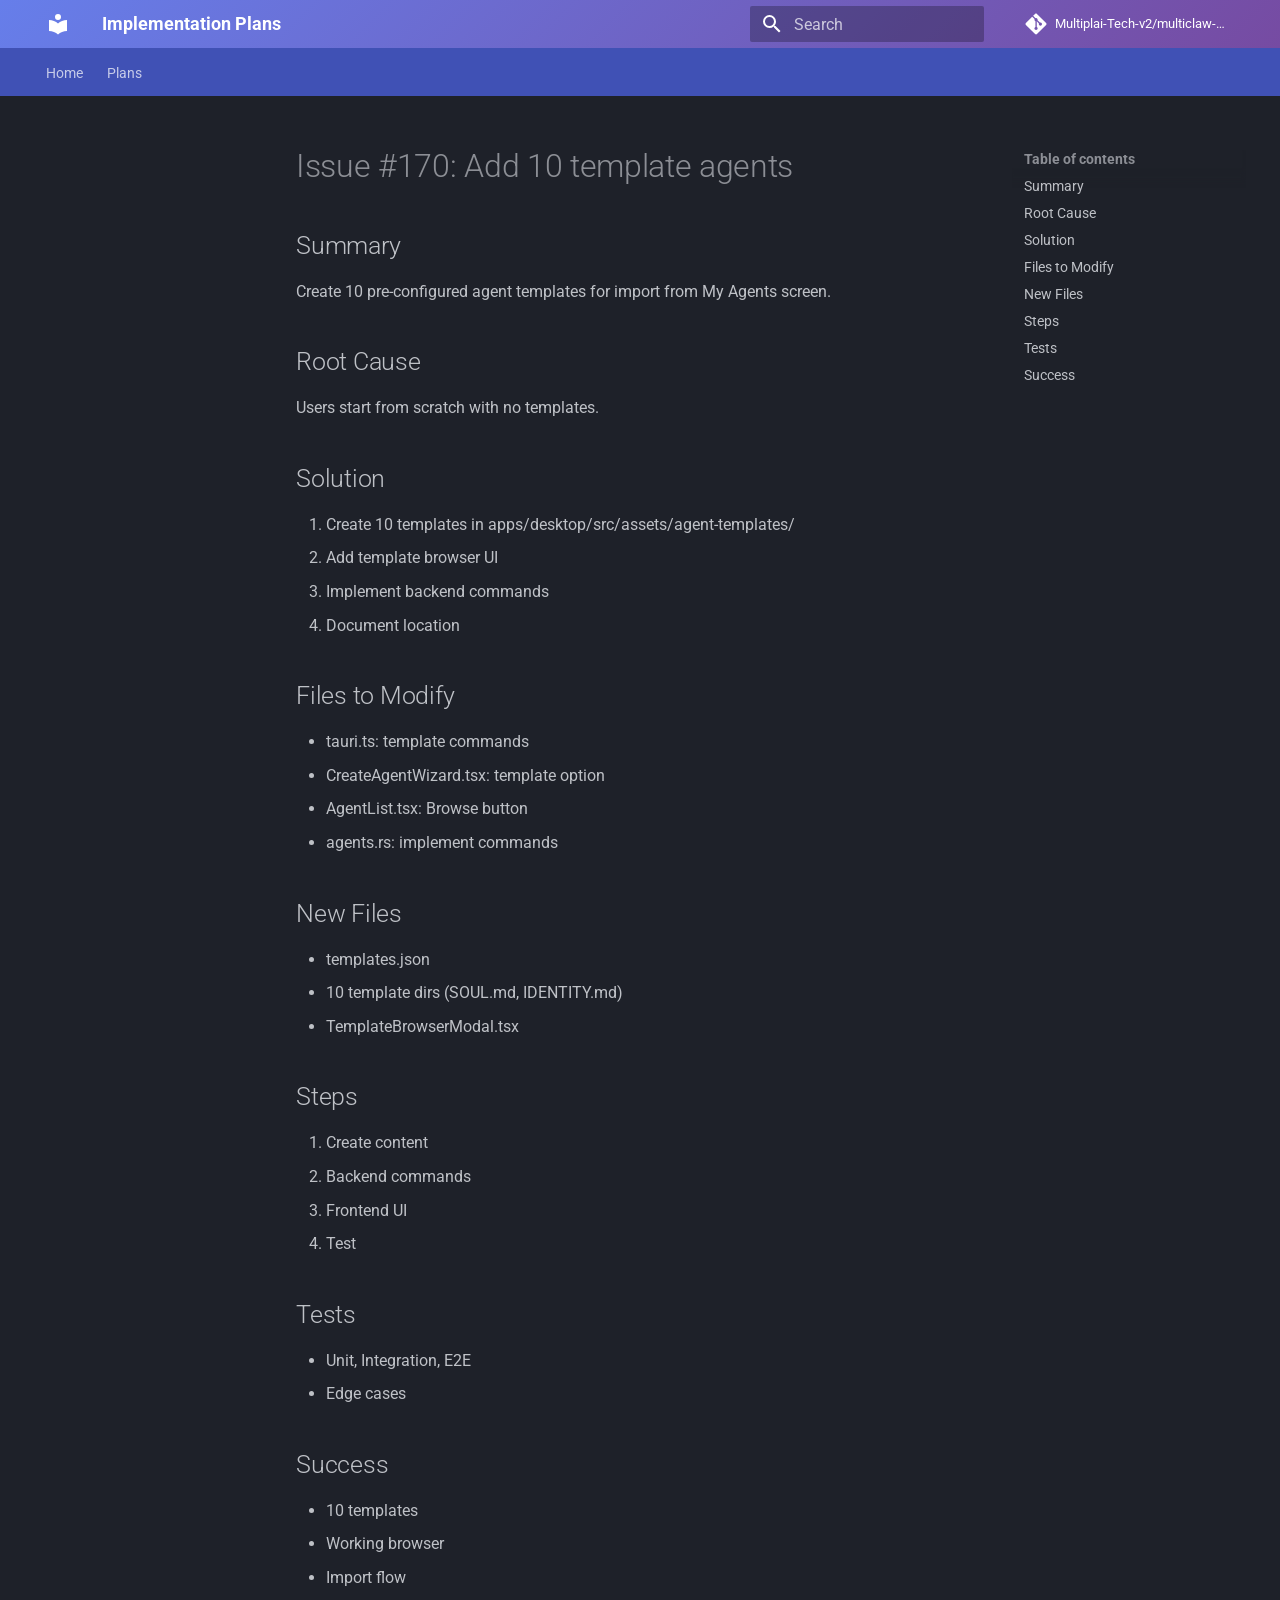
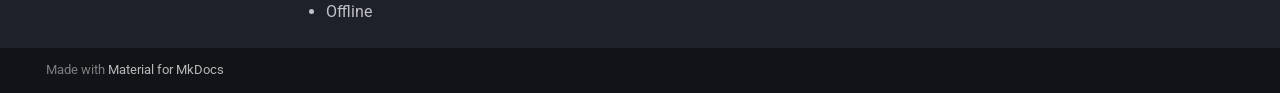
==== plans/issue-170-plan/index.html @ b77abb8e "Deployed 286a84a with MkDocs version: 1.6.1" ====
<!DOCTYPE html><html lang="en" class="no-js"><head>
    
      <meta charset="utf-8">
      <meta name="viewport" content="width=device-width,initial-scale=1">
      
        <meta name="description" content="MultiClaw Monorepo Implementation Plans">
      
      
      
        <link rel="canonical" href="https://multiplai-tech-v2.github.io/multiclaw-monorepo-plans/plans/issue-170-plan/">
      
      
      
      
        
      
      
      <link rel="icon" href="../../assets/images/favicon.png">
      <meta name="generator" content="mkdocs-1.6.1, mkdocs-material-9.7.6">
    
    
      
        <title>Issue #170: Add 10 template agents - Implementation Plans</title>
      
    
    
      <link rel="stylesheet" href="../../assets/stylesheets/main.484c7ddc.min.css">
      
        
        <link rel="stylesheet" href="../../assets/stylesheets/palette.ab4e12ef.min.css">
      
      


    
    
      
    
    
      
        
        
        <link rel="preconnect" href="https://fonts.gstatic.com" crossorigin="">
        <link rel="stylesheet" href="https://fonts.googleapis.com/css?family=Roboto:300,300i,400,400i,700,700i%7CRoboto+Mono:400,400i,700,700i&amp;display=fallback">
        <style>:root{--md-text-font:"Roboto";--md-code-font:"Roboto Mono"}</style>
      
    
    
      <link rel="stylesheet" href="../../stylesheets/extra.css">
    
    <script>__md_scope=new URL("../..",location),__md_hash=e=>[...e].reduce(((e,_)=>(e<<5)-e+_.charCodeAt(0)),0),__md_get=(e,_=localStorage,t=__md_scope)=>JSON.parse(_.getItem(t.pathname+"."+e)),__md_set=(e,_,t=localStorage,a=__md_scope)=>{try{t.setItem(a.pathname+"."+e,JSON.stringify(_))}catch(e){}}</script>
    
      

    
    
  <link href="../../assets/stylesheets/glightbox.min.css" rel="stylesheet"><script src="../../assets/javascripts/glightbox.min.js"></script><style id="glightbox-style">
            html.glightbox-open { overflow: initial; height: 100%; }
            .gslide-title { margin-top: 0px; user-select: text; }
            .gslide-desc { color: #666; user-select: text; }
            .gslide-image img { background: white; }
            .gscrollbar-fixer { padding-right: 15px; }
            .gdesc-inner { font-size: 0.75rem; }
            body[data-md-color-scheme="slate"] .gdesc-inner { background: var(--md-default-bg-color); }
            body[data-md-color-scheme="slate"] .gslide-title { color: var(--md-default-fg-color); }
            body[data-md-color-scheme="slate"] .gslide-desc { color: var(--md-default-fg-color); }
        </style></head>
  
  
    
    
    
    
    
    <body dir="ltr" data-md-color-scheme="slate" data-md-color-primary="indigo" data-md-color-accent="indigo">
  
    
    <input class="md-toggle" data-md-toggle="drawer" type="checkbox" id="__drawer" autocomplete="off">
    <input class="md-toggle" data-md-toggle="search" type="checkbox" id="__search" autocomplete="off">
    <label class="md-overlay" for="__drawer"></label>
    <div data-md-component="skip">
      
        
        <a href="#issue-170-add-10-template-agents" class="md-skip">
          Skip to content
        </a>
      
    </div>
    <div data-md-component="announce">
      
    </div>
    
    
      

<header class="md-header" data-md-component="header">
  <nav class="md-header__inner md-grid" aria-label="Header">
    <a href="../.." title="Implementation Plans" class="md-header__button md-logo" aria-label="Implementation Plans" data-md-component="logo">
      
  
  <svg xmlns="http://www.w3.org/2000/svg" viewBox="0 0 24 24"><path d="M12 8a3 3 0 0 0 3-3 3 3 0 0 0-3-3 3 3 0 0 0-3 3 3 3 0 0 0 3 3m0 3.54C9.64 9.35 6.5 8 3 8v11c3.5 0 6.64 1.35 9 3.54 2.36-2.19 5.5-3.54 9-3.54V8c-3.5 0-6.64 1.35-9 3.54"></path></svg>

    </a>
    <label class="md-header__button md-icon" for="__drawer">
      
      <svg xmlns="http://www.w3.org/2000/svg" viewBox="0 0 24 24"><path d="M3 6h18v2H3zm0 5h18v2H3zm0 5h18v2H3z"></path></svg>
    </label>
    <div class="md-header__title" data-md-component="header-title">
      <div class="md-header__ellipsis">
        <div class="md-header__topic">
          <span class="md-ellipsis">
            Implementation Plans
          </span>
        </div>
        <div class="md-header__topic" data-md-component="header-topic">
          <span class="md-ellipsis">
            
              Issue #170: Add 10 template agents
            
          </span>
        </div>
      </div>
    </div>
    
      
    
    
    
    
      
      
        <label class="md-header__button md-icon" for="__search">
          
          <svg xmlns="http://www.w3.org/2000/svg" viewBox="0 0 24 24"><path d="M9.5 3A6.5 6.5 0 0 1 16 9.5c0 1.61-.59 3.09-1.56 4.23l.27.27h.79l5 5-1.5 1.5-5-5v-.79l-.27-.27A6.52 6.52 0 0 1 9.5 16 6.5 6.5 0 0 1 3 9.5 6.5 6.5 0 0 1 9.5 3m0 2C7 5 5 7 5 9.5S7 14 9.5 14 14 12 14 9.5 12 5 9.5 5"></path></svg>
        </label>
        <div class="md-search" data-md-component="search" role="dialog">
  <label class="md-search__overlay" for="__search"></label>
  <div class="md-search__inner" role="search">
    <form class="md-search__form" name="search">
      <input type="text" class="md-search__input" name="query" aria-label="Search" placeholder="Search" autocapitalize="off" autocorrect="off" autocomplete="off" spellcheck="false" data-md-component="search-query" required="">
      <label class="md-search__icon md-icon" for="__search">
        
        <svg xmlns="http://www.w3.org/2000/svg" viewBox="0 0 24 24"><path d="M9.5 3A6.5 6.5 0 0 1 16 9.5c0 1.61-.59 3.09-1.56 4.23l.27.27h.79l5 5-1.5 1.5-5-5v-.79l-.27-.27A6.52 6.52 0 0 1 9.5 16 6.5 6.5 0 0 1 3 9.5 6.5 6.5 0 0 1 9.5 3m0 2C7 5 5 7 5 9.5S7 14 9.5 14 14 12 14 9.5 12 5 9.5 5"></path></svg>
        
        <svg xmlns="http://www.w3.org/2000/svg" viewBox="0 0 24 24"><path d="M20 11v2H8l5.5 5.5-1.42 1.42L4.16 12l7.92-7.92L13.5 5.5 8 11z"></path></svg>
      </label>
      <nav class="md-search__options" aria-label="Search">
        
          <a href="javascript:void(0)" class="md-search__icon md-icon" title="Share" aria-label="Share" data-clipboard="" data-clipboard-text="" data-md-component="search-share" tabindex="-1">
            
            <svg xmlns="http://www.w3.org/2000/svg" viewBox="0 0 24 24"><path d="M18 16.08c-.76 0-1.44.3-1.96.77L8.91 12.7c.05-.23.09-.46.09-.7s-.04-.47-.09-.7l7.05-4.11c.54.5 1.25.81 2.04.81a3 3 0 0 0 3-3 3 3 0 0 0-3-3 3 3 0 0 0-3 3c0 .24.04.47.09.7L8.04 9.81C7.5 9.31 6.79 9 6 9a3 3 0 0 0-3 3 3 3 0 0 0 3 3c.79 0 1.5-.31 2.04-.81l7.12 4.15c-.05.21-.08.43-.08.66 0 1.61 1.31 2.91 2.92 2.91s2.92-1.3 2.92-2.91A2.92 2.92 0 0 0 18 16.08"></path></svg>
          </a>
        
        <button type="reset" class="md-search__icon md-icon" title="Clear" aria-label="Clear" tabindex="-1">
          
          <svg xmlns="http://www.w3.org/2000/svg" viewBox="0 0 24 24"><path d="M19 6.41 17.59 5 12 10.59 6.41 5 5 6.41 10.59 12 5 17.59 6.41 19 12 13.41 17.59 19 19 17.59 13.41 12z"></path></svg>
        </button>
      </nav>
      
    </form>
    <div class="md-search__output">
      <div class="md-search__scrollwrap" tabindex="0" data-md-scrollfix="">
        <div class="md-search-result" data-md-component="search-result">
          <div class="md-search-result__meta">
            Initializing search
          </div>
          <ol class="md-search-result__list" role="presentation"></ol>
        </div>
      </div>
    </div>
  </div>
</div>
      
    
    
      <div class="md-header__source">
        <a href="https://github.com/Multiplai-Tech-v2/multiclaw-monorepo-plans" title="Go to repository" class="md-source" data-md-component="source">
  <div class="md-source__icon md-icon">
    
    <svg xmlns="http://www.w3.org/2000/svg" viewBox="0 0 448 512"><!--! Font Awesome Free 7.1.0 by @fontawesome - https://fontawesome.com License - https://fontawesome.com/license/free (Icons: CC BY 4.0, Fonts: SIL OFL 1.1, Code: MIT License) Copyright 2025 Fonticons, Inc.--><path d="M439.6 236.1 244 40.5c-5.4-5.5-12.8-8.5-20.4-8.5s-15 3-20.4 8.4L162.5 81l51.5 51.5c27.1-9.1 52.7 16.8 43.4 43.7l49.7 49.7c34.2-11.8 61.2 31 35.5 56.7-26.5 26.5-70.2-2.9-56-37.3L240.3 199v121.9c25.3 12.5 22.3 41.8 9.1 55-6.4 6.4-15.2 10.1-24.3 10.1s-17.8-3.6-24.3-10.1c-17.6-17.6-11.1-46.9 11.2-56v-123c-20.8-8.5-24.6-30.7-18.6-45L142.6 101 8.5 235.1C3 240.6 0 247.9 0 255.5s3 15 8.5 20.4l195.6 195.7c5.4 5.4 12.7 8.4 20.4 8.4s15-3 20.4-8.4l194.7-194.7c5.4-5.4 8.4-12.8 8.4-20.4s-3-15-8.4-20.4"></path></svg>
  </div>
  <div class="md-source__repository">
    Multiplai-Tech-v2/multiclaw-monorepo-plans
  </div>
</a>
      </div>
    
  </nav>
  
</header>
    
    <div class="md-container" data-md-component="container">
      
      
        
          
            
<nav class="md-tabs" aria-label="Tabs" data-md-component="tabs">
  <div class="md-grid">
    <ul class="md-tabs__list">
      
        
  
  
  
  
    <li class="md-tabs__item">
      <a href="../.." class="md-tabs__link">
        
  
  
    
  
  Home

      </a>
    </li>
  

      
        
  
  
  
  
    
    
      <li class="md-tabs__item">
        <a href="../../Issue" class="md-tabs__link">
          
  
  
    
  
  Plans

        </a>
      </li>
    
  

      
    </ul>
  </div>
</nav>
          
        
      
      <main class="md-main" data-md-component="main">
        <div class="md-main__inner md-grid">
          
            
              
              <div class="md-sidebar md-sidebar--primary" data-md-component="sidebar" data-md-type="navigation">
                <div class="md-sidebar__scrollwrap">
                  <div class="md-sidebar__inner">
                    


  


<nav class="md-nav md-nav--primary md-nav--lifted" aria-label="Navigation" data-md-level="0">
  <label class="md-nav__title" for="__drawer">
    <a href="../.." title="Implementation Plans" class="md-nav__button md-logo" aria-label="Implementation Plans" data-md-component="logo">
      
  
  <svg xmlns="http://www.w3.org/2000/svg" viewBox="0 0 24 24"><path d="M12 8a3 3 0 0 0 3-3 3 3 0 0 0-3-3 3 3 0 0 0-3 3 3 3 0 0 0 3 3m0 3.54C9.64 9.35 6.5 8 3 8v11c3.5 0 6.64 1.35 9 3.54 2.36-2.19 5.5-3.54 9-3.54V8c-3.5 0-6.64 1.35-9 3.54"></path></svg>

    </a>
    Implementation Plans
  </label>
  
    <div class="md-nav__source">
      <a href="https://github.com/Multiplai-Tech-v2/multiclaw-monorepo-plans" title="Go to repository" class="md-source" data-md-component="source">
  <div class="md-source__icon md-icon">
    
    <svg xmlns="http://www.w3.org/2000/svg" viewBox="0 0 448 512"><!--! Font Awesome Free 7.1.0 by @fontawesome - https://fontawesome.com License - https://fontawesome.com/license/free (Icons: CC BY 4.0, Fonts: SIL OFL 1.1, Code: MIT License) Copyright 2025 Fonticons, Inc.--><path d="M439.6 236.1 244 40.5c-5.4-5.5-12.8-8.5-20.4-8.5s-15 3-20.4 8.4L162.5 81l51.5 51.5c27.1-9.1 52.7 16.8 43.4 43.7l49.7 49.7c34.2-11.8 61.2 31 35.5 56.7-26.5 26.5-70.2-2.9-56-37.3L240.3 199v121.9c25.3 12.5 22.3 41.8 9.1 55-6.4 6.4-15.2 10.1-24.3 10.1s-17.8-3.6-24.3-10.1c-17.6-17.6-11.1-46.9 11.2-56v-123c-20.8-8.5-24.6-30.7-18.6-45L142.6 101 8.5 235.1C3 240.6 0 247.9 0 255.5s3 15 8.5 20.4l195.6 195.7c5.4 5.4 12.7 8.4 20.4 8.4s15-3 20.4-8.4l194.7-194.7c5.4-5.4 8.4-12.8 8.4-20.4s-3-15-8.4-20.4"></path></svg>
  </div>
  <div class="md-source__repository">
    Multiplai-Tech-v2/multiclaw-monorepo-plans
  </div>
</a>
    </div>
  
  <ul class="md-nav__list" data-md-scrollfix="">
    
      
      
  
  
  
  
    <li class="md-nav__item">
      <a href="../.." class="md-nav__link">
        
  
  
  <span class="md-ellipsis">
    
  
    Home
  

    
  </span>
  
  

      </a>
    </li>
  

    
      
      
  
  
  
  
    
    
      
        
      
    
    
    
      
      
        
      
    
    
    <li class="md-nav__item md-nav__item--nested">
      
        
        
          
        
        <input class="md-nav__toggle md-toggle md-toggle--indeterminate" type="checkbox" id="__nav_2">
        
          
          <label class="md-nav__link" for="__nav_2" id="__nav_2_label" tabindex="0">
            
  
  
  <span class="md-ellipsis">
    
  
    Plans
  

    
  </span>
  
  

            <span class="md-nav__icon md-icon"></span>
          </label>
        
        <nav class="md-nav" data-md-level="1" aria-labelledby="__nav_2_label" aria-expanded="false">
          <label class="md-nav__title" for="__nav_2">
            <span class="md-nav__icon md-icon"></span>
            
  
    Plans
  

          </label>
          <ul class="md-nav__list" data-md-scrollfix="">
            
              
                
  
  
  
  
    <li class="md-nav__item">
      <a href="../../Issue" class="md-nav__link">
        
  
  
  <span class="md-ellipsis">
    
  
    None
  

    
  </span>
  
  

      </a>
    </li>
  

              
            
          </ul>
        </nav>
      
    </li>
  

    
  </ul>
</nav>
                  </div>
                </div>
              </div>
            
            
              
              <div class="md-sidebar md-sidebar--secondary" data-md-component="sidebar" data-md-type="toc">
                <div class="md-sidebar__scrollwrap">
                  <div class="md-sidebar__inner">
                    

<nav class="md-nav md-nav--secondary" aria-label="Table of contents">
  
  
  
    
  
  
    <label class="md-nav__title" for="__toc">
      <span class="md-nav__icon md-icon"></span>
      Table of contents
    </label>
    <ul class="md-nav__list" data-md-component="toc" data-md-scrollfix="">
      
        <li class="md-nav__item">
  <a href="#summary" class="md-nav__link">
    <span class="md-ellipsis">
      
        Summary
      
    </span>
  </a>
  
</li>
      
        <li class="md-nav__item">
  <a href="#root-cause" class="md-nav__link">
    <span class="md-ellipsis">
      
        Root Cause
      
    </span>
  </a>
  
</li>
      
        <li class="md-nav__item">
  <a href="#solution" class="md-nav__link">
    <span class="md-ellipsis">
      
        Solution
      
    </span>
  </a>
  
</li>
      
        <li class="md-nav__item">
  <a href="#files-to-modify" class="md-nav__link">
    <span class="md-ellipsis">
      
        Files to Modify
      
    </span>
  </a>
  
</li>
      
        <li class="md-nav__item">
  <a href="#new-files" class="md-nav__link">
    <span class="md-ellipsis">
      
        New Files
      
    </span>
  </a>
  
</li>
      
        <li class="md-nav__item">
  <a href="#steps" class="md-nav__link">
    <span class="md-ellipsis">
      
        Steps
      
    </span>
  </a>
  
</li>
      
        <li class="md-nav__item">
  <a href="#tests" class="md-nav__link">
    <span class="md-ellipsis">
      
        Tests
      
    </span>
  </a>
  
</li>
      
        <li class="md-nav__item">
  <a href="#success" class="md-nav__link">
    <span class="md-ellipsis">
      
        Success
      
    </span>
  </a>
  
</li>
      
    </ul>
  
</nav>
                  </div>
                </div>
              </div>
            
          
          
            <div class="md-content" data-md-component="content">
              
              <article class="md-content__inner md-typeset">
                
                  


  
  


<h1 id="issue-170-add-10-template-agents">Issue #170: Add 10 template agents<a class="headerlink" href="#issue-170-add-10-template-agents" title="Permanent link">¶</a></h1>
<h2 id="summary">Summary<a class="headerlink" href="#summary" title="Permanent link">¶</a></h2>
<p>Create 10 pre-configured agent templates for import from My Agents screen.</p>
<h2 id="root-cause">Root Cause<a class="headerlink" href="#root-cause" title="Permanent link">¶</a></h2>
<p>Users start from scratch with no templates.</p>
<h2 id="solution">Solution<a class="headerlink" href="#solution" title="Permanent link">¶</a></h2>
<ol>
<li>Create 10 templates in apps/desktop/src/assets/agent-templates/</li>
<li>Add template browser UI</li>
<li>Implement backend commands</li>
<li>Document location</li>
</ol>
<h2 id="files-to-modify">Files to Modify<a class="headerlink" href="#files-to-modify" title="Permanent link">¶</a></h2>
<ul>
<li>tauri.ts: template commands</li>
<li>CreateAgentWizard.tsx: template option</li>
<li>AgentList.tsx: Browse button</li>
<li>agents.rs: implement commands</li>
</ul>
<h2 id="new-files">New Files<a class="headerlink" href="#new-files" title="Permanent link">¶</a></h2>
<ul>
<li>templates.json</li>
<li>10 template dirs (SOUL.md, IDENTITY.md)</li>
<li>TemplateBrowserModal.tsx</li>
</ul>
<h2 id="steps">Steps<a class="headerlink" href="#steps" title="Permanent link">¶</a></h2>
<ol>
<li>Create content</li>
<li>Backend commands</li>
<li>Frontend UI</li>
<li>Test</li>
</ol>
<h2 id="tests">Tests<a class="headerlink" href="#tests" title="Permanent link">¶</a></h2>
<ul>
<li>Unit, Integration, E2E</li>
<li>Edge cases</li>
</ul>
<h2 id="success">Success<a class="headerlink" href="#success" title="Permanent link">¶</a></h2>
<ul>
<li>10 templates</li>
<li>Working browser</li>
<li>Import flow</li>
<li>Offline</li>
</ul>












                
              </article>
            </div>
          
          
<script>var target=document.getElementById(location.hash.slice(1));target&&target.name&&(target.checked=target.name.startsWith("__tabbed_"))</script>
        </div>
        
      </main>
      
        <footer class="md-footer">
  
  <div class="md-footer-meta md-typeset">
    <div class="md-footer-meta__inner md-grid">
      <div class="md-copyright">
  
  
    Made with
    <a href="https://squidfunk.github.io/mkdocs-material/" target="_blank" rel="noopener">
      Material for MkDocs
    </a>
  
</div>
      
    </div>
  </div>
</footer>
      
    </div>
    <div class="md-dialog" data-md-component="dialog">
      <div class="md-dialog__inner md-typeset"></div>
    </div>
    
    
    
      
      
      <script id="__config" type="application/json">{"annotate": null, "base": "../..", "features": ["navigation.tabs", "navigation.sections", "navigation.expand", "navigation.indexes", "search.highlight", "search.share", "content.code.copy", "content.tooltips"], "search": "../../assets/javascripts/workers/search.2c215733.min.js", "tags": null, "translations": {"clipboard.copied": "Copied to clipboard", "clipboard.copy": "Copy to clipboard", "search.result.more.one": "1 more on this page", "search.result.more.other": "# more on this page", "search.result.none": "No matching documents", "search.result.one": "1 matching document", "search.result.other": "# matching documents", "search.result.placeholder": "Type to start searching", "search.result.term.missing": "Missing", "select.version": "Select version"}, "version": null}</script>
    
    
      <script src="../../assets/javascripts/bundle.79ae519e.min.js"></script>
      
    
  
<script id="init-glightbox">const lightbox = GLightbox({"touchNavigation": true, "loop": false, "zoomable": true, "draggable": true, "openEffect": "zoom", "closeEffect": "zoom", "slideEffect": "slide"});
document$.subscribe(()=>{ lightbox.reload(); });
</script></body></html>
---- assets/stylesheets/main.484c7ddc.min.css ----
@charset "UTF-8";html{-webkit-text-size-adjust:none;-moz-text-size-adjust:none;text-size-adjust:none;box-sizing:border-box}*,:after,:before{box-sizing:inherit}@media (prefers-reduced-motion){*,:after,:before{transition:none!important}}body{margin:0}a,button,input,label{-webkit-tap-highlight-color:transparent}a{color:inherit;text-decoration:none}hr{border:0;box-sizing:initial;display:block;height:.05rem;overflow:visible;padding:0}small{font-size:80%}sub,sup{line-height:1em}img{border-style:none}table{border-collapse:initial;border-spacing:0}td,th{font-weight:400;vertical-align:top}button{background:#0000;border:0;font-family:inherit;font-size:inherit;margin:0;padding:0}input{border:0;outline:none}:root{--md-primary-fg-color:#4051b5;--md-primary-fg-color--light:#5d6cc0;--md-primary-fg-color--dark:#303fa1;--md-primary-bg-color:#fff;--md-primary-bg-color--light:#ffffffb3;--md-accent-fg-color:#526cfe;--md-accent-fg-color--transparent:#526cfe1a;--md-accent-bg-color:#fff;--md-accent-bg-color--light:#ffffffb3}[data-md-color-scheme=default]{color-scheme:light}[data-md-color-scheme=default] img[src$="#gh-dark-mode-only"],[data-md-color-scheme=default] img[src$="#only-dark"]{display:none}:root,[data-md-color-scheme=default]{--md-hue:225deg;--md-default-fg-color:#000000de;--md-default-fg-color--light:#0000008a;--md-default-fg-color--lighter:#00000052;--md-default-fg-color--lightest:#00000012;--md-default-bg-color:#fff;--md-default-bg-color--light:#ffffffb3;--md-default-bg-color--lighter:#ffffff4d;--md-default-bg-color--lightest:#ffffff1f;--md-code-fg-color:#36464e;--md-code-bg-color:#f5f5f5;--md-code-bg-color--light:#f5f5f5b3;--md-code-bg-color--lighter:#f5f5f54d;--md-code-hl-color:#4287ff;--md-code-hl-color--light:#4287ff1a;--md-code-hl-number-color:#d52a2a;--md-code-hl-special-color:#db1457;--md-code-hl-function-color:#a846b9;--md-code-hl-constant-color:#6e59d9;--md-code-hl-keyword-color:#3f6ec6;--md-code-hl-string-color:#1c7d4d;--md-code-hl-name-color:var(--md-code-fg-color);--md-code-hl-operator-color:var(--md-default-fg-color--light);--md-code-hl-punctuation-color:var(--md-default-fg-color--light);--md-code-hl-comment-color:var(--md-default-fg-color--light);--md-code-hl-generic-color:var(--md-default-fg-color--light);--md-code-hl-variable-color:var(--md-default-fg-color--light);--md-typeset-color:var(--md-default-fg-color);--md-typeset-a-color:var(--md-primary-fg-color);--md-typeset-del-color:#f5503d26;--md-typeset-ins-color:#0bd57026;--md-typeset-kbd-color:#fafafa;--md-typeset-kbd-accent-color:#fff;--md-typeset-kbd-border-color:#b8b8b8;--md-typeset-mark-color:#ffff0080;--md-typeset-table-color:#0000001f;--md-typeset-table-color--light:rgba(0,0,0,.035);--md-admonition-fg-color:var(--md-default-fg-color);--md-admonition-bg-color:var(--md-default-bg-color);--md-warning-fg-color:#000000de;--md-warning-bg-color:#ff9;--md-footer-fg-color:#fff;--md-footer-fg-color--light:#ffffffb3;--md-footer-fg-color--lighter:#ffffff73;--md-footer-bg-color:#000000de;--md-footer-bg-color--dark:#00000052;--md-shadow-z1:0 0.2rem 0.5rem #0000000d,0 0 0.05rem #0000001a;--md-shadow-z2:0 0.2rem 0.5rem #0000001a,0 0 0.05rem #00000040;--md-shadow-z3:0 0.2rem 0.5rem #0003,0 0 0.05rem #00000059}.md-icon svg{fill:currentcolor;display:block;height:1.2rem;width:1.2rem}body{-webkit-font-smoothing:antialiased;-moz-osx-font-smoothing:grayscale;--md-text-font-family:var(--md-text-font,_),-apple-system,BlinkMacSystemFont,Helvetica,Arial,sans-serif;--md-code-font-family:var(--md-code-font,_),SFMono-Regular,Consolas,Menlo,monospace}aside,body,input{font-feature-settings:"kern","liga";color:var(--md-typeset-color);font-family:var(--md-text-font-family)}code,kbd,pre{font-feature-settings:"kern";font-family:var(--md-code-font-family)}:root{--md-typeset-table-sort-icon:url('data:image/svg+xml;charset=utf-8,<svg xmlns="http://www.w3.org/2000/svg" viewBox="0 0 24 24"><path d="m18 21-4-4h3V7h-3l4-4 4 4h-3v10h3M2 19v-2h10v2M2 13v-2h7v2M2 7V5h4v2z"/></svg>');--md-typeset-table-sort-icon--asc:url('data:image/svg+xml;charset=utf-8,<svg xmlns="http://www.w3.org/2000/svg" viewBox="0 0 24 24"><path d="M19 17h3l-4 4-4-4h3V3h2M2 17h10v2H2M6 5v2H2V5m0 6h7v2H2z"/></svg>');--md-typeset-table-sort-icon--desc:url('data:image/svg+xml;charset=utf-8,<svg xmlns="http://www.w3.org/2000/svg" viewBox="0 0 24 24"><path d="M19 7h3l-4-4-4 4h3v14h2M2 17h10v2H2M6 5v2H2V5m0 6h7v2H2z"/></svg>')}.md-typeset{-webkit-print-color-adjust:exact;color-adjust:exact;font-size:.8rem;line-height:1.6;overflow-wrap:break-word}@media print{.md-typeset{font-size:.68rem}}.md-typeset blockquote,.md-typeset dl,.md-typeset figure,.md-typeset ol,.md-typeset pre,.md-typeset ul{margin-bottom:1em;margin-top:1em}.md-typeset h1{color:var(--md-default-fg-color--light);font-size:2em;line-height:1.3;margin:0 0 1.25em}.md-typeset h1,.md-typeset h2{font-weight:300;letter-spacing:-.01em}.md-typeset h2{font-size:1.5625em;line-height:1.4;margin:1.6em 0 .64em}.md-typeset h3{font-size:1.25em;font-weight:400;letter-spacing:-.01em;line-height:1.5;margin:1.6em 0 .8em}.md-typeset h2+h3{margin-top:.8em}.md-typeset h4{font-weight:700;letter-spacing:-.01em;margin:1em 0}.md-typeset h5,.md-typeset h6{color:var(--md-default-fg-color--light);font-size:.8em;font-weight:700;letter-spacing:-.01em;margin:1.25em 0}.md-typeset h5{text-transform:uppercase}.md-typeset h5 code{text-transform:none}.md-typeset hr{border-bottom:.05rem solid var(--md-default-fg-color--lightest);display:flow-root;margin:1.5em 0}.md-typeset a{color:var(--md-typeset-a-color);word-break:break-word}.md-typeset a,.md-typeset a:before{transition:color 125ms}.md-typeset a:focus,.md-typeset a:hover{color:var(--md-accent-fg-color)}.md-typeset a:focus code,.md-typeset a:hover code{background-color:var(--md-accent-fg-color--transparent);color:var(--md-accent-fg-color)}.md-typeset a code{color:var(--md-typeset-a-color)}.md-typeset a.focus-visible{outline-color:var(--md-accent-fg-color);outline-offset:.2rem}.md-typeset code,.md-typeset kbd,.md-typeset pre{color:var(--md-code-fg-color);direction:ltr;font-variant-ligatures:none;transition:background-color 125ms}@media print{.md-typeset code,.md-typeset kbd,.md-typeset pre{white-space:pre-wrap}}.md-typeset code{background-color:var(--md-code-bg-color);border-radius:.1rem;-webkit-box-decoration-break:clone;box-decoration-break:clone;font-size:.85em;padding:0 .2941176471em;transition:color 125ms,background-color 125ms;word-break:break-word}.md-typeset code:not(.focus-visible){-webkit-tap-highlight-color:transparent;outline:none}.md-typeset pre{display:flow-root;line-height:1.4;position:relative}.md-typeset pre>code{-webkit-box-decoration-break:slice;box-decoration-break:slice;box-shadow:none;display:block;margin:0;outline-color:var(--md-accent-fg-color);overflow:auto;padding:.7720588235em 1.1764705882em;scrollbar-color:var(--md-default-fg-color--lighter) #0000;scrollbar-width:thin;touch-action:auto;word-break:normal}.md-typeset pre>code:hover{scrollbar-color:var(--md-accent-fg-color) #0000}.md-typeset pre>code::-webkit-scrollbar{height:.2rem;width:.2rem}.md-typeset pre>code::-webkit-scrollbar-thumb{background-color:var(--md-default-fg-color--lighter)}.md-typeset pre>code::-webkit-scrollbar-thumb:hover{background-color:var(--md-accent-fg-color)}.md-typeset kbd{background-color:var(--md-typeset-kbd-color);border-radius:.1rem;box-shadow:0 .1rem 0 .05rem var(--md-typeset-kbd-border-color),0 .1rem 0 var(--md-typeset-kbd-border-color),0 -.1rem .2rem var(--md-typeset-kbd-accent-color) inset;color:var(--md-default-fg-color);display:inline-block;font-size:.75em;padding:0 .6666666667em;vertical-align:text-top;word-break:break-word}.md-typeset mark{background-color:var(--md-typeset-mark-color);-webkit-box-decoration-break:clone;box-decoration-break:clone;color:inherit;word-break:break-word}.md-typeset abbr{cursor:help;text-decoration:none}.md-typeset [data-preview],.md-typeset abbr{border-bottom:.05rem dotted var(--md-default-fg-color--light)}.md-typeset small{opacity:.75}[dir=ltr] .md-typeset sub,[dir=ltr] .md-typeset sup{margin-left:.078125em}[dir=rtl] .md-typeset sub,[dir=rtl] .md-typeset sup{margin-right:.078125em}[dir=ltr] .md-typeset blockquote{padding-left:.6rem}[dir=rtl] .md-typeset blockquote{padding-right:.6rem}[dir=ltr] .md-typeset blockquote{border-left:.2rem solid var(--md-default-fg-color--lighter)}[dir=rtl] .md-typeset blockquote{border-right:.2rem solid var(--md-default-fg-color--lighter)}.md-typeset blockquote{color:var(--md-default-fg-color--light);margin-left:0;margin-right:0}.md-typeset ul{list-style-type:disc}.md-typeset ul[type]{list-style-type:revert-layer}[dir=ltr] .md-typeset ol,[dir=ltr] .md-typeset ul{margin-left:.625em}[dir=rtl] .md-typeset ol,[dir=rtl] .md-typeset ul{margin-right:.625em}.md-typeset ol,.md-typeset ul{padding:0}.md-typeset ol:not([hidden]),.md-typeset ul:not([hidden]){display:flow-root}.md-typeset ol ol,.md-typeset ul ol{list-style-type:lower-alpha}.md-typeset ol ol ol,.md-typeset ul ol ol{list-style-type:lower-roman}.md-typeset ol ol ol ol,.md-typeset ul ol ol ol{list-style-type:upper-alpha}.md-typeset ol ol ol ol ol,.md-typeset ul ol ol ol ol{list-style-type:upper-roman}.md-typeset ol[type],.md-typeset ul[type]{list-style-type:revert-layer}[dir=ltr] .md-typeset ol li,[dir=ltr] .md-typeset ul li{margin-left:1.25em}[dir=rtl] .md-typeset ol li,[dir=rtl] .md-typeset ul li{margin-right:1.25em}.md-typeset ol li,.md-typeset ul li{margin-bottom:.5em}.md-typeset ol li blockquote,.md-typeset ol li p,.md-typeset ul li blockquote,.md-typeset ul li p{margin:.5em 0}.md-typeset ol li:last-child,.md-typeset ul li:last-child{margin-bottom:0}[dir=ltr] .md-typeset ol li ol,[dir=ltr] .md-typeset ol li ul,[dir=ltr] .md-typeset ul li ol,[dir=ltr] .md-typeset ul li ul{margin-left:.625em}[dir=rtl] .md-typeset ol li ol,[dir=rtl] .md-typeset ol li ul,[dir=rtl] .md-typeset ul li ol,[dir=rtl] .md-typeset ul li ul{margin-right:.625em}.md-typeset ol li ol,.md-typeset ol li ul,.md-typeset ul li ol,.md-typeset ul li ul{margin-bottom:.5em;margin-top:.5em}[dir=ltr] .md-typeset dd{margin-left:1.875em}[dir=rtl] .md-typeset dd{margin-right:1.875em}.md-typeset dd{margin-bottom:1.5em;margin-top:1em}.md-typeset img,.md-typeset svg,.md-typeset video{height:auto;max-width:100%}.md-typeset img[align=left]{margin:1em 1em 1em 0}.md-typeset img[align=right]{margin:1em 0 1em 1em}.md-typeset img[align]:only-child{margin-top:0}.md-typeset figure{display:flow-root;margin:1em auto;max-width:100%;text-align:center;width:fit-content}.md-typeset figure img{display:block;margin:0 auto}.md-typeset figcaption{font-style:italic;margin:1em auto;max-width:24rem}.md-typeset iframe{max-width:100%}.md-typeset table:not([class]){background-color:var(--md-default-bg-color);border:.05rem solid var(--md-typeset-table-color);border-radius:.1rem;display:inline-block;font-size:.64rem;max-width:100%;overflow:auto;touch-action:auto}@media print{.md-typeset table:not([class]){display:table}}.md-typeset table:not([class])+*{margin-top:1.5em}.md-typeset table:not([class]) td>:first-child,.md-typeset table:not([class]) th>:first-child{margin-top:0}.md-typeset table:not([class]) td>:last-child,.md-typeset table:not([class]) th>:last-child{margin-bottom:0}.md-typeset table:not([class]) td:not([align]),.md-typeset table:not([class]) th:not([align]){text-align:left}[dir=rtl] .md-typeset table:not([class]) td:not([align]),[dir=rtl] .md-typeset table:not([class]) th:not([align]){text-align:right}.md-typeset table:not([class]) th{font-weight:700;min-width:5rem;padding:.9375em 1.25em;vertical-align:top}.md-typeset table:not([class]) td{border-top:.05rem solid var(--md-typeset-table-color);padding:.9375em 1.25em;vertical-align:top}.md-typeset table:not([class]) tbody tr{transition:background-color 125ms}.md-typeset table:not([class]) tbody tr:hover{background-color:var(--md-typeset-table-color--light);box-shadow:0 .05rem 0 var(--md-default-bg-color) inset}.md-typeset table:not([class]) a{word-break:normal}.md-typeset table th[role=columnheader]{cursor:pointer}[dir=ltr] .md-typeset table th[role=columnheader]:after{margin-left:.5em}[dir=rtl] .md-typeset table th[role=columnheader]:after{margin-right:.5em}.md-typeset table th[role=columnheader]:after{content:"";display:inline-block;height:1.2em;-webkit-mask-image:var(--md-typeset-table-sort-icon);mask-image:var(--md-typeset-table-sort-icon);-webkit-mask-repeat:no-repeat;mask-repeat:no-repeat;-webkit-mask-size:contain;mask-size:contain;transition:background-color 125ms;vertical-align:text-bottom;width:1.2em}.md-typeset table th[role=columnheader]:hover:after{background-color:var(--md-default-fg-color--lighter)}.md-typeset table th[role=columnheader][aria-sort=ascending]:after{background-color:var(--md-default-fg-color--light);-webkit-mask-image:var(--md-typeset-table-sort-icon--asc);mask-image:var(--md-typeset-table-sort-icon--asc)}.md-typeset table th[role=columnheader][aria-sort=descending]:after{background-color:var(--md-default-fg-color--light);-webkit-mask-image:var(--md-typeset-table-sort-icon--desc);mask-image:var(--md-typeset-table-sort-icon--desc)}.md-typeset__scrollwrap{margin:1em -.8rem;overflow-x:auto;touch-action:auto}.md-typeset__table{display:inline-block;margin-bottom:.5em;padding:0 .8rem}@media print{.md-typeset__table{display:block}}html .md-typeset__table table{display:table;margin:0;overflow:hidden;width:100%}@media screen and (max-width:44.984375em){.md-content__inner>pre{margin:1em -.8rem}.md-content__inner>pre code{border-radius:0}}.md-typeset .md-author{border-radius:100%;display:block;flex-shrink:0;height:1.6rem;overflow:hidden;position:relative;transition:color 125ms,transform 125ms;width:1.6rem}.md-typeset .md-author img{display:block}.md-typeset .md-author--more{background:var(--md-default-fg-color--lightest);color:var(--md-default-fg-color--lighter);font-size:.6rem;font-weight:700;line-height:1.6rem;text-align:center}.md-typeset .md-author--long{height:2.4rem;width:2.4rem}.md-typeset a.md-author{transform:scale(1)}.md-typeset a.md-author img{border-radius:100%;filter:grayscale(100%) opacity(75%);transition:filter 125ms}.md-typeset a.md-author:focus,.md-typeset a.md-author:hover{transform:scale(1.1);z-index:1}.md-typeset a.md-author:focus img,.md-typeset a.md-author:hover img{filter:grayscale(0)}.md-banner{background-color:var(--md-footer-bg-color);color:var(--md-footer-fg-color);overflow:auto}@media print{.md-banner{display:none}}.md-banner--warning{background-color:var(--md-warning-bg-color);color:var(--md-warning-fg-color)}.md-banner__inner{font-size:.7rem;margin:.6rem auto;padding:0 .8rem}[dir=ltr] .md-banner__button{float:right}[dir=rtl] .md-banner__button{float:left}.md-banner__button{color:inherit;cursor:pointer;transition:opacity .25s}.no-js .md-banner__button{display:none}.md-banner__button:hover{opacity:.7}html{font-size:125%;height:100%;overflow-x:hidden}@media screen and (min-width:100em){html{font-size:137.5%}}@media screen and (min-width:125em){html{font-size:150%}}body{background-color:var(--md-default-bg-color);display:flex;flex-direction:column;font-size:.5rem;min-height:100%;position:relative;width:100%}@media print{body{display:block}}@media screen and (max-width:59.984375em){body[data-md-scrolllock]{position:fixed}}.md-grid{margin-left:auto;margin-right:auto;max-width:61rem}.md-container{display:flex;flex-direction:column;flex-grow:1}@media print{.md-container{display:block}}.md-main{flex-grow:1}.md-main__inner{display:flex;height:100%;margin-top:1.5rem}.md-ellipsis{overflow:hidden;text-overflow:ellipsis}.md-toggle{display:none}.md-option{height:0;opacity:0;position:absolute;width:0}.md-option:checked+label:not([hidden]){display:block}.md-option.focus-visible+label{outline-color:var(--md-accent-fg-color);outline-style:auto}.md-skip{background-color:var(--md-default-fg-color);border-radius:.1rem;color:var(--md-default-bg-color);font-size:.64rem;margin:.5rem;opacity:0;outline-color:var(--md-accent-fg-color);padding:.3rem .5rem;position:fixed;transform:translateY(.4rem);z-index:-1}.md-skip:focus{opacity:1;transform:translateY(0);transition:transform .25s cubic-bezier(.4,0,.2,1),opacity 175ms 75ms;z-index:10}@page{margin:25mm}:root{--md-clipboard-icon:url('data:image/svg+xml;charset=utf-8,<svg xmlns="http://www.w3.org/2000/svg" viewBox="0 0 24 24"><path d="M19 21H8V7h11m0-2H8a2 2 0 0 0-2 2v14a2 2 0 0 0 2 2h11a2 2 0 0 0 2-2V7a2 2 0 0 0-2-2m-3-4H4a2 2 0 0 0-2 2v14h2V3h12z"/></svg>')}.md-clipboard{border-radius:.1rem;color:var(--md-default-fg-color--lightest);cursor:pointer;height:1.5em;outline-color:var(--md-accent-fg-color);outline-offset:.1rem;transition:color .25s;width:1.5em;z-index:1}@media print{.md-clipboard{display:none}}.md-clipboard:not(.focus-visible){-webkit-tap-highlight-color:transparent;outline:none}:hover>.md-clipboard{color:var(--md-default-fg-color--light)}.md-clipboard:focus,.md-clipboard:hover{color:var(--md-accent-fg-color)}.md-clipboard:after{background-color:currentcolor;content:"";display:block;height:1.125em;margin:0 auto;-webkit-mask-image:var(--md-clipboard-icon);mask-image:var(--md-clipboard-icon);-webkit-mask-position:center;mask-position:center;-webkit-mask-repeat:no-repeat;mask-repeat:no-repeat;-webkit-mask-size:contain;mask-size:contain;width:1.125em}.md-clipboard--inline{cursor:pointer}.md-clipboard--inline code{transition:color .25s,background-color .25s}.md-clipboard--inline:focus code,.md-clipboard--inline:hover code{background-color:var(--md-accent-fg-color--transparent);color:var(--md-accent-fg-color)}:root{--md-code-select-icon:url('data:image/svg+xml;charset=utf-8,<svg xmlns="http://www.w3.org/2000/svg" viewBox="0 0 24 24"><path d="M19 19h-4v2h4c1.1 0 2-.9 2-2v-4h-2m0-12h-4v2h4v4h2V5c0-1.1-.9-2-2-2M5 5h4V3H5c-1.1 0-2 .9-2 2v4h2m0 6H3v4c0 1.1.9 2 2 2h4v-2H5zm2-4h2v2H7zm4 0h2v2h-2zm4 0h2v2h-2zM7 7h2v2H7zm4 0h2v2h-2zm4 0h2v2h-2zm-8 8h2v2H7zm4 0h2v2h-2zm4 0h2v2h-2z"/></svg>');--md-code-copy-icon:url('data:image/svg+xml;charset=utf-8,<svg xmlns="http://www.w3.org/2000/svg" viewBox="0 0 24 24"><path d="M19 21H8V7h11m0-2H8a2 2 0 0 0-2 2v14a2 2 0 0 0 2 2h11a2 2 0 0 0 2-2V7a2 2 0 0 0-2-2m-3-4H4a2 2 0 0 0-2 2v14h2V3h12z"/></svg>')}.md-typeset .md-code__content{display:grid}.md-code__nav{background-color:var(--md-code-bg-color--lighter);border-radius:.1rem;display:flex;gap:.2rem;padding:.2rem;position:absolute;right:.25em;top:.25em;transition:background-color .25s;z-index:1}:hover>.md-code__nav{background-color:var(--md-code-bg-color--light)}.md-code__button{color:var(--md-default-fg-color--lightest);cursor:pointer;display:block;height:1.5em;outline-color:var(--md-accent-fg-color);outline-offset:.1rem;transition:color .25s;width:1.5em}:hover>*>.md-code__button{color:var(--md-default-fg-color--light)}.md-code__button.focus-visible,.md-code__button:hover{color:var(--md-accent-fg-color)}.md-code__button--active{color:var(--md-default-fg-color)!important}.md-code__button:after{background-color:currentcolor;content:"";display:block;height:1.125em;margin:0 auto;-webkit-mask-position:center;mask-position:center;-webkit-mask-repeat:no-repeat;mask-repeat:no-repeat;-webkit-mask-size:contain;mask-size:contain;width:1.125em}.md-code__button[data-md-type=select]:after{-webkit-mask-image:var(--md-code-select-icon);mask-image:var(--md-code-select-icon)}.md-code__button[data-md-type=copy]:after{-webkit-mask-image:var(--md-code-copy-icon);mask-image:var(--md-code-copy-icon)}@keyframes consent{0%{opacity:0;transform:translateY(100%)}to{opacity:1;transform:translateY(0)}}@keyframes overlay{0%{opacity:0}to{opacity:1}}.md-consent__overlay{animation:overlay .25s both;-webkit-backdrop-filter:blur(.1rem);backdrop-filter:blur(.1rem);background-color:#0000008a;height:100%;opacity:1;position:fixed;top:0;width:100%;z-index:5}.md-consent__inner{animation:consent .5s cubic-bezier(.1,.7,.1,1) both;background-color:var(--md-default-bg-color);border:0;border-radius:.1rem;bottom:0;box-shadow:0 0 .2rem #0000001a,0 .2rem .4rem #0003;max-height:100%;overflow:auto;padding:0;position:fixed;width:100%;z-index:5}.md-consent__form{padding:.8rem}.md-consent__settings{display:none;margin:1em 0}input:checked+.md-consent__settings{display:block}.md-consent__controls{margin-bottom:.8rem}.md-typeset .md-consent__controls .md-button{display:inline}@media screen and (max-width:44.984375em){.md-typeset .md-consent__controls .md-button{display:block;margin-top:.4rem;text-align:center;width:100%}}.md-consent label{cursor:pointer}.md-content{flex-grow:1;min-width:0}.md-content__inner{margin:0 .8rem 1.2rem;padding-top:.6rem}@media screen and (min-width:76.25em){[dir=ltr] .md-sidebar--primary:not([hidden])~.md-content>.md-content__inner{margin-left:1.2rem}[dir=ltr] .md-sidebar--secondary:not([hidden])~.md-content>.md-content__inner,[dir=rtl] .md-sidebar--primary:not([hidden])~.md-content>.md-content__inner{margin-right:1.2rem}[dir=rtl] .md-sidebar--secondary:not([hidden])~.md-content>.md-content__inner{margin-left:1.2rem}}.md-content__inner:before{content:"";display:block;height:.4rem}.md-content__inner>:last-child{margin-bottom:0}[dir=ltr] .md-content__button{float:right}[dir=rtl] .md-content__button{float:left}[dir=ltr] .md-content__button{margin-left:.4rem}[dir=rtl] .md-content__button{margin-right:.4rem}.md-content__button{margin:.4rem 0;padding:0}@media print{.md-content__button{display:none}}.md-typeset .md-content__button{color:var(--md-default-fg-color--lighter)}.md-content__button svg{display:inline;vertical-align:top}[dir=rtl] .md-content__button svg{transform:scaleX(-1)}[dir=ltr] .md-dialog{right:.8rem}[dir=rtl] .md-dialog{left:.8rem}.md-dialog{background-color:var(--md-default-fg-color);border-radius:.1rem;bottom:.8rem;box-shadow:var(--md-shadow-z3);min-width:11.1rem;opacity:0;padding:.4rem .6rem;pointer-events:none;position:fixed;transform:translateY(100%);transition:transform 0ms .4s,opacity .4s;z-index:4}@media print{.md-dialog{display:none}}.md-dialog--active{opacity:1;pointer-events:auto;transform:translateY(0);transition:transform .4s cubic-bezier(.075,.85,.175,1),opacity .4s}.md-dialog__inner{color:var(--md-default-bg-color);font-size:.7rem}.md-feedback{margin:2em 0 1em;text-align:center}.md-feedback fieldset{border:none;margin:0;padding:0}.md-feedback__title{font-weight:700;margin:1em auto}.md-feedback__inner{position:relative}.md-feedback__list{display:flex;flex-wrap:wrap;place-content:baseline center;position:relative}.md-feedback__list:hover .md-icon:not(:disabled){color:var(--md-default-fg-color--lighter)}:disabled .md-feedback__list{min-height:1.8rem}.md-feedback__icon{color:var(--md-default-fg-color--light);cursor:pointer;flex-shrink:0;margin:0 .1rem;transition:color 125ms}.md-feedback__icon:not(:disabled).md-icon:hover{color:var(--md-accent-fg-color)}.md-feedback__icon:disabled{color:var(--md-default-fg-color--lightest);pointer-events:none}.md-feedback__note{opacity:0;position:relative;transform:translateY(.4rem);transition:transform .4s cubic-bezier(.1,.7,.1,1),opacity .15s}.md-feedback__note>*{margin:0 auto;max-width:16rem}:disabled .md-feedback__note{opacity:1;transform:translateY(0)}@media print{.md-feedback{display:none}}.md-footer{background-color:var(--md-footer-bg-color);color:var(--md-footer-fg-color)}@media print{.md-footer{display:none}}.md-footer__inner{justify-content:space-between;overflow:auto;padding:.2rem}.md-footer__inner:not([hidden]){display:flex}.md-footer__link{align-items:end;display:flex;flex-grow:0.01;margin-bottom:.4rem;margin-top:1rem;max-width:100%;outline-color:var(--md-accent-fg-color);overflow:hidden;transition:opacity .25s}.md-footer__link:focus,.md-footer__link:hover{opacity:.7}[dir=rtl] .md-footer__link svg{transform:scaleX(-1)}@media screen and (max-width:44.984375em){.md-footer__link--prev{flex-shrink:0}.md-footer__link--prev .md-footer__title{display:none}}[dir=ltr] .md-footer__link--next{margin-left:auto}[dir=rtl] .md-footer__link--next{margin-right:auto}.md-footer__link--next{text-align:right}[dir=rtl] .md-footer__link--next{text-align:left}.md-footer__title{flex-grow:1;font-size:.9rem;margin-bottom:.7rem;max-width:calc(100% - 2.4rem);padding:0 1rem;white-space:nowrap}.md-footer__button{margin:.2rem;padding:.4rem}.md-footer__direction{font-size:.64rem;opacity:.7}.md-footer-meta{background-color:var(--md-footer-bg-color--dark)}.md-footer-meta__inner{display:flex;flex-wrap:wrap;justify-content:space-between;padding:.2rem}html .md-footer-meta.md-typeset a{color:var(--md-footer-fg-color--light)}html .md-footer-meta.md-typeset a:focus,html .md-footer-meta.md-typeset a:hover{color:var(--md-footer-fg-color)}.md-copyright{color:var(--md-footer-fg-color--lighter);font-size:.64rem;margin:auto .6rem;padding:.4rem 0;width:100%}@media screen and (min-width:45em){.md-copyright{width:auto}}.md-copyright__highlight{color:var(--md-footer-fg-color--light)}.md-social{display:inline-flex;gap:.2rem;margin:0 .4rem;padding:.2rem 0 .6rem}@media screen and (min-width:45em){.md-social{padding:.6rem 0}}.md-social__link{display:inline-block;height:1.6rem;text-align:center;width:1.6rem}.md-social__link:before{line-height:1.9}.md-social__link svg{fill:currentcolor;max-height:.8rem;vertical-align:-25%}.md-typeset .md-button{border:.1rem solid;border-radius:.1rem;color:var(--md-primary-fg-color);cursor:pointer;display:inline-block;font-weight:700;padding:.625em 2em;transition:color 125ms,background-color 125ms,border-color 125ms}.md-typeset .md-button--primary{background-color:var(--md-primary-fg-color);border-color:var(--md-primary-fg-color);color:var(--md-primary-bg-color)}.md-typeset .md-button:focus,.md-typeset .md-button:hover{background-color:var(--md-accent-fg-color);border-color:var(--md-accent-fg-color);color:var(--md-accent-bg-color)}[dir=ltr] .md-typeset .md-input{border-top-left-radius:.1rem}[dir=ltr] .md-typeset .md-input,[dir=rtl] .md-typeset .md-input{border-top-right-radius:.1rem}[dir=rtl] .md-typeset .md-input{border-top-left-radius:.1rem}.md-typeset .md-input{border-bottom:.1rem solid var(--md-default-fg-color--lighter);box-shadow:var(--md-shadow-z1);font-size:.8rem;height:1.8rem;padding:0 .6rem;transition:border .25s,box-shadow .25s}.md-typeset .md-input:focus,.md-typeset .md-input:hover{border-bottom-color:var(--md-accent-fg-color);box-shadow:var(--md-shadow-z2)}.md-typeset .md-input--stretch{width:100%}.md-header{background-color:var(--md-primary-fg-color);box-shadow:0 0 .2rem #0000,0 .2rem .4rem #0000;color:var(--md-primary-bg-color);display:block;left:0;position:sticky;right:0;top:0;z-index:4}@media print{.md-header{display:none}}.md-header[hidden]{transform:translateY(-100%);transition:transform .25s cubic-bezier(.8,0,.6,1),box-shadow .25s}.md-header--shadow{box-shadow:0 0 .2rem #0000001a,0 .2rem .4rem #0003;transition:transform .25s cubic-bezier(.1,.7,.1,1),box-shadow .25s}.md-header__inner{align-items:center;display:flex;padding:0 .2rem}.md-header__button{color:currentcolor;cursor:pointer;margin:.2rem;outline-color:var(--md-accent-fg-color);padding:.4rem;position:relative;transition:opacity .25s;vertical-align:middle;z-index:1}.md-header__button:hover{opacity:.7}.md-header__button:not([hidden]){display:inline-block}.md-header__button:not(.focus-visible){-webkit-tap-highlight-color:transparent;outline:none}.md-header__button.md-logo{margin:.2rem;padding:.4rem}@media screen and (max-width:76.234375em){.md-header__button.md-logo{display:none}}.md-header__button.md-logo img,.md-header__button.md-logo svg{fill:currentcolor;display:block;height:1.2rem;width:auto}@media screen and (min-width:60em){.md-header__button[for=__search]{display:none}}.no-js .md-header__button[for=__search]{display:none}[dir=rtl] .md-header__button[for=__search] svg{transform:scaleX(-1)}@media screen and (min-width:76.25em){.md-header__button[for=__drawer]{display:none}}.md-header__topic{display:flex;max-width:100%;position:absolute;transition:transform .4s cubic-bezier(.1,.7,.1,1),opacity .15s;white-space:nowrap}.md-header__topic+.md-header__topic{opacity:0;pointer-events:none;transform:translateX(1.25rem);transition:transform .4s cubic-bezier(1,.7,.1,.1),opacity .15s;z-index:-1}[dir=rtl] .md-header__topic+.md-header__topic{transform:translateX(-1.25rem)}.md-header__topic:first-child{font-weight:700}[dir=ltr] .md-header__title{margin-left:1rem;margin-right:.4rem}[dir=rtl] .md-header__title{margin-left:.4rem;margin-right:1rem}.md-header__title{flex-grow:1;font-size:.9rem;height:2.4rem;line-height:2.4rem}.md-header__title--active .md-header__topic{opacity:0;pointer-events:none;transform:translateX(-1.25rem);transition:transform .4s cubic-bezier(1,.7,.1,.1),opacity .15s;z-index:-1}[dir=rtl] .md-header__title--active .md-header__topic{transform:translateX(1.25rem)}.md-header__title--active .md-header__topic+.md-header__topic{opacity:1;pointer-events:auto;transform:translateX(0);transition:transform .4s cubic-bezier(.1,.7,.1,1),opacity .15s;z-index:0}.md-header__title>.md-header__ellipsis{height:100%;position:relative;width:100%}.md-header__option{display:flex;flex-shrink:0;max-width:100%;transition:max-width 0ms .25s,opacity .25s .25s;white-space:nowrap}[data-md-toggle=search]:checked~.md-header .md-header__option{max-width:0;opacity:0;transition:max-width 0ms,opacity 0ms}.md-header__option>input{bottom:0}.md-header__source{display:none}@media screen and (min-width:60em){[dir=ltr] .md-header__source{margin-left:1rem}[dir=rtl] .md-header__source{margin-right:1rem}.md-header__source{display:block;max-width:11.7rem;width:11.7rem}}@media screen and (min-width:76.25em){[dir=ltr] .md-header__source{margin-left:1.4rem}[dir=rtl] .md-header__source{margin-right:1.4rem}}.md-meta{color:var(--md-default-fg-color--light);font-size:.7rem;line-height:1.3}.md-meta__list{display:inline-flex;flex-wrap:wrap;list-style:none;margin:0;padding:0}.md-meta__item:not(:last-child):after{content:"·";margin-left:.2rem;margin-right:.2rem}.md-meta__link{color:var(--md-typeset-a-color)}.md-meta__link:focus,.md-meta__link:hover{color:var(--md-accent-fg-color)}.md-draft{background-color:#ff1744;border-radius:.125em;color:#fff;display:inline-block;font-weight:700;padding-left:.5714285714em;padding-right:.5714285714em}:root{--md-nav-icon--prev:url('data:image/svg+xml;charset=utf-8,<svg xmlns="http://www.w3.org/2000/svg" viewBox="0 0 24 24"><path d="M20 11v2H8l5.5 5.5-1.42 1.42L4.16 12l7.92-7.92L13.5 5.5 8 11z"/></svg>');--md-nav-icon--next:url('data:image/svg+xml;charset=utf-8,<svg xmlns="http://www.w3.org/2000/svg" viewBox="0 0 24 24"><path d="M8.59 16.58 13.17 12 8.59 7.41 10 6l6 6-6 6z"/></svg>');--md-toc-icon:url('data:image/svg+xml;charset=utf-8,<svg xmlns="http://www.w3.org/2000/svg" viewBox="0 0 24 24"><path d="M3 9h14V7H3zm0 4h14v-2H3zm0 4h14v-2H3zm16 0h2v-2h-2zm0-10v2h2V7zm0 6h2v-2h-2z"/></svg>')}.md-nav{font-size:.7rem;line-height:1.3}.md-nav__title{color:var(--md-default-fg-color--light);display:block;font-weight:700;overflow:hidden;padding:0 .6rem;text-overflow:ellipsis}.md-nav__title .md-nav__button{display:none}.md-nav__title .md-nav__button img{height:100%;width:auto}.md-nav__title .md-nav__button.md-logo img,.md-nav__title .md-nav__button.md-logo svg{fill:currentcolor;display:block;height:2.4rem;max-width:100%;object-fit:contain;width:auto}.md-nav__list{list-style:none;margin:0;padding:0}.md-nav__link{align-items:flex-start;display:flex;gap:.4rem;margin-top:.625em;scroll-snap-align:start;transition:color 125ms}.md-nav__link--passed,.md-nav__link--passed code{color:var(--md-default-fg-color--light)}.md-nav__item .md-nav__link--active,.md-nav__item .md-nav__link--active code{color:var(--md-typeset-a-color)}.md-nav__link .md-ellipsis{position:relative}.md-nav__link .md-ellipsis code{word-break:normal}[dir=ltr] .md-nav__link .md-icon:last-child{margin-left:auto}[dir=rtl] .md-nav__link .md-icon:last-child{margin-right:auto}.md-nav__link .md-typeset{font-size:.7rem;line-height:1.3}.md-nav__link svg{fill:currentcolor;flex-shrink:0;height:1.3em;position:relative}.md-nav__link[for]:focus,.md-nav__link[for]:hover,.md-nav__link[href]:focus,.md-nav__link[href]:hover{color:var(--md-accent-fg-color);cursor:pointer}.md-nav__link[for]:focus code,.md-nav__link[for]:hover code,.md-nav__link[href]:focus code,.md-nav__link[href]:hover code{background-color:var(--md-accent-fg-color--transparent);color:var(--md-accent-fg-color)}.md-nav__link.focus-visible{outline-color:var(--md-accent-fg-color);outline-offset:.2rem}.md-nav--primary .md-nav__link[for=__toc]{display:none}.md-nav--primary .md-nav__link[for=__toc] .md-icon:after{background-color:currentcolor;display:block;height:100%;-webkit-mask-image:var(--md-toc-icon);mask-image:var(--md-toc-icon);width:100%}.md-nav--primary .md-nav__link[for=__toc]~.md-nav{display:none}.md-nav__container>.md-nav__link{margin-top:0}.md-nav__container>.md-nav__link:first-child{flex-grow:1;min-width:0}.md-nav__icon{flex-shrink:0}.md-nav__source{display:none}@media screen and (max-width:76.234375em){.md-nav--primary,.md-nav--primary .md-nav{background-color:var(--md-default-bg-color);display:flex;flex-direction:column;height:100%;left:0;position:absolute;right:0;top:0;z-index:1}.md-nav--primary .md-nav__item,.md-nav--primary .md-nav__title{font-size:.8rem;line-height:1.5}.md-nav--primary .md-nav__title{background-color:var(--md-default-fg-color--lightest);color:var(--md-default-fg-color--light);cursor:pointer;height:5.6rem;line-height:2.4rem;padding:3rem .8rem .2rem;position:relative;white-space:nowrap}[dir=ltr] .md-nav--primary .md-nav__title .md-nav__icon{left:.4rem}[dir=rtl] .md-nav--primary .md-nav__title .md-nav__icon{right:.4rem}.md-nav--primary .md-nav__title .md-nav__icon{display:block;height:1.2rem;margin:.2rem;position:absolute;top:.4rem;width:1.2rem}.md-nav--primary .md-nav__title .md-nav__icon:after{background-color:currentcolor;content:"";display:block;height:100%;-webkit-mask-image:var(--md-nav-icon--prev);mask-image:var(--md-nav-icon--prev);-webkit-mask-position:center;mask-position:center;-webkit-mask-repeat:no-repeat;mask-repeat:no-repeat;-webkit-mask-size:contain;mask-size:contain;width:100%}.md-nav--primary .md-nav__title~.md-nav__list{background-color:var(--md-default-bg-color);box-shadow:0 .05rem 0 var(--md-default-fg-color--lightest) inset;overflow-y:auto;scroll-snap-type:y mandatory;touch-action:pan-y}.md-nav--primary .md-nav__title~.md-nav__list>:first-child{border-top:0}.md-nav--primary .md-nav__title[for=__drawer]{background-color:var(--md-primary-fg-color);color:var(--md-primary-bg-color);font-weight:700}.md-nav--primary .md-nav__title .md-logo{display:block;left:.2rem;margin:.2rem;padding:.4rem;position:absolute;right:.2rem;top:.2rem}.md-nav--primary .md-nav__list{flex:1}.md-nav--primary .md-nav__item{border-top:.05rem solid var(--md-default-fg-color--lightest)}.md-nav--primary .md-nav__item--active>.md-nav__link{color:var(--md-typeset-a-color)}.md-nav--primary .md-nav__item--active>.md-nav__link:focus,.md-nav--primary .md-nav__item--active>.md-nav__link:hover{color:var(--md-accent-fg-color)}.md-nav--primary .md-nav__link{margin-top:0;padding:.6rem .8rem}.md-nav--primary .md-nav__link svg{margin-top:.1em}.md-nav--primary .md-nav__link>.md-nav__link{padding:0}[dir=ltr] .md-nav--primary .md-nav__link .md-nav__icon{margin-right:-.2rem}[dir=rtl] .md-nav--primary .md-nav__link .md-nav__icon{margin-left:-.2rem}.md-nav--primary .md-nav__link .md-nav__icon{font-size:1.2rem;height:1.2rem;width:1.2rem}.md-nav--primary .md-nav__link .md-nav__icon:after{background-color:currentcolor;content:"";display:block;height:100%;-webkit-mask-image:var(--md-nav-icon--next);mask-image:var(--md-nav-icon--next);-webkit-mask-position:center;mask-position:center;-webkit-mask-repeat:no-repeat;mask-repeat:no-repeat;-webkit-mask-size:contain;mask-size:contain;width:100%}[dir=rtl] .md-nav--primary .md-nav__icon:after{transform:scale(-1)}.md-nav--primary .md-nav--secondary .md-nav{background-color:initial;position:static}[dir=ltr] .md-nav--primary .md-nav--secondary .md-nav .md-nav__link{padding-left:1.4rem}[dir=rtl] .md-nav--primary .md-nav--secondary .md-nav .md-nav__link{padding-right:1.4rem}[dir=ltr] .md-nav--primary .md-nav--secondary .md-nav .md-nav .md-nav__link{padding-left:2rem}[dir=rtl] .md-nav--primary .md-nav--secondary .md-nav .md-nav .md-nav__link{padding-right:2rem}[dir=ltr] .md-nav--primary .md-nav--secondary .md-nav .md-nav .md-nav .md-nav__link{padding-left:2.6rem}[dir=rtl] .md-nav--primary .md-nav--secondary .md-nav .md-nav .md-nav .md-nav__link{padding-right:2.6rem}[dir=ltr] .md-nav--primary .md-nav--secondary .md-nav .md-nav .md-nav .md-nav .md-nav__link{padding-left:3.2rem}[dir=rtl] .md-nav--primary .md-nav--secondary .md-nav .md-nav .md-nav .md-nav .md-nav__link{padding-right:3.2rem}.md-nav--secondary{background-color:initial}.md-nav__toggle~.md-nav{display:flex;opacity:0;transform:translateX(100%);transition:transform .25s cubic-bezier(.8,0,.6,1),opacity 125ms 50ms}[dir=rtl] .md-nav__toggle~.md-nav{transform:translateX(-100%)}.md-nav__toggle:checked~.md-nav{opacity:1;transform:translateX(0);transition:transform .25s cubic-bezier(.4,0,.2,1),opacity 125ms 125ms}.md-nav__toggle:checked~.md-nav>.md-nav__list{backface-visibility:hidden}}@media screen and (max-width:59.984375em){.md-nav--primary .md-nav__link[for=__toc]{display:flex}.md-nav--primary .md-nav__link[for=__toc] .md-icon:after{content:""}.md-nav--primary .md-nav__link[for=__toc]+.md-nav__link{display:none}.md-nav--primary .md-nav__link[for=__toc]~.md-nav{display:flex}.md-nav__source{background-color:var(--md-primary-fg-color--dark);color:var(--md-primary-bg-color);display:block;padding:0 .2rem}}@media screen and (min-width:60em) and (max-width:76.234375em){.md-nav--integrated .md-nav__link[for=__toc]{display:flex}.md-nav--integrated .md-nav__link[for=__toc] .md-icon:after{content:""}.md-nav--integrated .md-nav__link[for=__toc]+.md-nav__link{display:none}.md-nav--integrated .md-nav__link[for=__toc]~.md-nav{display:flex}}@media screen and (min-width:60em){.md-nav{margin-bottom:-.4rem}.md-nav--secondary .md-nav__title{background:var(--md-default-bg-color);box-shadow:0 0 .4rem .4rem var(--md-default-bg-color);position:sticky;top:0;z-index:1}.md-nav--secondary .md-nav__title[for=__toc]{scroll-snap-align:start}.md-nav--secondary .md-nav__title .md-nav__icon{display:none}[dir=ltr] .md-nav--secondary .md-nav__list{padding-left:.6rem}[dir=rtl] .md-nav--secondary .md-nav__list{padding-right:.6rem}.md-nav--secondary .md-nav__list{padding-bottom:.4rem}[dir=ltr] .md-nav--secondary .md-nav__item>.md-nav__link{margin-right:.4rem}[dir=rtl] .md-nav--secondary .md-nav__item>.md-nav__link{margin-left:.4rem}}@media screen and (min-width:76.25em){.md-nav{margin-bottom:-.4rem;transition:max-height .25s cubic-bezier(.86,0,.07,1)}.md-nav--primary .md-nav__title{background:var(--md-default-bg-color);box-shadow:0 0 .4rem .4rem var(--md-default-bg-color);position:sticky;top:0;z-index:1}.md-nav--primary .md-nav__title[for=__drawer]{scroll-snap-align:start}.md-nav--primary .md-nav__title .md-nav__icon{display:none}[dir=ltr] .md-nav--primary .md-nav__list{padding-left:.6rem}[dir=rtl] .md-nav--primary .md-nav__list{padding-right:.6rem}.md-nav--primary .md-nav__list{padding-bottom:.4rem}[dir=ltr] .md-nav--primary .md-nav__item>.md-nav__link{margin-right:.4rem}[dir=rtl] .md-nav--primary .md-nav__item>.md-nav__link{margin-left:.4rem}.md-nav__toggle~.md-nav{display:grid;grid-template-rows:minmax(.4rem,0fr);opacity:0;transition:grid-template-rows .25s cubic-bezier(.86,0,.07,1),opacity .25s,visibility 0ms .25s;visibility:collapse}.md-nav__toggle~.md-nav>.md-nav__list{overflow:hidden}.md-nav__toggle.md-toggle--indeterminate~.md-nav,.md-nav__toggle:checked~.md-nav{grid-template-rows:minmax(.4rem,1fr);opacity:1;transition:grid-template-rows .25s cubic-bezier(.86,0,.07,1),opacity .15s .1s,visibility 0ms;visibility:visible}.md-nav__toggle.md-toggle--indeterminate~.md-nav{transition:none}.md-nav__item--nested>.md-nav>.md-nav__title{display:none}.md-nav__item--section{display:block;margin:1.25em 0}.md-nav__item--section:last-child{margin-bottom:0}.md-nav__item--section>.md-nav__link{font-weight:700}.md-nav__item--section>.md-nav__link[for]{color:var(--md-default-fg-color--light)}.md-nav__item--section>.md-nav__link:not(.md-nav__container){pointer-events:none}.md-nav__item--section>.md-nav__link .md-icon,.md-nav__item--section>.md-nav__link>[for]{display:none}[dir=ltr] .md-nav__item--section>.md-nav{margin-left:-.6rem}[dir=rtl] .md-nav__item--section>.md-nav{margin-right:-.6rem}.md-nav__item--section>.md-nav{display:block;opacity:1;visibility:visible}.md-nav__item--section>.md-nav>.md-nav__list>.md-nav__item{padding:0}.md-nav__icon{border-radius:100%;height:.9rem;transition:background-color .25s;width:.9rem}.md-nav__icon:hover{background-color:var(--md-accent-fg-color--transparent)}.md-nav__icon:after{background-color:currentcolor;border-radius:100%;content:"";display:inline-block;height:100%;-webkit-mask-image:var(--md-nav-icon--next);mask-image:var(--md-nav-icon--next);-webkit-mask-position:center;mask-position:center;-webkit-mask-repeat:no-repeat;mask-repeat:no-repeat;-webkit-mask-size:contain;mask-size:contain;transition:transform .25s;vertical-align:-.1rem;width:100%}[dir=rtl] .md-nav__icon:after{transform:rotate(180deg)}.md-nav__item--nested .md-nav__toggle:checked~.md-nav__link .md-nav__icon:after,.md-nav__item--nested .md-toggle--indeterminate~.md-nav__link .md-nav__icon:after{transform:rotate(90deg)}.md-nav--lifted>.md-nav__list>.md-nav__item,.md-nav--lifted>.md-nav__title{display:none}.md-nav--lifted>.md-nav__list>.md-nav__item--active{display:block}.md-nav--lifted>.md-nav__list>.md-nav__item--active>.md-nav__link{background:var(--md-default-bg-color);box-shadow:0 0 .4rem .4rem var(--md-default-bg-color);margin-top:0;position:sticky;top:0;z-index:1}.md-nav--lifted>.md-nav__list>.md-nav__item--active>.md-nav__link:not(.md-nav__container){pointer-events:none}.md-nav--lifted>.md-nav__list>.md-nav__item--active.md-nav__item--section{margin:0}[dir=ltr] .md-nav--lifted>.md-nav__list>.md-nav__item>.md-nav:not(.md-nav--secondary){margin-left:-.6rem}[dir=rtl] .md-nav--lifted>.md-nav__list>.md-nav__item>.md-nav:not(.md-nav--secondary){margin-right:-.6rem}.md-nav--lifted>.md-nav__list>.md-nav__item>[for]{color:var(--md-default-fg-color--light)}.md-nav--lifted .md-nav[data-md-level="1"]{grid-template-rows:minmax(.4rem,1fr);opacity:1;visibility:visible}[dir=ltr] .md-nav--integrated>.md-nav__list>.md-nav__item--active .md-nav--secondary{border-left:.05rem solid var(--md-primary-fg-color)}[dir=rtl] .md-nav--integrated>.md-nav__list>.md-nav__item--active .md-nav--secondary{border-right:.05rem solid var(--md-primary-fg-color)}.md-nav--integrated>.md-nav__list>.md-nav__item--active .md-nav--secondary{display:block;margin-bottom:1.25em;opacity:1;visibility:visible}.md-nav--integrated>.md-nav__list>.md-nav__item--active .md-nav--secondary>.md-nav__list{overflow:visible;padding-bottom:0}.md-nav--integrated>.md-nav__list>.md-nav__item--active .md-nav--secondary>.md-nav__title{display:none}}.md-pagination{font-size:.8rem;font-weight:700;gap:.4rem}.md-pagination,.md-pagination>*{align-items:center;display:flex;justify-content:center}.md-pagination>*{border-radius:.2rem;height:1.8rem;min-width:1.8rem;text-align:center}.md-pagination__current{background-color:var(--md-default-fg-color--lightest);color:var(--md-default-fg-color--light)}.md-pagination__link{transition:color 125ms,background-color 125ms}.md-pagination__link:focus,.md-pagination__link:hover{background-color:var(--md-accent-fg-color--transparent);color:var(--md-accent-fg-color)}.md-pagination__link:focus svg,.md-pagination__link:hover svg{color:var(--md-accent-fg-color)}.md-pagination__link.focus-visible{outline-color:var(--md-accent-fg-color);outline-offset:.2rem}.md-pagination__link svg{fill:currentcolor;color:var(--md-default-fg-color--lighter);display:block;max-height:100%;width:1.2rem}:root{--md-path-icon:url('data:image/svg+xml;charset=utf-8,<svg xmlns="http://www.w3.org/2000/svg" viewBox="0 0 24 24"><path d="M8.59 16.58 13.17 12 8.59 7.41 10 6l6 6-6 6z"/></svg>')}.md-path{font-size:.7rem;margin:0 .8rem;overflow:auto;padding-top:1.2rem}.md-path:not([hidden]){display:block}@media screen and (min-width:76.25em){.md-path{margin:0 1.2rem}}.md-path__list{align-items:center;display:flex;gap:.2rem;list-style:none;margin:0;padding:0}.md-path__item:not(:first-child){display:inline-flex;gap:.2rem;white-space:nowrap}.md-path__item:not(:first-child):before{background-color:var(--md-default-fg-color--lighter);content:"";display:inline;height:.8rem;-webkit-mask-image:var(--md-path-icon);mask-image:var(--md-path-icon);width:.8rem}.md-path__link{align-items:center;color:var(--md-default-fg-color--light);display:flex}.md-path__link:focus,.md-path__link:hover{color:var(--md-accent-fg-color)}:root{--md-post-pin-icon:url('data:image/svg+xml;charset=utf-8,<svg xmlns="http://www.w3.org/2000/svg" viewBox="0 0 24 24"><path d="M16 12V4h1V2H7v2h1v8l-2 2v2h5.2v6h1.6v-6H18v-2z"/></svg>')}.md-post__back{border-bottom:.05rem solid var(--md-default-fg-color--lightest);margin-bottom:1.2rem;padding-bottom:1.2rem}@media screen and (max-width:76.234375em){.md-post__back{display:none}}[dir=rtl] .md-post__back svg{transform:scaleX(-1)}.md-post__authors{display:flex;flex-direction:column;gap:.6rem;margin:0 .6rem 1.2rem}.md-post .md-post__meta a{transition:color 125ms}.md-post .md-post__meta a:focus,.md-post .md-post__meta a:hover{color:var(--md-accent-fg-color)}.md-post__title{color:var(--md-default-fg-color--light);font-weight:700}.md-post--excerpt{margin-bottom:3.2rem}.md-post--excerpt .md-post__header{align-items:center;display:flex;gap:.6rem;min-height:1.6rem}.md-post--excerpt .md-post__authors{align-items:center;display:inline-flex;flex-direction:row;gap:.2rem;margin:0;min-height:2.4rem}[dir=ltr] .md-post--excerpt .md-post__meta .md-meta__list{margin-right:.4rem}[dir=rtl] .md-post--excerpt .md-post__meta .md-meta__list{margin-left:.4rem}.md-post--excerpt .md-post__content>:first-child{--md-scroll-margin:6rem;margin-top:0}.md-post>.md-nav--secondary{margin:1em 0}.md-pin{background:var(--md-default-fg-color--lightest);border-radius:1rem;margin-top:-.05rem;padding:.2rem}.md-pin:after{background-color:currentcolor;content:"";display:block;height:.6rem;margin:0 auto;-webkit-mask-image:var(--md-post-pin-icon);mask-image:var(--md-post-pin-icon);-webkit-mask-position:center;mask-position:center;-webkit-mask-repeat:no-repeat;mask-repeat:no-repeat;-webkit-mask-size:contain;mask-size:contain;width:.6rem}.md-profile{align-items:center;display:flex;font-size:.7rem;gap:.6rem;line-height:1.4;width:100%}.md-profile__description{flex-grow:1}.md-content--post{display:flex}@media screen and (max-width:76.234375em){.md-content--post{flex-flow:column-reverse}}.md-content--post>.md-content__inner{flex-grow:1;min-width:0}@media screen and (min-width:76.25em){[dir=ltr] .md-content--post>.md-content__inner{margin-left:1.2rem}[dir=rtl] .md-content--post>.md-content__inner{margin-right:1.2rem}}@media screen and (max-width:76.234375em){.md-sidebar.md-sidebar--post{padding:0;position:static;width:100%}.md-sidebar.md-sidebar--post .md-sidebar__scrollwrap{overflow:visible}.md-sidebar.md-sidebar--post .md-sidebar__inner{padding:0}.md-sidebar.md-sidebar--post .md-post__meta{margin-left:.6rem;margin-right:.6rem}.md-sidebar.md-sidebar--post .md-nav__item{border:none;display:inline}.md-sidebar.md-sidebar--post .md-nav__list{display:inline-flex;flex-wrap:wrap;gap:.6rem;padding-bottom:.6rem;padding-top:.6rem}.md-sidebar.md-sidebar--post .md-nav__link{padding:0}.md-sidebar.md-sidebar--post .md-nav{height:auto;margin-bottom:0;position:static}}:root{--md-progress-value:0;--md-progress-delay:400ms}.md-progress{background:var(--md-primary-bg-color);height:.075rem;opacity:min(clamp(0,var(--md-progress-value),1),clamp(0,100 - var(--md-progress-value),1));position:fixed;top:0;transform:scaleX(calc(var(--md-progress-value)*1%));transform-origin:left;transition:transform .5s cubic-bezier(.19,1,.22,1),opacity .25s var(--md-progress-delay);width:100%;z-index:4}:root{--md-search-result-icon:url('data:image/svg+xml;charset=utf-8,<svg xmlns="http://www.w3.org/2000/svg" viewBox="0 0 24 24"><path d="M14 2H6a2 2 0 0 0-2 2v16a2 2 0 0 0 2 2h7c-.41-.25-.8-.56-1.14-.9-.33-.33-.61-.7-.86-1.1H6V4h7v5h5v1.18c.71.16 1.39.43 2 .82V8zm6.31 16.9c1.33-2.11.69-4.9-1.4-6.22-2.11-1.33-4.91-.68-6.22 1.4-1.34 2.11-.69 4.89 1.4 6.22 1.46.93 3.32.93 4.79.02L22 23.39 23.39 22zm-3.81.1a2.5 2.5 0 0 1-2.5-2.5 2.5 2.5 0 0 1 2.5-2.5 2.5 2.5 0 0 1 2.5 2.5 2.5 2.5 0 0 1-2.5 2.5"/></svg>')}.md-search{position:relative}@media screen and (min-width:60em){.md-search{padding:.2rem 0}}.no-js .md-search{display:none}.md-search__overlay{opacity:0;z-index:1}@media screen and (max-width:59.984375em){[dir=ltr] .md-search__overlay{left:-2.2rem}[dir=rtl] .md-search__overlay{right:-2.2rem}.md-search__overlay{background-color:var(--md-default-bg-color);border-radius:1rem;height:2rem;overflow:hidden;pointer-events:none;position:absolute;top:-1rem;transform-origin:center;transition:transform .3s .1s,opacity .2s .2s;width:2rem}[data-md-toggle=search]:checked~.md-header .md-search__overlay{opacity:1;transition:transform .4s,opacity .1s}}@media screen and (min-width:60em){[dir=ltr] .md-search__overlay{left:0}[dir=rtl] .md-search__overlay{right:0}.md-search__overlay{background-color:#0000008a;cursor:pointer;height:0;position:fixed;top:0;transition:width 0ms .25s,height 0ms .25s,opacity .25s;width:0}[data-md-toggle=search]:checked~.md-header .md-search__overlay{height:200vh;opacity:1;transition:width 0ms,height 0ms,opacity .25s;width:100%}}@media screen and (max-width:29.984375em){[data-md-toggle=search]:checked~.md-header .md-search__overlay{transform:scale(45)}}@media screen and (min-width:30em) and (max-width:44.984375em){[data-md-toggle=search]:checked~.md-header .md-search__overlay{transform:scale(60)}}@media screen and (min-width:45em) and (max-width:59.984375em){[data-md-toggle=search]:checked~.md-header .md-search__overlay{transform:scale(75)}}.md-search__inner{backface-visibility:hidden}@media screen and (max-width:59.984375em){[dir=ltr] .md-search__inner{left:0}[dir=rtl] .md-search__inner{right:0}.md-search__inner{height:0;opacity:0;overflow:hidden;position:fixed;top:0;transform:translateX(5%);transition:width 0ms .3s,height 0ms .3s,transform .15s cubic-bezier(.4,0,.2,1) .15s,opacity .15s .15s;width:0;z-index:2}[dir=rtl] .md-search__inner{transform:translateX(-5%)}[data-md-toggle=search]:checked~.md-header .md-search__inner{height:100%;opacity:1;transform:translateX(0);transition:width 0ms 0ms,height 0ms 0ms,transform .15s cubic-bezier(.1,.7,.1,1) .15s,opacity .15s .15s;width:100%}}@media screen and (min-width:60em){[dir=ltr] .md-search__inner{float:right}[dir=rtl] .md-search__inner{float:left}.md-search__inner{padding:.1rem 0;position:relative;transition:width .25s cubic-bezier(.1,.7,.1,1);width:11.7rem}}@media screen and (min-width:60em) and (max-width:76.234375em){[data-md-toggle=search]:checked~.md-header .md-search__inner{width:23.4rem}}@media screen and (min-width:76.25em){[data-md-toggle=search]:checked~.md-header .md-search__inner{width:34.4rem}}.md-search__form{background-color:var(--md-default-bg-color);box-shadow:0 0 .6rem #0000;height:2.4rem;position:relative;transition:color .25s,background-color .25s;z-index:2}@media screen and (min-width:60em){.md-search__form{background-color:#00000042;border-radius:.1rem;height:1.8rem}.md-search__form:hover{background-color:#ffffff1f}}[data-md-toggle=search]:checked~.md-header .md-search__form{background-color:var(--md-default-bg-color);border-radius:.1rem .1rem 0 0;box-shadow:0 0 .6rem #00000012;color:var(--md-default-fg-color)}[dir=ltr] .md-search__input{padding-left:3.6rem;padding-right:2.2rem}[dir=rtl] .md-search__input{padding-left:2.2rem;padding-right:3.6rem}.md-search__input{background:#0000;font-size:.9rem;height:100%;position:relative;text-overflow:ellipsis;width:100%;z-index:2}.md-search__input::placeholder{transition:color .25s}.md-search__input::placeholder,.md-search__input~.md-search__icon{color:var(--md-default-fg-color--light)}.md-search__input::-ms-clear{display:none}@media screen and (max-width:59.984375em){.md-search__input{font-size:.9rem;height:2.4rem;width:100%}}@media screen and (min-width:60em){[dir=ltr] .md-search__input{padding-left:2.2rem}[dir=rtl] .md-search__input{padding-right:2.2rem}.md-search__input{color:inherit;font-size:.8rem}.md-search__input::placeholder{color:var(--md-primary-bg-color--light)}.md-search__input+.md-search__icon{color:var(--md-primary-bg-color)}[data-md-toggle=search]:checked~.md-header .md-search__input{text-overflow:clip}[data-md-toggle=search]:checked~.md-header .md-search__input+.md-search__icon{color:var(--md-default-fg-color--light)}[data-md-toggle=search]:checked~.md-header .md-search__input::placeholder{color:#0000}}.md-search__icon{cursor:pointer;display:inline-block;height:1.2rem;transition:color .25s,opacity .25s;width:1.2rem}.md-search__icon:hover{opacity:.7}[dir=ltr] .md-search__icon[for=__search]{left:.5rem}[dir=rtl] .md-search__icon[for=__search]{right:.5rem}.md-search__icon[for=__search]{position:absolute;top:.3rem;z-index:2}[dir=rtl] .md-search__icon[for=__search] svg{transform:scaleX(-1)}@media screen and (max-width:59.984375em){[dir=ltr] .md-search__icon[for=__search]{left:.8rem}[dir=rtl] .md-search__icon[for=__search]{right:.8rem}.md-search__icon[for=__search]{top:.6rem}.md-search__icon[for=__search] svg:first-child{display:none}}@media screen and (min-width:60em){.md-search__icon[for=__search]{pointer-events:none}.md-search__icon[for=__search] svg:last-child{display:none}}[dir=ltr] .md-search__options{right:.5rem}[dir=rtl] .md-search__options{left:.5rem}.md-search__options{pointer-events:none;position:absolute;top:.3rem;z-index:2}@media screen and (max-width:59.984375em){[dir=ltr] .md-search__options{right:.8rem}[dir=rtl] .md-search__options{left:.8rem}.md-search__options{top:.6rem}}[dir=ltr] .md-search__options>.md-icon{margin-left:.2rem}[dir=rtl] .md-search__options>.md-icon{margin-right:.2rem}.md-search__options>.md-icon{color:var(--md-default-fg-color--light);opacity:0;transform:scale(.75);transition:transform .15s cubic-bezier(.1,.7,.1,1),opacity .15s}.md-search__options>.md-icon:not(.focus-visible){-webkit-tap-highlight-color:transparent;outline:none}[data-md-toggle=search]:checked~.md-header .md-search__input:valid~.md-search__options>.md-icon{opacity:1;pointer-events:auto;transform:scale(1)}[data-md-toggle=search]:checked~.md-header .md-search__input:valid~.md-search__options>.md-icon:hover{opacity:.7}[dir=ltr] .md-search__suggest{padding-left:3.6rem;padding-right:2.2rem}[dir=rtl] .md-search__suggest{padding-left:2.2rem;padding-right:3.6rem}.md-search__suggest{align-items:center;color:var(--md-default-fg-color--lighter);display:flex;font-size:.9rem;height:100%;opacity:0;position:absolute;top:0;transition:opacity 50ms;white-space:nowrap;width:100%}@media screen and (min-width:60em){[dir=ltr] .md-search__suggest{padding-left:2.2rem}[dir=rtl] .md-search__suggest{padding-right:2.2rem}.md-search__suggest{font-size:.8rem}}[data-md-toggle=search]:checked~.md-header .md-search__suggest{opacity:1;transition:opacity .3s .1s}[dir=ltr] .md-search__output{border-bottom-left-radius:.1rem}[dir=ltr] .md-search__output,[dir=rtl] .md-search__output{border-bottom-right-radius:.1rem}[dir=rtl] .md-search__output{border-bottom-left-radius:.1rem}.md-search__output{overflow:hidden;position:absolute;width:100%;z-index:1}@media screen and (max-width:59.984375em){.md-search__output{bottom:0;top:2.4rem}}@media screen and (min-width:60em){.md-search__output{opacity:0;top:1.9rem;transition:opacity .4s}[data-md-toggle=search]:checked~.md-header .md-search__output{box-shadow:var(--md-shadow-z3);opacity:1}}.md-search__scrollwrap{backface-visibility:hidden;background-color:var(--md-default-bg-color);height:100%;overflow-y:auto;touch-action:pan-y}@media (-webkit-max-device-pixel-ratio:1),(max-resolution:1dppx){.md-search__scrollwrap{transform:translateZ(0)}}@media screen and (min-width:60em) and (max-width:76.234375em){.md-search__scrollwrap{width:23.4rem}}@media screen and (min-width:76.25em){.md-search__scrollwrap{width:34.4rem}}@media screen and (min-width:60em){.md-search__scrollwrap{max-height:0;scrollbar-color:var(--md-default-fg-color--lighter) #0000;scrollbar-width:thin}[data-md-toggle=search]:checked~.md-header .md-search__scrollwrap{max-height:75vh}.md-search__scrollwrap:hover{scrollbar-color:var(--md-accent-fg-color) #0000}.md-search__scrollwrap::-webkit-scrollbar{height:.2rem;width:.2rem}.md-search__scrollwrap::-webkit-scrollbar-thumb{background-color:var(--md-default-fg-color--lighter)}.md-search__scrollwrap::-webkit-scrollbar-thumb:hover{background-color:var(--md-accent-fg-color)}}.md-search-result{color:var(--md-default-fg-color);word-break:break-word}.md-search-result__meta{background-color:var(--md-default-fg-color--lightest);color:var(--md-default-fg-color--light);font-size:.64rem;line-height:1.8rem;padding:0 .8rem;scroll-snap-align:start}@media screen and (min-width:60em){[dir=ltr] .md-search-result__meta{padding-left:2.2rem}[dir=rtl] .md-search-result__meta{padding-right:2.2rem}}.md-search-result__list{list-style:none;margin:0;padding:0;-webkit-user-select:none;user-select:none}.md-search-result__item{box-shadow:0 -.05rem var(--md-default-fg-color--lightest)}.md-search-result__item:first-child{box-shadow:none}.md-search-result__link{display:block;outline:none;scroll-snap-align:start;transition:background-color .25s}.md-search-result__link:focus,.md-search-result__link:hover{background-color:var(--md-accent-fg-color--transparent)}.md-search-result__link:last-child p:last-child{margin-bottom:.6rem}.md-search-result__more>summary{cursor:pointer;display:block;outline:none;position:sticky;scroll-snap-align:start;top:0;z-index:1}.md-search-result__more>summary::marker{display:none}.md-search-result__more>summary::-webkit-details-marker{display:none}.md-search-result__more>summary>div{color:var(--md-typeset-a-color);font-size:.64rem;padding:.75em .8rem;transition:color .25s,background-color .25s}@media screen and (min-width:60em){[dir=ltr] .md-search-result__more>summary>div{padding-left:2.2rem}[dir=rtl] .md-search-result__more>summary>div{padding-right:2.2rem}}.md-search-result__more>summary:focus>div,.md-search-result__more>summary:hover>div{background-color:var(--md-accent-fg-color--transparent);color:var(--md-accent-fg-color)}.md-search-result__more[open]>summary{background-color:var(--md-default-bg-color)}.md-search-result__article{overflow:hidden;padding:0 .8rem;position:relative}@media screen and (min-width:60em){[dir=ltr] .md-search-result__article{padding-left:2.2rem}[dir=rtl] .md-search-result__article{padding-right:2.2rem}}[dir=ltr] .md-search-result__icon{left:0}[dir=rtl] .md-search-result__icon{right:0}.md-search-result__icon{color:var(--md-default-fg-color--light);height:1.2rem;margin:.5rem;position:absolute;width:1.2rem}@media screen and (max-width:59.984375em){.md-search-result__icon{display:none}}.md-search-result__icon:after{background-color:currentcolor;content:"";display:inline-block;height:100%;-webkit-mask-image:var(--md-search-result-icon);mask-image:var(--md-search-result-icon);-webkit-mask-position:center;mask-position:center;-webkit-mask-repeat:no-repeat;mask-repeat:no-repeat;-webkit-mask-size:contain;mask-size:contain;width:100%}[dir=rtl] .md-search-result__icon:after{transform:scaleX(-1)}.md-search-result .md-typeset{color:var(--md-default-fg-color--light);font-size:.64rem;line-height:1.6}.md-search-result .md-typeset h1{color:var(--md-default-fg-color);font-size:.8rem;font-weight:400;line-height:1.4;margin:.55rem 0}.md-search-result .md-typeset h1 mark{text-decoration:none}.md-search-result .md-typeset h2{color:var(--md-default-fg-color);font-size:.64rem;font-weight:700;line-height:1.6;margin:.5em 0}.md-search-result .md-typeset h2 mark{text-decoration:none}.md-search-result__terms{color:var(--md-default-fg-color);display:block;font-size:.64rem;font-style:italic;margin:.5em 0}.md-search-result mark{background-color:initial;color:var(--md-accent-fg-color);text-decoration:underline}.md-select{position:relative;z-index:1}.md-select__inner{background-color:var(--md-default-bg-color);border-radius:.1rem;box-shadow:var(--md-shadow-z2);color:var(--md-default-fg-color);left:50%;margin-top:.2rem;max-height:0;opacity:0;position:absolute;top:calc(100% - .2rem);transform:translate3d(-50%,.3rem,0);transition:transform .25s 375ms,opacity .25s .25s,max-height 0ms .5s}.md-select:focus-within .md-select__inner,.md-select:hover .md-select__inner{max-height:10rem;opacity:1;transform:translate3d(-50%,0,0);transition:transform .25s cubic-bezier(.1,.7,.1,1),opacity .25s,max-height 0ms}.md-select__inner:after{border-bottom:.2rem solid #0000;border-bottom-color:var(--md-default-bg-color);border-left:.2rem solid #0000;border-right:.2rem solid #0000;border-top:0;content:"";height:0;left:50%;margin-left:-.2rem;margin-top:-.2rem;position:absolute;top:0;width:0}.md-select__list{border-radius:.1rem;font-size:.8rem;list-style-type:none;margin:0;max-height:inherit;overflow:auto;padding:0}.md-select__item{line-height:1.8rem}[dir=ltr] .md-select__link{padding-left:.6rem;padding-right:1.2rem}[dir=rtl] .md-select__link{padding-left:1.2rem;padding-right:.6rem}.md-select__link{cursor:pointer;display:block;outline:none;scroll-snap-align:start;transition:background-color .25s,color .25s;width:100%}.md-select__link:focus,.md-select__link:hover{color:var(--md-accent-fg-color)}.md-select__link:focus{background-color:var(--md-default-fg-color--lightest)}.md-sidebar{align-self:flex-start;flex-shrink:0;padding:1.2rem 0;position:sticky;top:2.4rem;width:12.1rem}@media print{.md-sidebar{display:none}}@media screen and (max-width:76.234375em){[dir=ltr] .md-sidebar--primary{left:-12.1rem}[dir=rtl] .md-sidebar--primary{right:-12.1rem}.md-sidebar--primary{background-color:var(--md-default-bg-color);display:block;height:100%;position:fixed;top:0;transform:translateX(0);transition:transform .25s cubic-bezier(.4,0,.2,1),box-shadow .25s;width:12.1rem;z-index:5}[data-md-toggle=drawer]:checked~.md-container .md-sidebar--primary{box-shadow:var(--md-shadow-z3);transform:translateX(12.1rem)}[dir=rtl] [data-md-toggle=drawer]:checked~.md-container .md-sidebar--primary{transform:translateX(-12.1rem)}.md-sidebar--primary .md-sidebar__scrollwrap{bottom:0;left:0;margin:0;overflow:hidden;position:absolute;right:0;scroll-snap-type:none;top:0}}@media screen and (min-width:76.25em){.md-sidebar{height:0}.no-js .md-sidebar{height:auto}.md-header--lifted~.md-container .md-sidebar{top:4.8rem}}.md-sidebar--secondary{display:none;order:2}@media screen and (min-width:60em){.md-sidebar--secondary{height:0}.no-js .md-sidebar--secondary{height:auto}.md-sidebar--secondary:not([hidden]){display:block}.md-sidebar--secondary .md-sidebar__scrollwrap{touch-action:pan-y}}.md-sidebar__scrollwrap{backface-visibility:hidden;margin:0 .2rem;overflow-y:auto;scrollbar-color:var(--md-default-fg-color--lighter) #0000}@media screen and (min-width:60em){.md-sidebar__scrollwrap{scrollbar-gutter:stable;scrollbar-width:thin}}.md-sidebar__scrollwrap::-webkit-scrollbar{height:.2rem;width:.2rem}.md-sidebar__scrollwrap:focus-within,.md-sidebar__scrollwrap:hover{scrollbar-color:var(--md-accent-fg-color) #0000}.md-sidebar__scrollwrap:focus-within::-webkit-scrollbar-thumb,.md-sidebar__scrollwrap:hover::-webkit-scrollbar-thumb{background-color:var(--md-default-fg-color--lighter)}.md-sidebar__scrollwrap:focus-within::-webkit-scrollbar-thumb:hover,.md-sidebar__scrollwrap:hover::-webkit-scrollbar-thumb:hover{background-color:var(--md-accent-fg-color)}@supports selector(::-webkit-scrollbar){.md-sidebar__scrollwrap{scrollbar-gutter:auto}[dir=ltr] .md-sidebar__inner{padding-right:calc(100% - 11.5rem)}[dir=rtl] .md-sidebar__inner{padding-left:calc(100% - 11.5rem)}}@media screen and (max-width:76.234375em){.md-overlay{background-color:#0000008a;height:0;opacity:0;position:fixed;top:0;transition:width 0ms .25s,height 0ms .25s,opacity .25s;width:0;z-index:5}[data-md-toggle=drawer]:checked~.md-overlay{height:100%;opacity:1;transition:width 0ms,height 0ms,opacity .25s;width:100%}}@keyframes facts{0%{height:0}to{height:.65rem}}@keyframes fact{0%{opacity:0;transform:translateY(100%)}50%{opacity:0}to{opacity:1;transform:translateY(0)}}:root{--md-source-forks-icon:url('data:image/svg+xml;charset=utf-8,<svg xmlns="http://www.w3.org/2000/svg" viewBox="0 0 16 16"><path d="M5 5.372v.878c0 .414.336.75.75.75h4.5a.75.75 0 0 0 .75-.75v-.878a2.25 2.25 0 1 1 1.5 0v.878a2.25 2.25 0 0 1-2.25 2.25h-1.5v2.128a2.251 2.251 0 1 1-1.5 0V8.5h-1.5A2.25 2.25 0 0 1 3.5 6.25v-.878a2.25 2.25 0 1 1 1.5 0M5 3.25a.75.75 0 1 0-1.5 0 .75.75 0 0 0 1.5 0m6.75.75a.75.75 0 1 0 0-1.5.75.75 0 0 0 0 1.5m-3 8.75a.75.75 0 1 0-1.5 0 .75.75 0 0 0 1.5 0"/></svg>');--md-source-repositories-icon:url('data:image/svg+xml;charset=utf-8,<svg xmlns="http://www.w3.org/2000/svg" viewBox="0 0 16 16"><path d="M2 2.5A2.5 2.5 0 0 1 4.5 0h8.75a.75.75 0 0 1 .75.75v12.5a.75.75 0 0 1-.75.75h-2.5a.75.75 0 0 1 0-1.5h1.75v-2h-8a1 1 0 0 0-.714 1.7.75.75 0 1 1-1.072 1.05A2.5 2.5 0 0 1 2 11.5Zm10.5-1h-8a1 1 0 0 0-1 1v6.708A2.5 2.5 0 0 1 4.5 9h8ZM5 12.25a.25.25 0 0 1 .25-.25h3.5a.25.25 0 0 1 .25.25v3.25a.25.25 0 0 1-.4.2l-1.45-1.087a.25.25 0 0 0-.3 0L5.4 15.7a.25.25 0 0 1-.4-.2Z"/></svg>');--md-source-stars-icon:url('data:image/svg+xml;charset=utf-8,<svg xmlns="http://www.w3.org/2000/svg" viewBox="0 0 16 16"><path d="M8 .25a.75.75 0 0 1 .673.418l1.882 3.815 4.21.612a.75.75 0 0 1 .416 1.279l-3.046 2.97.719 4.192a.751.751 0 0 1-1.088.791L8 12.347l-3.766 1.98a.75.75 0 0 1-1.088-.79l.72-4.194L.818 6.374a.75.75 0 0 1 .416-1.28l4.21-.611L7.327.668A.75.75 0 0 1 8 .25m0 2.445L6.615 5.5a.75.75 0 0 1-.564.41l-3.097.45 2.24 2.184a.75.75 0 0 1 .216.664l-.528 3.084 2.769-1.456a.75.75 0 0 1 .698 0l2.77 1.456-.53-3.084a.75.75 0 0 1 .216-.664l2.24-2.183-3.096-.45a.75.75 0 0 1-.564-.41z"/></svg>');--md-source-version-icon:url('data:image/svg+xml;charset=utf-8,<svg xmlns="http://www.w3.org/2000/svg" viewBox="0 0 16 16"><path d="M1 7.775V2.75C1 1.784 1.784 1 2.75 1h5.025c.464 0 .91.184 1.238.513l6.25 6.25a1.75 1.75 0 0 1 0 2.474l-5.026 5.026a1.75 1.75 0 0 1-2.474 0l-6.25-6.25A1.75 1.75 0 0 1 1 7.775m1.5 0c0 .066.026.13.073.177l6.25 6.25a.25.25 0 0 0 .354 0l5.025-5.025a.25.25 0 0 0 0-.354l-6.25-6.25a.25.25 0 0 0-.177-.073H2.75a.25.25 0 0 0-.25.25ZM6 5a1 1 0 1 1 0 2 1 1 0 0 1 0-2"/></svg>')}.md-source{backface-visibility:hidden;display:block;font-size:.65rem;line-height:1.2;outline-color:var(--md-accent-fg-color);transition:opacity .25s;white-space:nowrap}.md-source:hover{opacity:.7}.md-source__icon{display:inline-block;height:2.4rem;vertical-align:middle;width:2rem}[dir=ltr] .md-source__icon svg{margin-left:.6rem}[dir=rtl] .md-source__icon svg{margin-right:.6rem}.md-source__icon svg{margin-top:.6rem}[dir=ltr] .md-source__icon+.md-source__repository{padding-left:2rem}[dir=rtl] .md-source__icon+.md-source__repository{padding-right:2rem}[dir=ltr] .md-source__icon+.md-source__repository{margin-left:-2rem}[dir=rtl] .md-source__icon+.md-source__repository{margin-right:-2rem}[dir=ltr] .md-source__repository{margin-left:.6rem}[dir=rtl] .md-source__repository{margin-right:.6rem}.md-source__repository{display:inline-block;max-width:calc(100% - 1.2rem);overflow:hidden;text-overflow:ellipsis;vertical-align:middle}.md-source__facts{display:flex;font-size:.55rem;gap:.4rem;list-style-type:none;margin:.1rem 0 0;opacity:.75;overflow:hidden;padding:0;width:100%}.md-source__repository--active .md-source__facts{animation:facts .25s ease-in}.md-source__fact{overflow:hidden;text-overflow:ellipsis}.md-source__repository--active .md-source__fact{animation:fact .4s ease-out}[dir=ltr] .md-source__fact:before{margin-right:.1rem}[dir=rtl] .md-source__fact:before{margin-left:.1rem}.md-source__fact:before{background-color:currentcolor;content:"";display:inline-block;height:.6rem;-webkit-mask-position:center;mask-position:center;-webkit-mask-repeat:no-repeat;mask-repeat:no-repeat;-webkit-mask-size:contain;mask-size:contain;vertical-align:text-top;width:.6rem}.md-source__fact:nth-child(1n+2){flex-shrink:0}.md-source__fact--version:before{-webkit-mask-image:var(--md-source-version-icon);mask-image:var(--md-source-version-icon)}.md-source__fact--stars:before{-webkit-mask-image:var(--md-source-stars-icon);mask-image:var(--md-source-stars-icon)}.md-source__fact--forks:before{-webkit-mask-image:var(--md-source-forks-icon);mask-image:var(--md-source-forks-icon)}.md-source__fact--repositories:before{-webkit-mask-image:var(--md-source-repositories-icon);mask-image:var(--md-source-repositories-icon)}.md-source-file{margin:1em 0}[dir=ltr] .md-source-file__fact{margin-right:.6rem}[dir=rtl] .md-source-file__fact{margin-left:.6rem}.md-source-file__fact{align-items:center;color:var(--md-default-fg-color--light);display:inline-flex;font-size:.68rem;gap:.3rem}.md-source-file__fact .md-icon{flex-shrink:0;margin-bottom:.05rem}[dir=ltr] .md-source-file__fact .md-author{float:left}[dir=rtl] .md-source-file__fact .md-author{float:right}.md-source-file__fact .md-author{margin-right:.2rem}.md-source-file__fact svg{width:.9rem}:root{--md-status:url('data:image/svg+xml;charset=utf-8,<svg xmlns="http://www.w3.org/2000/svg" viewBox="0 0 24 24"><path d="M11 9h2V7h-2m1 13c-4.41 0-8-3.59-8-8s3.59-8 8-8 8 3.59 8 8-3.59 8-8 8m0-18A10 10 0 0 0 2 12a10 10 0 0 0 10 10 10 10 0 0 0 10-10A10 10 0 0 0 12 2m-1 15h2v-6h-2z"/></svg>');--md-status--new:url('data:image/svg+xml;charset=utf-8,<svg xmlns="http://www.w3.org/2000/svg" viewBox="0 0 24 24"><path d="m23 12-2.44-2.78.34-3.68-3.61-.82-1.89-3.18L12 3 8.6 1.54 6.71 4.72l-3.61.81.34 3.68L1 12l2.44 2.78-.34 3.69 3.61.82 1.89 3.18L12 21l3.4 1.46 1.89-3.18 3.61-.82-.34-3.68zm-10 5h-2v-2h2zm0-4h-2V7h2z"/></svg>');--md-status--deprecated:url('data:image/svg+xml;charset=utf-8,<svg xmlns="http://www.w3.org/2000/svg" viewBox="0 0 24 24"><path d="M9 3v1H4v2h1v13a2 2 0 0 0 2 2h10a2 2 0 0 0 2-2V6h1V4h-5V3zm0 5h2v9H9zm4 0h2v9h-2z"/></svg>');--md-status--encrypted:url('data:image/svg+xml;charset=utf-8,<svg xmlns="http://www.w3.org/2000/svg" viewBox="0 0 24 24"><path d="M12 1 3 5v6c0 5.55 3.84 10.74 9 12 5.16-1.26 9-6.45 9-12V5zm0 6c1.4 0 2.8 1.1 2.8 2.5V11c.6 0 1.2.6 1.2 1.3v3.5c0 .6-.6 1.2-1.3 1.2H9.2c-.6 0-1.2-.6-1.2-1.3v-3.5c0-.6.6-1.2 1.2-1.2V9.5C9.2 8.1 10.6 7 12 7m0 1.2c-.8 0-1.5.5-1.5 1.3V11h3V9.5c0-.8-.7-1.3-1.5-1.3"/></svg>')}.md-status:after{background-color:var(--md-default-fg-color--light);content:"";display:inline-block;height:1.125em;-webkit-mask-image:var(--md-status);mask-image:var(--md-status);-webkit-mask-position:center;mask-position:center;-webkit-mask-repeat:no-repeat;mask-repeat:no-repeat;-webkit-mask-size:contain;mask-size:contain;vertical-align:text-bottom;width:1.125em}.md-status:hover:after{background-color:currentcolor}.md-status--new:after{-webkit-mask-image:var(--md-status--new);mask-image:var(--md-status--new)}.md-status--deprecated:after{-webkit-mask-image:var(--md-status--deprecated);mask-image:var(--md-status--deprecated)}.md-status--encrypted:after{-webkit-mask-image:var(--md-status--encrypted);mask-image:var(--md-status--encrypted)}.md-tabs{background-color:var(--md-primary-fg-color);color:var(--md-primary-bg-color);display:block;line-height:1.3;overflow:auto;width:100%;z-index:3}@media print{.md-tabs{display:none}}@media screen and (max-width:76.234375em){.md-tabs{display:none}}.md-tabs[hidden]{pointer-events:none}[dir=ltr] .md-tabs__list{margin-left:.2rem}[dir=rtl] .md-tabs__list{margin-right:.2rem}.md-tabs__list{contain:content;display:flex;list-style:none;margin:0;overflow:auto;padding:0;scrollbar-width:none;white-space:nowrap}.md-tabs__list::-webkit-scrollbar{display:none}.md-tabs__item{height:2.4rem;padding-left:.6rem;padding-right:.6rem}.md-tabs__item--active .md-tabs__link{color:inherit;opacity:1}.md-tabs__link{backface-visibility:hidden;display:flex;font-size:.7rem;margin-top:.8rem;opacity:.7;outline-color:var(--md-accent-fg-color);outline-offset:.2rem;transition:transform .4s cubic-bezier(.1,.7,.1,1),opacity .25s}.md-tabs__link:focus,.md-tabs__link:hover{color:inherit;opacity:1}[dir=ltr] .md-tabs__link svg{margin-right:.4rem}[dir=rtl] .md-tabs__link svg{margin-left:.4rem}.md-tabs__link svg{fill:currentcolor;height:1.3em}.md-tabs__item:nth-child(2) .md-tabs__link{transition-delay:20ms}.md-tabs__item:nth-child(3) .md-tabs__link{transition-delay:40ms}.md-tabs__item:nth-child(4) .md-tabs__link{transition-delay:60ms}.md-tabs__item:nth-child(5) .md-tabs__link{transition-delay:80ms}.md-tabs__item:nth-child(6) .md-tabs__link{transition-delay:.1s}.md-tabs__item:nth-child(7) .md-tabs__link{transition-delay:.12s}.md-tabs__item:nth-child(8) .md-tabs__link{transition-delay:.14s}.md-tabs__item:nth-child(9) .md-tabs__link{transition-delay:.16s}.md-tabs__item:nth-child(10) .md-tabs__link{transition-delay:.18s}.md-tabs__item:nth-child(11) .md-tabs__link{transition-delay:.2s}.md-tabs__item:nth-child(12) .md-tabs__link{transition-delay:.22s}.md-tabs__item:nth-child(13) .md-tabs__link{transition-delay:.24s}.md-tabs__item:nth-child(14) .md-tabs__link{transition-delay:.26s}.md-tabs__item:nth-child(15) .md-tabs__link{transition-delay:.28s}.md-tabs__item:nth-child(16) .md-tabs__link{transition-delay:.3s}.md-tabs[hidden] .md-tabs__link{opacity:0;transform:translateY(50%);transition:transform 0ms .1s,opacity .1s}:root{--md-tag-icon:url('data:image/svg+xml;charset=utf-8,<svg xmlns="http://www.w3.org/2000/svg" viewBox="0 0 24 24"><path d="m5.41 21 .71-4h-4l.35-2h4l1.06-6h-4l.35-2h4l.71-4h2l-.71 4h6l.71-4h2l-.71 4h4l-.35 2h-4l-1.06 6h4l-.35 2h-4l-.71 4h-2l.71-4h-6l-.71 4zM9.53 9l-1.06 6h6l1.06-6z"/></svg>')}.md-typeset .md-tags:not([hidden]){display:inline-flex;flex-wrap:wrap;gap:.5em;margin-bottom:.75em;margin-top:-.125em}.md-typeset .md-tag{align-items:center;background:var(--md-default-fg-color--lightest);border-radius:2.4rem;display:inline-flex;font-size:.64rem;font-size:min(.8em,.64rem);font-weight:700;gap:.5em;letter-spacing:normal;line-height:1.6;padding:.3125em .78125em}.md-typeset .md-tag[href]{-webkit-tap-highlight-color:transparent;color:inherit;outline:none;transition:color 125ms,background-color 125ms}.md-typeset .md-tag[href]:focus,.md-typeset .md-tag[href]:hover{background-color:var(--md-accent-fg-color);color:var(--md-accent-bg-color)}[id]>.md-typeset .md-tag{vertical-align:text-top}.md-typeset .md-tag-shadow{opacity:.5}.md-typeset .md-tag-icon:before{background-color:var(--md-default-fg-color--lighter);content:"";display:inline-block;height:1.2em;-webkit-mask-image:var(--md-tag-icon);mask-image:var(--md-tag-icon);-webkit-mask-position:center;mask-position:center;-webkit-mask-repeat:no-repeat;mask-repeat:no-repeat;-webkit-mask-size:contain;mask-size:contain;transition:background-color 125ms;vertical-align:text-bottom;width:1.2em}.md-typeset .md-tag-icon[href]:focus:before,.md-typeset .md-tag-icon[href]:hover:before{background-color:var(--md-accent-bg-color)}@keyframes pulse{0%{transform:scale(.95)}75%{transform:scale(1)}to{transform:scale(.95)}}:root{--md-annotation-bg-icon:url('data:image/svg+xml;charset=utf-8,<svg xmlns="http://www.w3.org/2000/svg" viewBox="0 0 24 24"><path d="M12 2A10 10 0 0 0 2 12a10 10 0 0 0 10 10 10 10 0 0 0 10-10A10 10 0 0 0 12 2"/></svg>');--md-annotation-icon:url('data:image/svg+xml;charset=utf-8,<svg xmlns="http://www.w3.org/2000/svg" viewBox="0 0 24 24"><path d="M17 13h-4v4h-2v-4H7v-2h4V7h2v4h4m-5-9A10 10 0 0 0 2 12a10 10 0 0 0 10 10 10 10 0 0 0 10-10A10 10 0 0 0 12 2"/></svg>')}.md-tooltip{backface-visibility:hidden;background-color:var(--md-default-bg-color);border-radius:.1rem;box-shadow:var(--md-shadow-z2);color:var(--md-default-fg-color);font-family:var(--md-text-font-family);left:clamp(var(--md-tooltip-0,0rem) + .8rem,var(--md-tooltip-x),100vw + var(--md-tooltip-0,0rem) + .8rem - var(--md-tooltip-width) - 2 * .8rem);max-width:calc(100vw - 1.6rem);opacity:0;position:absolute;top:var(--md-tooltip-y);transform:translateY(-.4rem);transition:transform 0ms .25s,opacity .25s,z-index .25s;width:var(--md-tooltip-width);z-index:0}.md-tooltip--active{opacity:1;transform:translateY(0);transition:transform .25s cubic-bezier(.1,.7,.1,1),opacity .25s,z-index 0ms;z-index:2}.md-tooltip--inline{font-weight:700;-webkit-user-select:none;user-select:none;width:auto}.md-tooltip--inline:not(.md-tooltip--active){transform:translateY(.2rem) scale(.9)}.md-tooltip--inline .md-tooltip__inner{font-size:.5rem;padding:.2rem .4rem}[hidden]+.md-tooltip--inline{display:none}.focus-visible>.md-tooltip,.md-tooltip:target{outline:var(--md-accent-fg-color) auto}.md-tooltip__inner{font-size:.64rem;padding:.8rem}.md-tooltip__inner.md-typeset>:first-child{margin-top:0}.md-tooltip__inner.md-typeset>:last-child{margin-bottom:0}.md-annotation{font-style:normal;font-weight:400;outline:none;text-align:initial;vertical-align:text-bottom;white-space:normal}[dir=rtl] .md-annotation{direction:rtl}code .md-annotation{font-family:var(--md-code-font-family);font-size:inherit}.md-annotation:not([hidden]){display:inline-block;line-height:1.25}.md-annotation__index{border-radius:.01px;cursor:pointer;display:inline-block;margin-left:.4ch;margin-right:.4ch;outline:none;overflow:hidden;position:relative;-webkit-user-select:none;user-select:none;vertical-align:text-top;z-index:0}.md-annotation .md-annotation__index{transition:z-index .25s}@media screen{.md-annotation__index{width:2.2ch}[data-md-visible]>.md-annotation__index{animation:pulse 2s infinite}.md-annotation__index:before{background:var(--md-default-bg-color);-webkit-mask-image:var(--md-annotation-bg-icon);mask-image:var(--md-annotation-bg-icon)}.md-annotation__index:after,.md-annotation__index:before{content:"";height:2.2ch;-webkit-mask-position:center;mask-position:center;-webkit-mask-repeat:no-repeat;mask-repeat:no-repeat;-webkit-mask-size:contain;mask-size:contain;position:absolute;top:-.1ch;width:2.2ch;z-index:-1}.md-annotation__index:after{background-color:var(--md-default-fg-color--lighter);-webkit-mask-image:var(--md-annotation-icon);mask-image:var(--md-annotation-icon);transform:scale(1.0001);transition:background-color .25s,transform .25s}.md-tooltip--active+.md-annotation__index:after{transform:rotate(45deg)}.md-tooltip--active+.md-annotation__index:after,:hover>.md-annotation__index:after{background-color:var(--md-accent-fg-color)}}.md-tooltip--active+.md-annotation__index{animation-play-state:paused;transition-duration:0ms;z-index:2}.md-annotation__index [data-md-annotation-id]{display:inline-block}@media print{.md-annotation__index [data-md-annotation-id]{background:var(--md-default-fg-color--lighter);border-radius:2ch;color:var(--md-default-bg-color);font-weight:700;padding:0 .6ch;white-space:nowrap}.md-annotation__index [data-md-annotation-id]:after{content:attr(data-md-annotation-id)}}.md-typeset .md-annotation-list{counter-reset:annotation;list-style:none!important}.md-typeset .md-annotation-list li{position:relative}[dir=ltr] .md-typeset .md-annotation-list li:before{left:-2.125em}[dir=rtl] .md-typeset .md-annotation-list li:before{right:-2.125em}.md-typeset .md-annotation-list li:before{background:var(--md-default-fg-color--lighter);border-radius:2ch;color:var(--md-default-bg-color);content:counter(annotation);counter-increment:annotation;font-size:.8875em;font-weight:700;height:2ch;line-height:1.25;min-width:2ch;padding:0 .6ch;position:absolute;text-align:center;top:.25em}:root{--md-tooltip-width:20rem;--md-tooltip-tail:0.3rem}.md-tooltip2{backface-visibility:hidden;color:var(--md-default-fg-color);font-family:var(--md-text-font-family);opacity:0;pointer-events:none;position:absolute;top:calc(var(--md-tooltip-host-y) + var(--md-tooltip-y));transform:translateY(-.4rem);transform-origin:calc(var(--md-tooltip-host-x) + var(--md-tooltip-x)) 0;transition:transform 0ms .25s,opacity .25s,z-index .25s;width:100%;z-index:0}.md-tooltip2:before{border-left:var(--md-tooltip-tail) solid #0000;border-right:var(--md-tooltip-tail) solid #0000;content:"";display:block;left:clamp(1.5 * .8rem,var(--md-tooltip-host-x) + var(--md-tooltip-x) - var(--md-tooltip-tail),100vw - 2 * var(--md-tooltip-tail) - 1.5 * .8rem);position:absolute;z-index:1}.md-tooltip2--top:before{border-top:var(--md-tooltip-tail) solid var(--md-default-bg-color);bottom:calc(var(--md-tooltip-tail)*-1 + .025rem);filter:drop-shadow(0 1px 0 hsla(0,0%,0%,.05))}.md-tooltip2--bottom:before{border-bottom:var(--md-tooltip-tail) solid var(--md-default-bg-color);filter:drop-shadow(0 -1px 0 hsla(0,0%,0%,.05));top:calc(var(--md-tooltip-tail)*-1 + .025rem)}.md-tooltip2--active{opacity:1;transform:translateY(0);transition:transform .4s cubic-bezier(0,1,.5,1),opacity .25s,z-index 0ms;z-index:2}.md-tooltip2__inner{scrollbar-gutter:stable;background-color:var(--md-default-bg-color);border-radius:.1rem;box-shadow:var(--md-shadow-z2);left:clamp(.8rem,var(--md-tooltip-host-x) - .8rem,100vw - var(--md-tooltip-width) - .8rem);max-height:40vh;max-width:calc(100vw - 1.6rem);position:relative;scrollbar-width:thin}.md-tooltip2__inner::-webkit-scrollbar{height:.2rem;width:.2rem}.md-tooltip2__inner::-webkit-scrollbar-thumb{background-color:var(--md-default-fg-color--lighter)}.md-tooltip2__inner::-webkit-scrollbar-thumb:hover{background-color:var(--md-accent-fg-color)}[role=dialog]>.md-tooltip2__inner{font-size:.64rem;overflow:auto;padding:0 .8rem;pointer-events:auto;width:var(--md-tooltip-width)}[role=dialog]>.md-tooltip2__inner:after,[role=dialog]>.md-tooltip2__inner:before{content:"";display:block;height:.8rem;position:sticky;width:100%;z-index:10}[role=dialog]>.md-tooltip2__inner:before{background:linear-gradient(var(--md-default-bg-color),#0000 75%);top:0}[role=dialog]>.md-tooltip2__inner:after{background:linear-gradient(#0000,var(--md-default-bg-color) 75%);bottom:0}[role=tooltip]>.md-tooltip2__inner{font-size:.5rem;font-weight:700;left:clamp(.8rem,var(--md-tooltip-host-x) + var(--md-tooltip-x) - var(--md-tooltip-width)/2,100vw - var(--md-tooltip-width) - .8rem);max-width:min(100vw - 2 * .8rem,400px);padding:.2rem .4rem;-webkit-user-select:none;user-select:none;width:fit-content}.md-tooltip2__inner.md-typeset>:first-child{margin-top:0}.md-tooltip2__inner.md-typeset>:last-child{margin-bottom:0}[dir=ltr] .md-top{margin-left:50%}[dir=rtl] .md-top{margin-right:50%}.md-top{background-color:var(--md-default-bg-color);border-radius:1.6rem;box-shadow:var(--md-shadow-z2);color:var(--md-default-fg-color--light);cursor:pointer;display:block;font-size:.7rem;outline:none;padding:.4rem .8rem;position:fixed;top:3.2rem;transform:translate(-50%);transition:color 125ms,background-color 125ms,transform 125ms cubic-bezier(.4,0,.2,1),opacity 125ms;z-index:2}@media print{.md-top{display:none}}[dir=rtl] .md-top{transform:translate(50%)}.md-top[hidden]{opacity:0;pointer-events:none;transform:translate(-50%,.2rem);transition-duration:0ms}[dir=rtl] .md-top[hidden]{transform:translate(50%,.2rem)}.md-top:focus,.md-top:hover{background-color:var(--md-accent-fg-color);color:var(--md-accent-bg-color)}.md-top svg{display:inline-block;vertical-align:-.5em}@keyframes hoverfix{0%{pointer-events:none}}:root{--md-version-icon:url('data:image/svg+xml;charset=utf-8,<svg xmlns="http://www.w3.org/2000/svg" viewBox="0 0 320 512"><!--! Font Awesome Free 7.1.0 by @fontawesome - https://fontawesome.com License - https://fontawesome.com/license/free (Icons: CC BY 4.0, Fonts: SIL OFL 1.1, Code: MIT License) Copyright 2025 Fonticons, Inc.--><path d="M140.3 376.8c12.6 10.2 31.1 9.5 42.8-2.2l128-128c9.2-9.2 11.9-22.9 6.9-34.9S301.4 192 288.5 192h-256c-12.9 0-24.6 7.8-29.6 19.8s-2.2 25.7 7 34.8l128 128z"/></svg>')}.md-version{flex-shrink:0;font-size:.8rem;height:2.4rem}[dir=ltr] .md-version__current{margin-left:1.4rem;margin-right:.4rem}[dir=rtl] .md-version__current{margin-left:.4rem;margin-right:1.4rem}.md-version__current{color:inherit;cursor:pointer;outline:none;position:relative;top:.05rem}[dir=ltr] .md-version__current:after{margin-left:.4rem}[dir=rtl] .md-version__current:after{margin-right:.4rem}.md-version__current:after{background-color:currentcolor;content:"";display:inline-block;height:.6rem;-webkit-mask-image:var(--md-version-icon);mask-image:var(--md-version-icon);-webkit-mask-position:center;mask-position:center;-webkit-mask-repeat:no-repeat;mask-repeat:no-repeat;-webkit-mask-size:contain;mask-size:contain;width:.4rem}.md-version__alias{margin-left:.3rem;opacity:.7}.md-version__list{background-color:var(--md-default-bg-color);border-radius:.1rem;box-shadow:var(--md-shadow-z2);color:var(--md-default-fg-color);list-style-type:none;margin:.2rem .8rem;max-height:0;opacity:0;overflow:auto;padding:0;position:absolute;scroll-snap-type:y mandatory;top:.15rem;transition:max-height 0ms .5s,opacity .25s .25s;z-index:3}.md-version:focus-within .md-version__list,.md-version:hover .md-version__list{max-height:10rem;opacity:1;transition:max-height 0ms,opacity .25s}@media (hover:none),(pointer:coarse){.md-version:hover .md-version__list{animation:hoverfix .25s forwards}.md-version:focus-within .md-version__list{animation:none}}.md-version__item{line-height:1.8rem}[dir=ltr] .md-version__link{padding-left:.6rem;padding-right:1.2rem}[dir=rtl] .md-version__link{padding-left:1.2rem;padding-right:.6rem}.md-version__link{cursor:pointer;display:block;outline:none;scroll-snap-align:start;transition:color .25s,background-color .25s;white-space:nowrap;width:100%}.md-version__link:focus,.md-version__link:hover{color:var(--md-accent-fg-color)}.md-version__link:focus{background-color:var(--md-default-fg-color--lightest)}:root{--md-admonition-icon--note:url('data:image/svg+xml;charset=utf-8,<svg xmlns="http://www.w3.org/2000/svg" viewBox="0 0 24 24"><path d="M12 2C6.47 2 2 6.47 2 12s4.47 10 10 10 10-4.47 10-10S17.53 2 12 2m3.1 5.07c.14 0 .28.05.4.16l1.27 1.27c.23.22.23.57 0 .78l-1 1-2.05-2.05 1-1c.1-.11.24-.16.38-.16m-1.97 1.74 2.06 2.06-6.06 6.06H7.07v-2.06z"/></svg>');--md-admonition-icon--abstract:url('data:image/svg+xml;charset=utf-8,<svg xmlns="http://www.w3.org/2000/svg" viewBox="0 0 24 24"><path d="M17 9H7V7h10m0 6H7v-2h10m-3 6H7v-2h7M12 3a1 1 0 0 1 1 1 1 1 0 0 1-1 1 1 1 0 0 1-1-1 1 1 0 0 1 1-1m7 0h-4.18C14.4 1.84 13.3 1 12 1s-2.4.84-2.82 2H5a2 2 0 0 0-2 2v14a2 2 0 0 0 2 2h14a2 2 0 0 0 2-2V5a2 2 0 0 0-2-2"/></svg>');--md-admonition-icon--info:url('data:image/svg+xml;charset=utf-8,<svg xmlns="http://www.w3.org/2000/svg" viewBox="0 0 24 24"><path d="M13 9h-2V7h2m0 10h-2v-6h2m-1-9A10 10 0 0 0 2 12a10 10 0 0 0 10 10 10 10 0 0 0 10-10A10 10 0 0 0 12 2"/></svg>');--md-admonition-icon--tip:url('data:image/svg+xml;charset=utf-8,<svg xmlns="http://www.w3.org/2000/svg" viewBox="0 0 24 24"><path d="M17.66 11.2c-.23-.3-.51-.56-.77-.82-.67-.6-1.43-1.03-2.07-1.66C13.33 7.26 13 4.85 13.95 3c-.95.23-1.78.75-2.49 1.32-2.59 2.08-3.61 5.75-2.39 8.9.04.1.08.2.08.33 0 .22-.15.42-.35.5-.23.1-.47.04-.66-.12a.6.6 0 0 1-.14-.17c-1.13-1.43-1.31-3.48-.55-5.12C5.78 10 4.87 12.3 5 14.47c.06.5.12 1 .29 1.5.14.6.41 1.2.71 1.73 1.08 1.73 2.95 2.97 4.96 3.22 2.14.27 4.43-.12 6.07-1.6 1.83-1.66 2.47-4.32 1.53-6.6l-.13-.26c-.21-.46-.77-1.26-.77-1.26m-3.16 6.3c-.28.24-.74.5-1.1.6-1.12.4-2.24-.16-2.9-.82 1.19-.28 1.9-1.16 2.11-2.05.17-.8-.15-1.46-.28-2.23-.12-.74-.1-1.37.17-2.06.19.38.39.76.63 1.06.77 1 1.98 1.44 2.24 2.8.04.14.06.28.06.43.03.82-.33 1.72-.93 2.27"/></svg>');--md-admonition-icon--success:url('data:image/svg+xml;charset=utf-8,<svg xmlns="http://www.w3.org/2000/svg" viewBox="0 0 24 24"><path d="M21 7 9 19l-5.5-5.5 1.41-1.41L9 16.17 19.59 5.59z"/></svg>');--md-admonition-icon--question:url('data:image/svg+xml;charset=utf-8,<svg xmlns="http://www.w3.org/2000/svg" viewBox="0 0 24 24"><path d="m15.07 11.25-.9.92C13.45 12.89 13 13.5 13 15h-2v-.5c0-1.11.45-2.11 1.17-2.83l1.24-1.26c.37-.36.59-.86.59-1.41a2 2 0 0 0-2-2 2 2 0 0 0-2 2H8a4 4 0 0 1 4-4 4 4 0 0 1 4 4 3.2 3.2 0 0 1-.93 2.25M13 19h-2v-2h2M12 2A10 10 0 0 0 2 12a10 10 0 0 0 10 10 10 10 0 0 0 10-10c0-5.53-4.5-10-10-10"/></svg>');--md-admonition-icon--warning:url('data:image/svg+xml;charset=utf-8,<svg xmlns="http://www.w3.org/2000/svg" viewBox="0 0 24 24"><path d="M13 14h-2V9h2m0 9h-2v-2h2M1 21h22L12 2z"/></svg>');--md-admonition-icon--failure:url('data:image/svg+xml;charset=utf-8,<svg xmlns="http://www.w3.org/2000/svg" viewBox="0 0 24 24"><path d="M19 6.41 17.59 5 12 10.59 6.41 5 5 6.41 10.59 12 5 17.59 6.41 19 12 13.41 17.59 19 19 17.59 13.41 12z"/></svg>');--md-admonition-icon--danger:url('data:image/svg+xml;charset=utf-8,<svg xmlns="http://www.w3.org/2000/svg" viewBox="0 0 24 24"><path d="m11.5 20 4.86-9.73H13V4l-5 9.73h3.5zM12 2c2.75 0 5.1 1 7.05 2.95S22 9.25 22 12s-1 5.1-2.95 7.05S14.75 22 12 22s-5.1-1-7.05-2.95S2 14.75 2 12s1-5.1 2.95-7.05S9.25 2 12 2"/></svg>');--md-admonition-icon--bug:url('data:image/svg+xml;charset=utf-8,<svg xmlns="http://www.w3.org/2000/svg" viewBox="0 0 24 24"><path d="M11 13h2v1h-2zm10-8v6c0 5.5-3.8 10.7-9 12-5.2-1.3-9-6.5-9-12V5l9-4zm-4 5h-2.2c-.2-.6-.6-1.1-1.1-1.5l1.2-1.2-.7-.7L12.8 8H12c-.2 0-.5 0-.7.1L9.9 6.6l-.8.8 1.2 1.2c-.5.3-.9.8-1.1 1.4H7v1h2v1H7v1h2v1H7v1h2.2c.4 1.2 1.5 2 2.8 2s2.4-.8 2.8-2H17v-1h-2v-1h2v-1h-2v-1h2zm-6 2h2v-1h-2z"/></svg>');--md-admonition-icon--example:url('data:image/svg+xml;charset=utf-8,<svg xmlns="http://www.w3.org/2000/svg" viewBox="0 0 24 24"><path d="M7 2v2h1v14a4 4 0 0 0 4 4 4 4 0 0 0 4-4V4h1V2zm4 14c-.6 0-1-.4-1-1s.4-1 1-1 1 .4 1 1-.4 1-1 1m2-4c-.6 0-1-.4-1-1s.4-1 1-1 1 .4 1 1-.4 1-1 1m1-5h-4V4h4z"/></svg>');--md-admonition-icon--quote:url('data:image/svg+xml;charset=utf-8,<svg xmlns="http://www.w3.org/2000/svg" viewBox="0 0 24 24"><path d="M14 17h3l2-4V7h-6v6h3M6 17h3l2-4V7H5v6h3z"/></svg>')}.md-typeset .admonition,.md-typeset details{background-color:var(--md-admonition-bg-color);border:.075rem solid #448aff;border-radius:.2rem;box-shadow:var(--md-shadow-z1);color:var(--md-admonition-fg-color);display:flow-root;font-size:.64rem;margin:1.5625em 0;padding:0 .6rem;page-break-inside:avoid;transition:box-shadow 125ms}@media print{.md-typeset .admonition,.md-typeset details{box-shadow:none}}.md-typeset .admonition:focus-within,.md-typeset details:focus-within{box-shadow:0 0 0 .2rem #448aff1a}.md-typeset .admonition>*,.md-typeset details>*{box-sizing:border-box}.md-typeset .admonition .admonition,.md-typeset .admonition details,.md-typeset details .admonition,.md-typeset details details{margin-bottom:1em;margin-top:1em}.md-typeset .admonition .md-typeset__scrollwrap,.md-typeset details .md-typeset__scrollwrap{margin:1em -.6rem}.md-typeset .admonition .md-typeset__table,.md-typeset details .md-typeset__table{padding:0 .6rem}.md-typeset .admonition>.tabbed-set:only-child,.md-typeset details>.tabbed-set:only-child{margin-top:0}html .md-typeset .admonition>:last-child,html .md-typeset details>:last-child{margin-bottom:.6rem}[dir=ltr] .md-typeset .admonition-title,[dir=ltr] .md-typeset summary{padding-left:2rem;padding-right:.6rem}[dir=rtl] .md-typeset .admonition-title,[dir=rtl] .md-typeset summary{padding-left:.6rem;padding-right:2rem}[dir=ltr] .md-typeset .admonition-title,[dir=ltr] .md-typeset summary{border-left-width:.2rem}[dir=rtl] .md-typeset .admonition-title,[dir=rtl] .md-typeset summary{border-right-width:.2rem}[dir=ltr] .md-typeset .admonition-title,[dir=ltr] .md-typeset summary{border-top-left-radius:.1rem}[dir=ltr] .md-typeset .admonition-title,[dir=ltr] .md-typeset summary,[dir=rtl] .md-typeset .admonition-title,[dir=rtl] .md-typeset summary{border-top-right-radius:.1rem}[dir=rtl] .md-typeset .admonition-title,[dir=rtl] .md-typeset summary{border-top-left-radius:.1rem}.md-typeset .admonition-title,.md-typeset summary{background-color:#448aff1a;border:none;font-weight:700;margin:0 -.6rem;padding-bottom:.4rem;padding-top:.4rem;position:relative}html .md-typeset .admonition-title:last-child,html .md-typeset summary:last-child{margin-bottom:0}[dir=ltr] .md-typeset .admonition-title:before,[dir=ltr] .md-typeset summary:before{left:.6rem}[dir=rtl] .md-typeset .admonition-title:before,[dir=rtl] .md-typeset summary:before{right:.6rem}.md-typeset .admonition-title:before,.md-typeset summary:before{background-color:#448aff;content:"";height:1rem;-webkit-mask-image:var(--md-admonition-icon--note);mask-image:var(--md-admonition-icon--note);-webkit-mask-position:center;mask-position:center;-webkit-mask-repeat:no-repeat;mask-repeat:no-repeat;-webkit-mask-size:contain;mask-size:contain;position:absolute;top:.625em;width:1rem}.md-typeset .admonition-title code,.md-typeset summary code{box-shadow:0 0 0 .05rem var(--md-default-fg-color--lightest)}.md-typeset .admonition.note,.md-typeset details.note{border-color:#448aff}.md-typeset .admonition.note:focus-within,.md-typeset details.note:focus-within{box-shadow:0 0 0 .2rem #448aff1a}.md-typeset .note>.admonition-title,.md-typeset .note>summary{background-color:#448aff1a}.md-typeset .note>.admonition-title:before,.md-typeset .note>summary:before{background-color:#448aff;-webkit-mask-image:var(--md-admonition-icon--note);mask-image:var(--md-admonition-icon--note)}.md-typeset .note>.admonition-title:after,.md-typeset .note>summary:after{color:#448aff}.md-typeset .admonition.abstract,.md-typeset details.abstract{border-color:#00b0ff}.md-typeset .admonition.abstract:focus-within,.md-typeset details.abstract:focus-within{box-shadow:0 0 0 .2rem #00b0ff1a}.md-typeset .abstract>.admonition-title,.md-typeset .abstract>summary{background-color:#00b0ff1a}.md-typeset .abstract>.admonition-title:before,.md-typeset .abstract>summary:before{background-color:#00b0ff;-webkit-mask-image:var(--md-admonition-icon--abstract);mask-image:var(--md-admonition-icon--abstract)}.md-typeset .abstract>.admonition-title:after,.md-typeset .abstract>summary:after{color:#00b0ff}.md-typeset .admonition.info,.md-typeset details.info{border-color:#00b8d4}.md-typeset .admonition.info:focus-within,.md-typeset details.info:focus-within{box-shadow:0 0 0 .2rem #00b8d41a}.md-typeset .info>.admonition-title,.md-typeset .info>summary{background-color:#00b8d41a}.md-typeset .info>.admonition-title:before,.md-typeset .info>summary:before{background-color:#00b8d4;-webkit-mask-image:var(--md-admonition-icon--info);mask-image:var(--md-admonition-icon--info)}.md-typeset .info>.admonition-title:after,.md-typeset .info>summary:after{color:#00b8d4}.md-typeset .admonition.tip,.md-typeset details.tip{border-color:#00bfa5}.md-typeset .admonition.tip:focus-within,.md-typeset details.tip:focus-within{box-shadow:0 0 0 .2rem #00bfa51a}.md-typeset .tip>.admonition-title,.md-typeset .tip>summary{background-color:#00bfa51a}.md-typeset .tip>.admonition-title:before,.md-typeset .tip>summary:before{background-color:#00bfa5;-webkit-mask-image:var(--md-admonition-icon--tip);mask-image:var(--md-admonition-icon--tip)}.md-typeset .tip>.admonition-title:after,.md-typeset .tip>summary:after{color:#00bfa5}.md-typeset .admonition.success,.md-typeset details.success{border-color:#00c853}.md-typeset .admonition.success:focus-within,.md-typeset details.success:focus-within{box-shadow:0 0 0 .2rem #00c8531a}.md-typeset .success>.admonition-title,.md-typeset .success>summary{background-color:#00c8531a}.md-typeset .success>.admonition-title:before,.md-typeset .success>summary:before{background-color:#00c853;-webkit-mask-image:var(--md-admonition-icon--success);mask-image:var(--md-admonition-icon--success)}.md-typeset .success>.admonition-title:after,.md-typeset .success>summary:after{color:#00c853}.md-typeset .admonition.question,.md-typeset details.question{border-color:#64dd17}.md-typeset .admonition.question:focus-within,.md-typeset details.question:focus-within{box-shadow:0 0 0 .2rem #64dd171a}.md-typeset .question>.admonition-title,.md-typeset .question>summary{background-color:#64dd171a}.md-typeset .question>.admonition-title:before,.md-typeset .question>summary:before{background-color:#64dd17;-webkit-mask-image:var(--md-admonition-icon--question);mask-image:var(--md-admonition-icon--question)}.md-typeset .question>.admonition-title:after,.md-typeset .question>summary:after{color:#64dd17}.md-typeset .admonition.warning,.md-typeset details.warning{border-color:#ff9100}.md-typeset .admonition.warning:focus-within,.md-typeset details.warning:focus-within{box-shadow:0 0 0 .2rem #ff91001a}.md-typeset .warning>.admonition-title,.md-typeset .warning>summary{background-color:#ff91001a}.md-typeset .warning>.admonition-title:before,.md-typeset .warning>summary:before{background-color:#ff9100;-webkit-mask-image:var(--md-admonition-icon--warning);mask-image:var(--md-admonition-icon--warning)}.md-typeset .warning>.admonition-title:after,.md-typeset .warning>summary:after{color:#ff9100}.md-typeset .admonition.failure,.md-typeset details.failure{border-color:#ff5252}.md-typeset .admonition.failure:focus-within,.md-typeset details.failure:focus-within{box-shadow:0 0 0 .2rem #ff52521a}.md-typeset .failure>.admonition-title,.md-typeset .failure>summary{background-color:#ff52521a}.md-typeset .failure>.admonition-title:before,.md-typeset .failure>summary:before{background-color:#ff5252;-webkit-mask-image:var(--md-admonition-icon--failure);mask-image:var(--md-admonition-icon--failure)}.md-typeset .failure>.admonition-title:after,.md-typeset .failure>summary:after{color:#ff5252}.md-typeset .admonition.danger,.md-typeset details.danger{border-color:#ff1744}.md-typeset .admonition.danger:focus-within,.md-typeset details.danger:focus-within{box-shadow:0 0 0 .2rem #ff17441a}.md-typeset .danger>.admonition-title,.md-typeset .danger>summary{background-color:#ff17441a}.md-typeset .danger>.admonition-title:before,.md-typeset .danger>summary:before{background-color:#ff1744;-webkit-mask-image:var(--md-admonition-icon--danger);mask-image:var(--md-admonition-icon--danger)}.md-typeset .danger>.admonition-title:after,.md-typeset .danger>summary:after{color:#ff1744}.md-typeset .admonition.bug,.md-typeset details.bug{border-color:#f50057}.md-typeset .admonition.bug:focus-within,.md-typeset details.bug:focus-within{box-shadow:0 0 0 .2rem #f500571a}.md-typeset .bug>.admonition-title,.md-typeset .bug>summary{background-color:#f500571a}.md-typeset .bug>.admonition-title:before,.md-typeset .bug>summary:before{background-color:#f50057;-webkit-mask-image:var(--md-admonition-icon--bug);mask-image:var(--md-admonition-icon--bug)}.md-typeset .bug>.admonition-title:after,.md-typeset .bug>summary:after{color:#f50057}.md-typeset .admonition.example,.md-typeset details.example{border-color:#7c4dff}.md-typeset .admonition.example:focus-within,.md-typeset details.example:focus-within{box-shadow:0 0 0 .2rem #7c4dff1a}.md-typeset .example>.admonition-title,.md-typeset .example>summary{background-color:#7c4dff1a}.md-typeset .example>.admonition-title:before,.md-typeset .example>summary:before{background-color:#7c4dff;-webkit-mask-image:var(--md-admonition-icon--example);mask-image:var(--md-admonition-icon--example)}.md-typeset .example>.admonition-title:after,.md-typeset .example>summary:after{color:#7c4dff}.md-typeset .admonition.quote,.md-typeset details.quote{border-color:#9e9e9e}.md-typeset .admonition.quote:focus-within,.md-typeset details.quote:focus-within{box-shadow:0 0 0 .2rem #9e9e9e1a}.md-typeset .quote>.admonition-title,.md-typeset .quote>summary{background-color:#9e9e9e1a}.md-typeset .quote>.admonition-title:before,.md-typeset .quote>summary:before{background-color:#9e9e9e;-webkit-mask-image:var(--md-admonition-icon--quote);mask-image:var(--md-admonition-icon--quote)}.md-typeset .quote>.admonition-title:after,.md-typeset .quote>summary:after{color:#9e9e9e}:root{--md-footnotes-icon:url('data:image/svg+xml;charset=utf-8,<svg xmlns="http://www.w3.org/2000/svg" viewBox="0 0 24 24"><path d="M19 7v4H5.83l3.58-3.59L8 6l-6 6 6 6 1.41-1.42L5.83 13H21V7z"/></svg>')}.md-typeset .footnote{color:var(--md-default-fg-color--light);font-size:.64rem}[dir=ltr] .md-typeset .footnote>ol{margin-left:0}[dir=rtl] .md-typeset .footnote>ol{margin-right:0}.md-typeset .footnote>ol>li{transition:color 125ms}.md-typeset .footnote>ol>li:target{color:var(--md-default-fg-color)}.md-typeset .footnote>ol>li:focus-within .footnote-backref{opacity:1;transform:translateX(0);transition:none}.md-typeset .footnote>ol>li:hover .footnote-backref,.md-typeset .footnote>ol>li:target .footnote-backref{opacity:1;transform:translateX(0)}.md-typeset .footnote>ol>li>:first-child{margin-top:0}.md-typeset .footnote-ref{font-size:.75em;font-weight:700}html .md-typeset .footnote-ref{outline-offset:.1rem}.md-typeset [id^="fnref:"]:target>.footnote-ref{outline:auto}.md-typeset .footnote-backref{color:var(--md-typeset-a-color);display:inline-block;font-size:0;opacity:0;transform:translateX(.25rem);transition:color .25s,transform .25s .25s,opacity 125ms .25s;vertical-align:text-bottom}@media print{.md-typeset .footnote-backref{color:var(--md-typeset-a-color);opacity:1;transform:translateX(0)}}[dir=rtl] .md-typeset .footnote-backref{transform:translateX(-.25rem)}.md-typeset .footnote-backref:hover{color:var(--md-accent-fg-color)}.md-typeset .footnote-backref:before{background-color:currentcolor;content:"";display:inline-block;height:.8rem;-webkit-mask-image:var(--md-footnotes-icon);mask-image:var(--md-footnotes-icon);-webkit-mask-position:center;mask-position:center;-webkit-mask-repeat:no-repeat;mask-repeat:no-repeat;-webkit-mask-size:contain;mask-size:contain;width:.8rem}[dir=rtl] .md-typeset .footnote-backref:before{transform:scaleX(-1)}[dir=ltr] .md-typeset .headerlink{margin-left:.5rem}[dir=rtl] .md-typeset .headerlink{margin-right:.5rem}.md-typeset .headerlink{color:var(--md-default-fg-color--lighter);display:inline-block;opacity:0;transition:color .25s,opacity 125ms}@media print{.md-typeset .headerlink{display:none}}.md-typeset .headerlink:focus,.md-typeset :hover>.headerlink,.md-typeset :target>.headerlink{opacity:1;transition:color .25s,opacity 125ms}.md-typeset .headerlink:focus,.md-typeset .headerlink:hover,.md-typeset :target>.headerlink{color:var(--md-accent-fg-color)}.md-typeset :target{--md-scroll-margin:3.6rem;--md-scroll-offset:0rem;scroll-margin-top:calc(var(--md-scroll-margin) - var(--md-scroll-offset))}@media screen and (min-width:76.25em){.md-header--lifted~.md-container .md-typeset :target{--md-scroll-margin:6rem}}.md-typeset h1:target,.md-typeset h2:target,.md-typeset h3:target{--md-scroll-offset:0.2rem}.md-typeset h4:target{--md-scroll-offset:0.15rem}.md-typeset div.arithmatex{overflow:auto}@media screen and (max-width:44.984375em){.md-typeset div.arithmatex{margin:0 -.8rem}.md-typeset div.arithmatex>*{width:min-content}}.md-typeset div.arithmatex>*{margin-left:auto!important;margin-right:auto!important;padding:0 .8rem;touch-action:auto}.md-typeset div.arithmatex>* mjx-container{margin:0!important}.md-typeset div.arithmatex mjx-assistive-mml{height:0}.md-typeset .katex-html svg{max-width:revert}.md-typeset del.critic{background-color:var(--md-typeset-del-color)}.md-typeset del.critic,.md-typeset ins.critic{-webkit-box-decoration-break:clone;box-decoration-break:clone}.md-typeset ins.critic{background-color:var(--md-typeset-ins-color)}.md-typeset .critic.comment{-webkit-box-decoration-break:clone;box-decoration-break:clone;color:var(--md-code-hl-comment-color)}.md-typeset .critic.comment:before{content:"/* "}.md-typeset .critic.comment:after{content:" */"}.md-typeset .critic.block{box-shadow:none;display:block;margin:1em 0;overflow:auto;padding-left:.8rem;padding-right:.8rem}.md-typeset .critic.block>:first-child{margin-top:.5em}.md-typeset .critic.block>:last-child{margin-bottom:.5em}:root{--md-details-icon:url('data:image/svg+xml;charset=utf-8,<svg xmlns="http://www.w3.org/2000/svg" viewBox="0 0 24 24"><path d="M8.59 16.58 13.17 12 8.59 7.41 10 6l6 6-6 6z"/></svg>')}.md-typeset details{display:flow-root;overflow:visible;padding-top:0}.md-typeset details[open]>summary:after{transform:rotate(90deg)}.md-typeset details:not([open]){box-shadow:none;padding-bottom:0}.md-typeset details:not([open])>summary{border-radius:.1rem}[dir=ltr] .md-typeset summary{padding-right:1.8rem}[dir=rtl] .md-typeset summary{padding-left:1.8rem}[dir=ltr] .md-typeset summary{border-top-left-radius:.1rem}[dir=ltr] .md-typeset summary,[dir=rtl] .md-typeset summary{border-top-right-radius:.1rem}[dir=rtl] .md-typeset summary{border-top-left-radius:.1rem}.md-typeset summary{cursor:pointer;display:block;min-height:1rem;overflow:hidden}.md-typeset summary.focus-visible{outline-color:var(--md-accent-fg-color);outline-offset:.2rem}.md-typeset summary:not(.focus-visible){-webkit-tap-highlight-color:transparent;outline:none}[dir=ltr] .md-typeset summary:after{right:.4rem}[dir=rtl] .md-typeset summary:after{left:.4rem}.md-typeset summary:after{background-color:currentcolor;content:"";height:1rem;-webkit-mask-image:var(--md-details-icon);mask-image:var(--md-details-icon);-webkit-mask-position:center;mask-position:center;-webkit-mask-repeat:no-repeat;mask-repeat:no-repeat;-webkit-mask-size:contain;mask-size:contain;position:absolute;top:.625em;transform:rotate(0deg);transition:transform .25s;width:1rem}[dir=rtl] .md-typeset summary:after{transform:rotate(180deg)}.md-typeset summary::marker{display:none}.md-typeset summary::-webkit-details-marker{display:none}.md-typeset .emojione,.md-typeset .gemoji,.md-typeset .twemoji{--md-icon-size:1.125em;display:inline-flex;height:var(--md-icon-size);vertical-align:text-top}.md-typeset .emojione svg,.md-typeset .gemoji svg,.md-typeset .twemoji svg{fill:currentcolor;max-height:100%;width:var(--md-icon-size)}.md-typeset .lg,.md-typeset .xl,.md-typeset .xxl,.md-typeset .xxxl{vertical-align:text-bottom}.md-typeset .middle{vertical-align:middle}.md-typeset .lg{--md-icon-size:1.5em}.md-typeset .xl{--md-icon-size:2.25em}.md-typeset .xxl{--md-icon-size:3em}.md-typeset .xxxl{--md-icon-size:4em}.highlight .o,.highlight .ow{color:var(--md-code-hl-operator-color)}.highlight .p{color:var(--md-code-hl-punctuation-color)}.highlight .cpf,.highlight .l,.highlight .s,.highlight .s1,.highlight .s2,.highlight .sb,.highlight .sc,.highlight .si,.highlight .ss{color:var(--md-code-hl-string-color)}.highlight .cp,.highlight .se,.highlight .sh,.highlight .sr,.highlight .sx{color:var(--md-code-hl-special-color)}.highlight .il,.highlight .m,.highlight .mb,.highlight .mf,.highlight .mh,.highlight .mi,.highlight .mo{color:var(--md-code-hl-number-color)}.highlight .k,.highlight .kd,.highlight .kn,.highlight .kp,.highlight .kr,.highlight .kt{color:var(--md-code-hl-keyword-color)}.highlight .kc,.highlight .n{color:var(--md-code-hl-name-color)}.highlight .bp,.highlight .nb,.highlight .no{color:var(--md-code-hl-constant-color)}.highlight .nc,.highlight .ne,.highlight .nf,.highlight .nn{color:var(--md-code-hl-function-color)}.highlight .nd,.highlight .ni,.highlight .nl,.highlight .nt{color:var(--md-code-hl-keyword-color)}.highlight .c,.highlight .c1,.highlight .ch,.highlight .cm,.highlight .cs,.highlight .sd{color:var(--md-code-hl-comment-color)}.highlight .na,.highlight .nv,.highlight .vc,.highlight .vg,.highlight .vi{color:var(--md-code-hl-variable-color)}.highlight .ge,.highlight .gh,.highlight .go,.highlight .gp,.highlight .gr,.highlight .gs,.highlight .gt,.highlight .gu{color:var(--md-code-hl-generic-color)}.highlight .gd,.highlight .gi{border-radius:.1rem;margin:0 -.125em;padding:0 .125em}.highlight .gd{background-color:var(--md-typeset-del-color)}.highlight .gi{background-color:var(--md-typeset-ins-color)}.highlight .hll{background-color:var(--md-code-hl-color--light);box-shadow:2px 0 0 0 var(--md-code-hl-color) inset;display:block;margin:0 -1.1764705882em;padding:0 1.1764705882em}.highlight span.filename{background-color:var(--md-code-bg-color);border-bottom:.05rem solid var(--md-default-fg-color--lightest);border-top-left-radius:.1rem;border-top-right-radius:.1rem;display:flow-root;font-size:.85em;font-weight:700;margin-top:1em;padding:.6617647059em 1.1764705882em;position:relative}.highlight span.filename+pre{margin-top:0}.highlight span.filename+pre>code{border-top-left-radius:0;border-top-right-radius:0}.highlight [data-linenos]:before{background-color:var(--md-code-bg-color);box-shadow:-.05rem 0 var(--md-default-fg-color--lightest) inset;color:var(--md-default-fg-color--light);content:attr(data-linenos);float:left;left:-1.1764705882em;margin-left:-1.1764705882em;margin-right:1.1764705882em;padding-left:1.1764705882em;position:sticky;-webkit-user-select:none;user-select:none;z-index:3}.highlight code a[id]{position:absolute;visibility:hidden}.highlight code[data-md-copying]{display:initial}.highlight code[data-md-copying] .hll{display:contents}.highlight code[data-md-copying] .md-annotation{display:none}.highlighttable{display:flow-root}.highlighttable tbody,.highlighttable td{display:block;padding:0}.highlighttable tr{display:flex}.highlighttable pre{margin:0}.highlighttable th.filename{flex-grow:1;padding:0;text-align:left}.highlighttable th.filename span.filename{margin-top:0}.highlighttable .linenos{background-color:var(--md-code-bg-color);border-bottom-left-radius:.1rem;border-top-left-radius:.1rem;font-size:.85em;padding:.7720588235em 0 .7720588235em 1.1764705882em;-webkit-user-select:none;user-select:none}.highlighttable .linenodiv{box-shadow:-.05rem 0 var(--md-default-fg-color--lightest) inset}.highlighttable .linenodiv pre{color:var(--md-default-fg-color--light);text-align:right}.highlighttable .linenodiv span[class]{padding-right:.5882352941em}.highlighttable .code{flex:1;min-width:0}.linenodiv a{color:inherit}.md-typeset .highlighttable{direction:ltr;margin:1em 0}.md-typeset .highlighttable>tbody>tr>.code>div>pre>code{border-bottom-left-radius:0;border-top-left-radius:0}.md-typeset .highlight+.result{border:.05rem solid var(--md-code-bg-color);border-bottom-left-radius:.1rem;border-bottom-right-radius:.1rem;border-top-width:.1rem;margin-top:-1.125em;overflow:visible;padding:0 1em}.md-typeset .highlight+.result:after{clear:both;content:"";display:block}@media screen and (max-width:44.984375em){.md-content__inner>.highlight{margin:1em -.8rem}.md-content__inner>.highlight>.filename,.md-content__inner>.highlight>.highlighttable>tbody>tr>.code>div>pre>code,.md-content__inner>.highlight>.highlighttable>tbody>tr>.filename span.filename,.md-content__inner>.highlight>.highlighttable>tbody>tr>.linenos,.md-content__inner>.highlight>pre>code{border-radius:0}.md-content__inner>.highlight+.result{border-left-width:0;border-radius:0;border-right-width:0;margin-left:-.8rem;margin-right:-.8rem}}.md-typeset .keys kbd:after,.md-typeset .keys kbd:before{-moz-osx-font-smoothing:initial;-webkit-font-smoothing:initial;color:inherit;margin:0;position:relative}.md-typeset .keys span{color:var(--md-default-fg-color--light);padding:0 .2em}.md-typeset .keys .key-alt:before,.md-typeset .keys .key-left-alt:before,.md-typeset .keys .key-right-alt:before{content:"⎇";padding-right:.4em}.md-typeset .keys .key-command:before,.md-typeset .keys .key-left-command:before,.md-typeset .keys .key-right-command:before{content:"⌘";padding-right:.4em}.md-typeset .keys .key-control:before,.md-typeset .keys .key-left-control:before,.md-typeset .keys .key-right-control:before{content:"⌃";padding-right:.4em}.md-typeset .keys .key-left-meta:before,.md-typeset .keys .key-meta:before,.md-typeset .keys .key-right-meta:before{content:"◆";padding-right:.4em}.md-typeset .keys .key-left-option:before,.md-typeset .keys .key-option:before,.md-typeset .keys .key-right-option:before{content:"⌥";padding-right:.4em}.md-typeset .keys .key-left-shift:before,.md-typeset .keys .key-right-shift:before,.md-typeset .keys .key-shift:before{content:"⇧";padding-right:.4em}.md-typeset .keys .key-left-super:before,.md-typeset .keys .key-right-super:before,.md-typeset .keys .key-super:before{content:"❖";padding-right:.4em}.md-typeset .keys .key-left-windows:before,.md-typeset .keys .key-right-windows:before,.md-typeset .keys .key-windows:before{content:"⊞";padding-right:.4em}.md-typeset .keys .key-arrow-down:before{content:"↓";padding-right:.4em}.md-typeset .keys .key-arrow-left:before{content:"←";padding-right:.4em}.md-typeset .keys .key-arrow-right:before{content:"→";padding-right:.4em}.md-typeset .keys .key-arrow-up:before{content:"↑";padding-right:.4em}.md-typeset .keys .key-backspace:before{content:"⌫";padding-right:.4em}.md-typeset .keys .key-backtab:before{content:"⇤";padding-right:.4em}.md-typeset .keys .key-caps-lock:before{content:"⇪";padding-right:.4em}.md-typeset .keys .key-clear:before{content:"⌧";padding-right:.4em}.md-typeset .keys .key-context-menu:before{content:"☰";padding-right:.4em}.md-typeset .keys .key-delete:before{content:"⌦";padding-right:.4em}.md-typeset .keys .key-eject:before{content:"⏏";padding-right:.4em}.md-typeset .keys .key-end:before{content:"⤓";padding-right:.4em}.md-typeset .keys .key-escape:before{content:"⎋";padding-right:.4em}.md-typeset .keys .key-home:before{content:"⤒";padding-right:.4em}.md-typeset .keys .key-insert:before{content:"⎀";padding-right:.4em}.md-typeset .keys .key-page-down:before{content:"⇟";padding-right:.4em}.md-typeset .keys .key-page-up:before{content:"⇞";padding-right:.4em}.md-typeset .keys .key-print-screen:before{content:"⎙";padding-right:.4em}.md-typeset .keys .key-tab:after{content:"⇥";padding-left:.4em}.md-typeset .keys .key-num-enter:after{content:"⌤";padding-left:.4em}.md-typeset .keys .key-enter:after{content:"⏎";padding-left:.4em}:root{--md-tabbed-icon--prev:url('data:image/svg+xml;charset=utf-8,<svg xmlns="http://www.w3.org/2000/svg" viewBox="0 0 24 24"><path d="M15.41 16.58 10.83 12l4.58-4.59L14 6l-6 6 6 6z"/></svg>');--md-tabbed-icon--next:url('data:image/svg+xml;charset=utf-8,<svg xmlns="http://www.w3.org/2000/svg" viewBox="0 0 24 24"><path d="M8.59 16.58 13.17 12 8.59 7.41 10 6l6 6-6 6z"/></svg>')}.md-typeset .tabbed-set{border-radius:.1rem;display:flex;flex-flow:column wrap;margin:1em 0;position:relative}.md-typeset .tabbed-set>input{height:0;opacity:0;position:absolute;width:0}.md-typeset .tabbed-set>input:target{--md-scroll-offset:0.625em}.md-typeset .tabbed-set>input.focus-visible~.tabbed-labels:before{background-color:var(--md-accent-fg-color)}.md-typeset .tabbed-labels{-ms-overflow-style:none;box-shadow:0 -.05rem var(--md-default-fg-color--lightest) inset;display:flex;max-width:100%;overflow:auto;scrollbar-width:none}@media print{.md-typeset .tabbed-labels{display:contents}}@media screen{.js .md-typeset .tabbed-labels{position:relative}.js .md-typeset .tabbed-labels:before{background:var(--md-default-fg-color);bottom:0;content:"";display:block;height:2px;left:0;position:absolute;transform:translateX(var(--md-indicator-x));transition:width 225ms,background-color .25s,transform .25s;transition-timing-function:cubic-bezier(.4,0,.2,1);width:var(--md-indicator-width)}}.md-typeset .tabbed-labels::-webkit-scrollbar{display:none}.md-typeset .tabbed-labels>label{border-bottom:.1rem solid #0000;border-radius:.1rem .1rem 0 0;color:var(--md-default-fg-color--light);cursor:pointer;flex-shrink:0;font-size:.64rem;font-weight:700;padding:.78125em 1.25em .625em;scroll-margin-inline-start:1rem;transition:background-color .25s,color .25s;white-space:nowrap;width:auto}@media print{.md-typeset .tabbed-labels>label:first-child{order:1}.md-typeset .tabbed-labels>label:nth-child(2){order:2}.md-typeset .tabbed-labels>label:nth-child(3){order:3}.md-typeset .tabbed-labels>label:nth-child(4){order:4}.md-typeset .tabbed-labels>label:nth-child(5){order:5}.md-typeset .tabbed-labels>label:nth-child(6){order:6}.md-typeset .tabbed-labels>label:nth-child(7){order:7}.md-typeset .tabbed-labels>label:nth-child(8){order:8}.md-typeset .tabbed-labels>label:nth-child(9){order:9}.md-typeset .tabbed-labels>label:nth-child(10){order:10}.md-typeset .tabbed-labels>label:nth-child(11){order:11}.md-typeset .tabbed-labels>label:nth-child(12){order:12}.md-typeset .tabbed-labels>label:nth-child(13){order:13}.md-typeset .tabbed-labels>label:nth-child(14){order:14}.md-typeset .tabbed-labels>label:nth-child(15){order:15}.md-typeset .tabbed-labels>label:nth-child(16){order:16}.md-typeset .tabbed-labels>label:nth-child(17){order:17}.md-typeset .tabbed-labels>label:nth-child(18){order:18}.md-typeset .tabbed-labels>label:nth-child(19){order:19}.md-typeset .tabbed-labels>label:nth-child(20){order:20}}.md-typeset .tabbed-labels>label:hover{color:var(--md-default-fg-color)}.md-typeset .tabbed-labels>label>[href]:first-child{color:inherit}.md-typeset .tabbed-labels--linked>label{padding:0}.md-typeset .tabbed-labels--linked>label>a{display:block;padding:.78125em 1.25em .625em}.md-typeset .tabbed-content{width:100%}@media print{.md-typeset .tabbed-content{display:contents}}.md-typeset .tabbed-block{display:none}@media print{.md-typeset .tabbed-block{display:block}.md-typeset .tabbed-block:first-child{order:1}.md-typeset .tabbed-block:nth-child(2){order:2}.md-typeset .tabbed-block:nth-child(3){order:3}.md-typeset .tabbed-block:nth-child(4){order:4}.md-typeset .tabbed-block:nth-child(5){order:5}.md-typeset .tabbed-block:nth-child(6){order:6}.md-typeset .tabbed-block:nth-child(7){order:7}.md-typeset .tabbed-block:nth-child(8){order:8}.md-typeset .tabbed-block:nth-child(9){order:9}.md-typeset .tabbed-block:nth-child(10){order:10}.md-typeset .tabbed-block:nth-child(11){order:11}.md-typeset .tabbed-block:nth-child(12){order:12}.md-typeset .tabbed-block:nth-child(13){order:13}.md-typeset .tabbed-block:nth-child(14){order:14}.md-typeset .tabbed-block:nth-child(15){order:15}.md-typeset .tabbed-block:nth-child(16){order:16}.md-typeset .tabbed-block:nth-child(17){order:17}.md-typeset .tabbed-block:nth-child(18){order:18}.md-typeset .tabbed-block:nth-child(19){order:19}.md-typeset .tabbed-block:nth-child(20){order:20}}.md-typeset .tabbed-block>.highlight:first-child>pre,.md-typeset .tabbed-block>pre:first-child{margin:0}.md-typeset .tabbed-block>.highlight:first-child>pre>code,.md-typeset .tabbed-block>pre:first-child>code{border-top-left-radius:0;border-top-right-radius:0}.md-typeset .tabbed-block>.highlight:first-child>.filename{border-top-left-radius:0;border-top-right-radius:0;margin:0}.md-typeset .tabbed-block>.highlight:first-child>.highlighttable{margin:0}.md-typeset .tabbed-block>.highlight:first-child>.highlighttable>tbody>tr>.filename span.filename,.md-typeset .tabbed-block>.highlight:first-child>.highlighttable>tbody>tr>.linenos{border-top-left-radius:0;border-top-right-radius:0;margin:0}.md-typeset .tabbed-block>.highlight:first-child>.highlighttable>tbody>tr>.code>div>pre>code{border-top-left-radius:0;border-top-right-radius:0}.md-typeset .tabbed-block>.highlight:first-child+.result{margin-top:-.125em}.md-typeset .tabbed-block>.tabbed-set{margin:0}.md-typeset .tabbed-button{align-self:center;border-radius:100%;color:var(--md-default-fg-color--light);cursor:pointer;display:block;height:.9rem;margin-top:.1rem;pointer-events:auto;transition:background-color .25s;width:.9rem}.md-typeset .tabbed-button:hover{background-color:var(--md-accent-fg-color--transparent);color:var(--md-accent-fg-color)}.md-typeset .tabbed-button:after{background-color:currentcolor;content:"";display:block;height:100%;-webkit-mask-image:var(--md-tabbed-icon--prev);mask-image:var(--md-tabbed-icon--prev);-webkit-mask-position:center;mask-position:center;-webkit-mask-repeat:no-repeat;mask-repeat:no-repeat;-webkit-mask-size:contain;mask-size:contain;transition:background-color .25s,transform .25s;width:100%}.md-typeset .tabbed-control{background:linear-gradient(to right,var(--md-default-bg-color) 60%,#0000);display:flex;height:1.9rem;justify-content:start;pointer-events:none;position:absolute;transition:opacity 125ms;width:1.2rem}[dir=rtl] .md-typeset .tabbed-control{transform:rotate(180deg)}.md-typeset .tabbed-control[hidden]{opacity:0}.md-typeset .tabbed-control--next{background:linear-gradient(to left,var(--md-default-bg-color) 60%,#0000);justify-content:end;right:0}.md-typeset .tabbed-control--next .tabbed-button:after{-webkit-mask-image:var(--md-tabbed-icon--next);mask-image:var(--md-tabbed-icon--next)}@media screen and (max-width:44.984375em){[dir=ltr] .md-content__inner>.tabbed-set .tabbed-labels{padding-left:.8rem}[dir=rtl] .md-content__inner>.tabbed-set .tabbed-labels{padding-right:.8rem}.md-content__inner>.tabbed-set .tabbed-labels{margin:0 -.8rem;max-width:100vw;scroll-padding-inline-start:.8rem}[dir=ltr] .md-content__inner>.tabbed-set .tabbed-labels:after{padding-right:.8rem}[dir=rtl] .md-content__inner>.tabbed-set .tabbed-labels:after{padding-left:.8rem}.md-content__inner>.tabbed-set .tabbed-labels:after{content:""}[dir=ltr] .md-content__inner>.tabbed-set .tabbed-labels~.tabbed-control--prev{padding-left:.8rem}[dir=rtl] .md-content__inner>.tabbed-set .tabbed-labels~.tabbed-control--prev{padding-right:.8rem}[dir=ltr] .md-content__inner>.tabbed-set .tabbed-labels~.tabbed-control--prev{margin-left:-.8rem}[dir=rtl] .md-content__inner>.tabbed-set .tabbed-labels~.tabbed-control--prev{margin-right:-.8rem}.md-content__inner>.tabbed-set .tabbed-labels~.tabbed-control--prev{width:2rem}[dir=ltr] .md-content__inner>.tabbed-set .tabbed-labels~.tabbed-control--next{padding-right:.8rem}[dir=rtl] .md-content__inner>.tabbed-set .tabbed-labels~.tabbed-control--next{padding-left:.8rem}[dir=ltr] .md-content__inner>.tabbed-set .tabbed-labels~.tabbed-control--next{margin-right:-.8rem}[dir=rtl] .md-content__inner>.tabbed-set .tabbed-labels~.tabbed-control--next{margin-left:-.8rem}.md-content__inner>.tabbed-set .tabbed-labels~.tabbed-control--next{width:2rem}}@media screen{.md-typeset .tabbed-set>input:first-child:checked~.tabbed-labels>:first-child,.md-typeset .tabbed-set>input:nth-child(10):checked~.tabbed-labels>:nth-child(10),.md-typeset .tabbed-set>input:nth-child(11):checked~.tabbed-labels>:nth-child(11),.md-typeset .tabbed-set>input:nth-child(12):checked~.tabbed-labels>:nth-child(12),.md-typeset .tabbed-set>input:nth-child(13):checked~.tabbed-labels>:nth-child(13),.md-typeset .tabbed-set>input:nth-child(14):checked~.tabbed-labels>:nth-child(14),.md-typeset .tabbed-set>input:nth-child(15):checked~.tabbed-labels>:nth-child(15),.md-typeset .tabbed-set>input:nth-child(16):checked~.tabbed-labels>:nth-child(16),.md-typeset .tabbed-set>input:nth-child(17):checked~.tabbed-labels>:nth-child(17),.md-typeset .tabbed-set>input:nth-child(18):checked~.tabbed-labels>:nth-child(18),.md-typeset .tabbed-set>input:nth-child(19):checked~.tabbed-labels>:nth-child(19),.md-typeset .tabbed-set>input:nth-child(2):checked~.tabbed-labels>:nth-child(2),.md-typeset .tabbed-set>input:nth-child(20):checked~.tabbed-labels>:nth-child(20),.md-typeset .tabbed-set>input:nth-child(3):checked~.tabbed-labels>:nth-child(3),.md-typeset .tabbed-set>input:nth-child(4):checked~.tabbed-labels>:nth-child(4),.md-typeset .tabbed-set>input:nth-child(5):checked~.tabbed-labels>:nth-child(5),.md-typeset .tabbed-set>input:nth-child(6):checked~.tabbed-labels>:nth-child(6),.md-typeset .tabbed-set>input:nth-child(7):checked~.tabbed-labels>:nth-child(7),.md-typeset .tabbed-set>input:nth-child(8):checked~.tabbed-labels>:nth-child(8),.md-typeset .tabbed-set>input:nth-child(9):checked~.tabbed-labels>:nth-child(9){color:var(--md-default-fg-color)}.md-typeset .no-js .tabbed-set>input:first-child:checked~.tabbed-labels>:first-child,.md-typeset .no-js .tabbed-set>input:nth-child(10):checked~.tabbed-labels>:nth-child(10),.md-typeset .no-js .tabbed-set>input:nth-child(11):checked~.tabbed-labels>:nth-child(11),.md-typeset .no-js .tabbed-set>input:nth-child(12):checked~.tabbed-labels>:nth-child(12),.md-typeset .no-js .tabbed-set>input:nth-child(13):checked~.tabbed-labels>:nth-child(13),.md-typeset .no-js .tabbed-set>input:nth-child(14):checked~.tabbed-labels>:nth-child(14),.md-typeset .no-js .tabbed-set>input:nth-child(15):checked~.tabbed-labels>:nth-child(15),.md-typeset .no-js .tabbed-set>input:nth-child(16):checked~.tabbed-labels>:nth-child(16),.md-typeset .no-js .tabbed-set>input:nth-child(17):checked~.tabbed-labels>:nth-child(17),.md-typeset .no-js .tabbed-set>input:nth-child(18):checked~.tabbed-labels>:nth-child(18),.md-typeset .no-js .tabbed-set>input:nth-child(19):checked~.tabbed-labels>:nth-child(19),.md-typeset .no-js .tabbed-set>input:nth-child(2):checked~.tabbed-labels>:nth-child(2),.md-typeset .no-js .tabbed-set>input:nth-child(20):checked~.tabbed-labels>:nth-child(20),.md-typeset .no-js .tabbed-set>input:nth-child(3):checked~.tabbed-labels>:nth-child(3),.md-typeset .no-js .tabbed-set>input:nth-child(4):checked~.tabbed-labels>:nth-child(4),.md-typeset .no-js .tabbed-set>input:nth-child(5):checked~.tabbed-labels>:nth-child(5),.md-typeset .no-js .tabbed-set>input:nth-child(6):checked~.tabbed-labels>:nth-child(6),.md-typeset .no-js .tabbed-set>input:nth-child(7):checked~.tabbed-labels>:nth-child(7),.md-typeset .no-js .tabbed-set>input:nth-child(8):checked~.tabbed-labels>:nth-child(8),.md-typeset .no-js .tabbed-set>input:nth-child(9):checked~.tabbed-labels>:nth-child(9),.md-typeset [role=dialog] .tabbed-set>input:first-child:checked~.tabbed-labels>:first-child,.md-typeset [role=dialog] .tabbed-set>input:nth-child(10):checked~.tabbed-labels>:nth-child(10),.md-typeset [role=dialog] .tabbed-set>input:nth-child(11):checked~.tabbed-labels>:nth-child(11),.md-typeset [role=dialog] .tabbed-set>input:nth-child(12):checked~.tabbed-labels>:nth-child(12),.md-typeset [role=dialog] .tabbed-set>input:nth-child(13):checked~.tabbed-labels>:nth-child(13),.md-typeset [role=dialog] .tabbed-set>input:nth-child(14):checked~.tabbed-labels>:nth-child(14),.md-typeset [role=dialog] .tabbed-set>input:nth-child(15):checked~.tabbed-labels>:nth-child(15),.md-typeset [role=dialog] .tabbed-set>input:nth-child(16):checked~.tabbed-labels>:nth-child(16),.md-typeset [role=dialog] .tabbed-set>input:nth-child(17):checked~.tabbed-labels>:nth-child(17),.md-typeset [role=dialog] .tabbed-set>input:nth-child(18):checked~.tabbed-labels>:nth-child(18),.md-typeset [role=dialog] .tabbed-set>input:nth-child(19):checked~.tabbed-labels>:nth-child(19),.md-typeset [role=dialog] .tabbed-set>input:nth-child(2):checked~.tabbed-labels>:nth-child(2),.md-typeset [role=dialog] .tabbed-set>input:nth-child(20):checked~.tabbed-labels>:nth-child(20),.md-typeset [role=dialog] .tabbed-set>input:nth-child(3):checked~.tabbed-labels>:nth-child(3),.md-typeset [role=dialog] .tabbed-set>input:nth-child(4):checked~.tabbed-labels>:nth-child(4),.md-typeset [role=dialog] .tabbed-set>input:nth-child(5):checked~.tabbed-labels>:nth-child(5),.md-typeset [role=dialog] .tabbed-set>input:nth-child(6):checked~.tabbed-labels>:nth-child(6),.md-typeset [role=dialog] .tabbed-set>input:nth-child(7):checked~.tabbed-labels>:nth-child(7),.md-typeset [role=dialog] .tabbed-set>input:nth-child(8):checked~.tabbed-labels>:nth-child(8),.md-typeset [role=dialog] .tabbed-set>input:nth-child(9):checked~.tabbed-labels>:nth-child(9),.no-js .md-typeset .tabbed-set>input:first-child:checked~.tabbed-labels>:first-child,.no-js .md-typeset .tabbed-set>input:nth-child(10):checked~.tabbed-labels>:nth-child(10),.no-js .md-typeset .tabbed-set>input:nth-child(11):checked~.tabbed-labels>:nth-child(11),.no-js .md-typeset .tabbed-set>input:nth-child(12):checked~.tabbed-labels>:nth-child(12),.no-js .md-typeset .tabbed-set>input:nth-child(13):checked~.tabbed-labels>:nth-child(13),.no-js .md-typeset .tabbed-set>input:nth-child(14):checked~.tabbed-labels>:nth-child(14),.no-js .md-typeset .tabbed-set>input:nth-child(15):checked~.tabbed-labels>:nth-child(15),.no-js .md-typeset .tabbed-set>input:nth-child(16):checked~.tabbed-labels>:nth-child(16),.no-js .md-typeset .tabbed-set>input:nth-child(17):checked~.tabbed-labels>:nth-child(17),.no-js .md-typeset .tabbed-set>input:nth-child(18):checked~.tabbed-labels>:nth-child(18),.no-js .md-typeset .tabbed-set>input:nth-child(19):checked~.tabbed-labels>:nth-child(19),.no-js .md-typeset .tabbed-set>input:nth-child(2):checked~.tabbed-labels>:nth-child(2),.no-js .md-typeset .tabbed-set>input:nth-child(20):checked~.tabbed-labels>:nth-child(20),.no-js .md-typeset .tabbed-set>input:nth-child(3):checked~.tabbed-labels>:nth-child(3),.no-js .md-typeset .tabbed-set>input:nth-child(4):checked~.tabbed-labels>:nth-child(4),.no-js .md-typeset .tabbed-set>input:nth-child(5):checked~.tabbed-labels>:nth-child(5),.no-js .md-typeset .tabbed-set>input:nth-child(6):checked~.tabbed-labels>:nth-child(6),.no-js .md-typeset .tabbed-set>input:nth-child(7):checked~.tabbed-labels>:nth-child(7),.no-js .md-typeset .tabbed-set>input:nth-child(8):checked~.tabbed-labels>:nth-child(8),.no-js .md-typeset .tabbed-set>input:nth-child(9):checked~.tabbed-labels>:nth-child(9),[role=dialog] .md-typeset .tabbed-set>input:first-child:checked~.tabbed-labels>:first-child,[role=dialog] .md-typeset .tabbed-set>input:nth-child(10):checked~.tabbed-labels>:nth-child(10),[role=dialog] .md-typeset .tabbed-set>input:nth-child(11):checked~.tabbed-labels>:nth-child(11),[role=dialog] .md-typeset .tabbed-set>input:nth-child(12):checked~.tabbed-labels>:nth-child(12),[role=dialog] .md-typeset .tabbed-set>input:nth-child(13):checked~.tabbed-labels>:nth-child(13),[role=dialog] .md-typeset .tabbed-set>input:nth-child(14):checked~.tabbed-labels>:nth-child(14),[role=dialog] .md-typeset .tabbed-set>input:nth-child(15):checked~.tabbed-labels>:nth-child(15),[role=dialog] .md-typeset .tabbed-set>input:nth-child(16):checked~.tabbed-labels>:nth-child(16),[role=dialog] .md-typeset .tabbed-set>input:nth-child(17):checked~.tabbed-labels>:nth-child(17),[role=dialog] .md-typeset .tabbed-set>input:nth-child(18):checked~.tabbed-labels>:nth-child(18),[role=dialog] .md-typeset .tabbed-set>input:nth-child(19):checked~.tabbed-labels>:nth-child(19),[role=dialog] .md-typeset .tabbed-set>input:nth-child(2):checked~.tabbed-labels>:nth-child(2),[role=dialog] .md-typeset .tabbed-set>input:nth-child(20):checked~.tabbed-labels>:nth-child(20),[role=dialog] .md-typeset .tabbed-set>input:nth-child(3):checked~.tabbed-labels>:nth-child(3),[role=dialog] .md-typeset .tabbed-set>input:nth-child(4):checked~.tabbed-labels>:nth-child(4),[role=dialog] .md-typeset .tabbed-set>input:nth-child(5):checked~.tabbed-labels>:nth-child(5),[role=dialog] .md-typeset .tabbed-set>input:nth-child(6):checked~.tabbed-labels>:nth-child(6),[role=dialog] .md-typeset .tabbed-set>input:nth-child(7):checked~.tabbed-labels>:nth-child(7),[role=dialog] .md-typeset .tabbed-set>input:nth-child(8):checked~.tabbed-labels>:nth-child(8),[role=dialog] .md-typeset .tabbed-set>input:nth-child(9):checked~.tabbed-labels>:nth-child(9){border-color:var(--md-default-fg-color)}}.md-typeset .tabbed-set>input:first-child.focus-visible~.tabbed-labels>:first-child,.md-typeset .tabbed-set>input:nth-child(10).focus-visible~.tabbed-labels>:nth-child(10),.md-typeset .tabbed-set>input:nth-child(11).focus-visible~.tabbed-labels>:nth-child(11),.md-typeset .tabbed-set>input:nth-child(12).focus-visible~.tabbed-labels>:nth-child(12),.md-typeset .tabbed-set>input:nth-child(13).focus-visible~.tabbed-labels>:nth-child(13),.md-typeset .tabbed-set>input:nth-child(14).focus-visible~.tabbed-labels>:nth-child(14),.md-typeset .tabbed-set>input:nth-child(15).focus-visible~.tabbed-labels>:nth-child(15),.md-typeset .tabbed-set>input:nth-child(16).focus-visible~.tabbed-labels>:nth-child(16),.md-typeset .tabbed-set>input:nth-child(17).focus-visible~.tabbed-labels>:nth-child(17),.md-typeset .tabbed-set>input:nth-child(18).focus-visible~.tabbed-labels>:nth-child(18),.md-typeset .tabbed-set>input:nth-child(19).focus-visible~.tabbed-labels>:nth-child(19),.md-typeset .tabbed-set>input:nth-child(2).focus-visible~.tabbed-labels>:nth-child(2),.md-typeset .tabbed-set>input:nth-child(20).focus-visible~.tabbed-labels>:nth-child(20),.md-typeset .tabbed-set>input:nth-child(3).focus-visible~.tabbed-labels>:nth-child(3),.md-typeset .tabbed-set>input:nth-child(4).focus-visible~.tabbed-labels>:nth-child(4),.md-typeset .tabbed-set>input:nth-child(5).focus-visible~.tabbed-labels>:nth-child(5),.md-typeset .tabbed-set>input:nth-child(6).focus-visible~.tabbed-labels>:nth-child(6),.md-typeset .tabbed-set>input:nth-child(7).focus-visible~.tabbed-labels>:nth-child(7),.md-typeset .tabbed-set>input:nth-child(8).focus-visible~.tabbed-labels>:nth-child(8),.md-typeset .tabbed-set>input:nth-child(9).focus-visible~.tabbed-labels>:nth-child(9){color:var(--md-accent-fg-color)}.md-typeset .tabbed-set>input:first-child:checked~.tabbed-content>:first-child,.md-typeset .tabbed-set>input:nth-child(10):checked~.tabbed-content>:nth-child(10),.md-typeset .tabbed-set>input:nth-child(11):checked~.tabbed-content>:nth-child(11),.md-typeset .tabbed-set>input:nth-child(12):checked~.tabbed-content>:nth-child(12),.md-typeset .tabbed-set>input:nth-child(13):checked~.tabbed-content>:nth-child(13),.md-typeset .tabbed-set>input:nth-child(14):checked~.tabbed-content>:nth-child(14),.md-typeset .tabbed-set>input:nth-child(15):checked~.tabbed-content>:nth-child(15),.md-typeset .tabbed-set>input:nth-child(16):checked~.tabbed-content>:nth-child(16),.md-typeset .tabbed-set>input:nth-child(17):checked~.tabbed-content>:nth-child(17),.md-typeset .tabbed-set>input:nth-child(18):checked~.tabbed-content>:nth-child(18),.md-typeset .tabbed-set>input:nth-child(19):checked~.tabbed-content>:nth-child(19),.md-typeset .tabbed-set>input:nth-child(2):checked~.tabbed-content>:nth-child(2),.md-typeset .tabbed-set>input:nth-child(20):checked~.tabbed-content>:nth-child(20),.md-typeset .tabbed-set>input:nth-child(3):checked~.tabbed-content>:nth-child(3),.md-typeset .tabbed-set>input:nth-child(4):checked~.tabbed-content>:nth-child(4),.md-typeset .tabbed-set>input:nth-child(5):checked~.tabbed-content>:nth-child(5),.md-typeset .tabbed-set>input:nth-child(6):checked~.tabbed-content>:nth-child(6),.md-typeset .tabbed-set>input:nth-child(7):checked~.tabbed-content>:nth-child(7),.md-typeset .tabbed-set>input:nth-child(8):checked~.tabbed-content>:nth-child(8),.md-typeset .tabbed-set>input:nth-child(9):checked~.tabbed-content>:nth-child(9){display:block}:root{--md-tasklist-icon:url('data:image/svg+xml;charset=utf-8,<svg xmlns="http://www.w3.org/2000/svg" viewBox="0 0 24 24"><path d="M1 12C1 5.925 5.925 1 12 1s11 4.925 11 11-4.925 11-11 11S1 18.075 1 12m16.28-2.72a.75.75 0 0 0-.018-1.042.75.75 0 0 0-1.042-.018l-5.97 5.97-2.47-2.47a.75.75 0 0 0-1.042.018.75.75 0 0 0-.018 1.042l3 3a.75.75 0 0 0 1.06 0Z"/></svg>');--md-tasklist-icon--checked:url('data:image/svg+xml;charset=utf-8,<svg xmlns="http://www.w3.org/2000/svg" viewBox="0 0 24 24"><path d="M1 12C1 5.925 5.925 1 12 1s11 4.925 11 11-4.925 11-11 11S1 18.075 1 12m16.28-2.72a.75.75 0 0 0-.018-1.042.75.75 0 0 0-1.042-.018l-5.97 5.97-2.47-2.47a.75.75 0 0 0-1.042.018.75.75 0 0 0-.018 1.042l3 3a.75.75 0 0 0 1.06 0Z"/></svg>')}.md-typeset .task-list-item{list-style-type:none;position:relative}[dir=ltr] .md-typeset .task-list-item [type=checkbox]{left:-2em}[dir=rtl] .md-typeset .task-list-item [type=checkbox]{right:-2em}.md-typeset .task-list-item [type=checkbox]{position:absolute;top:.45em}.md-typeset .task-list-control [type=checkbox]{opacity:0;z-index:-1}[dir=ltr] .md-typeset .task-list-indicator:before{left:-1.5em}[dir=rtl] .md-typeset .task-list-indicator:before{right:-1.5em}.md-typeset .task-list-indicator:before{background-color:var(--md-default-fg-color--lightest);content:"";height:1.25em;-webkit-mask-image:var(--md-tasklist-icon);mask-image:var(--md-tasklist-icon);-webkit-mask-position:center;mask-position:center;-webkit-mask-repeat:no-repeat;mask-repeat:no-repeat;-webkit-mask-size:contain;mask-size:contain;position:absolute;top:.15em;width:1.25em}.md-typeset [type=checkbox]:checked+.task-list-indicator:before{background-color:#00e676;-webkit-mask-image:var(--md-tasklist-icon--checked);mask-image:var(--md-tasklist-icon--checked)}@media print{.giscus,[id=__comments]{display:none}}:root>*{--md-mermaid-font-family:var(--md-text-font-family),sans-serif;--md-mermaid-edge-color:var(--md-code-fg-color);--md-mermaid-node-bg-color:var(--md-accent-fg-color--transparent);--md-mermaid-node-fg-color:var(--md-accent-fg-color);--md-mermaid-label-bg-color:var(--md-default-bg-color);--md-mermaid-label-fg-color:var(--md-code-fg-color);--md-mermaid-sequence-actor-bg-color:var(--md-mermaid-label-bg-color);--md-mermaid-sequence-actor-fg-color:var(--md-mermaid-label-fg-color);--md-mermaid-sequence-actor-border-color:var(--md-mermaid-node-fg-color);--md-mermaid-sequence-actor-line-color:var(--md-default-fg-color--lighter);--md-mermaid-sequence-actorman-bg-color:var(--md-mermaid-label-bg-color);--md-mermaid-sequence-actorman-line-color:var(--md-mermaid-node-fg-color);--md-mermaid-sequence-box-bg-color:var(--md-mermaid-node-bg-color);--md-mermaid-sequence-box-fg-color:var(--md-mermaid-edge-color);--md-mermaid-sequence-label-bg-color:var(--md-mermaid-node-bg-color);--md-mermaid-sequence-label-fg-color:var(--md-mermaid-node-fg-color);--md-mermaid-sequence-loop-bg-color:var(--md-mermaid-node-bg-color);--md-mermaid-sequence-loop-fg-color:var(--md-mermaid-edge-color);--md-mermaid-sequence-loop-border-color:var(--md-mermaid-node-fg-color);--md-mermaid-sequence-message-fg-color:var(--md-mermaid-edge-color);--md-mermaid-sequence-message-line-color:var(--md-mermaid-edge-color);--md-mermaid-sequence-note-bg-color:var(--md-mermaid-label-bg-color);--md-mermaid-sequence-note-fg-color:var(--md-mermaid-edge-color);--md-mermaid-sequence-note-border-color:var(--md-mermaid-label-fg-color);--md-mermaid-sequence-number-bg-color:var(--md-mermaid-node-fg-color);--md-mermaid-sequence-number-fg-color:var(--md-accent-bg-color)}.mermaid{line-height:normal;margin:1em 0}.md-typeset .grid{grid-gap:.4rem;display:grid;grid-template-columns:repeat(auto-fit,minmax(min(100%,16rem),1fr));margin:1em 0}.md-typeset .grid.cards>ol,.md-typeset .grid.cards>ul{display:contents}.md-typeset .grid.cards>ol>li,.md-typeset .grid.cards>ul>li,.md-typeset .grid>.card{border:.05rem solid var(--md-default-fg-color--lightest);border-radius:.1rem;display:block;margin:0;padding:.8rem;transition:border .25s,box-shadow .25s}.md-typeset .grid.cards>ol>li:focus-within,.md-typeset .grid.cards>ol>li:hover,.md-typeset .grid.cards>ul>li:focus-within,.md-typeset .grid.cards>ul>li:hover,.md-typeset .grid>.card:focus-within,.md-typeset .grid>.card:hover{border-color:#0000;box-shadow:var(--md-shadow-z2)}.md-typeset .grid.cards>ol>li>hr,.md-typeset .grid.cards>ul>li>hr,.md-typeset .grid>.card>hr{margin-bottom:1em;margin-top:1em}.md-typeset .grid.cards>ol>li>:first-child,.md-typeset .grid.cards>ul>li>:first-child,.md-typeset .grid>.card>:first-child{margin-top:0}.md-typeset .grid.cards>ol>li>:last-child,.md-typeset .grid.cards>ul>li>:last-child,.md-typeset .grid>.card>:last-child{margin-bottom:0}.md-typeset .grid>*,.md-typeset .grid>.admonition,.md-typeset .grid>.highlight>*,.md-typeset .grid>.highlighttable,.md-typeset .grid>.md-typeset details,.md-typeset .grid>details,.md-typeset .grid>pre{margin-bottom:0;margin-top:0}.md-typeset .grid>.highlight>pre:only-child,.md-typeset .grid>.highlight>pre>code,.md-typeset .grid>.highlighttable,.md-typeset .grid>.highlighttable>tbody,.md-typeset .grid>.highlighttable>tbody>tr,.md-typeset .grid>.highlighttable>tbody>tr>.code,.md-typeset .grid>.highlighttable>tbody>tr>.code>.highlight,.md-typeset .grid>.highlighttable>tbody>tr>.code>.highlight>pre,.md-typeset .grid>.highlighttable>tbody>tr>.code>.highlight>pre>code{height:100%}.md-typeset .grid>.tabbed-set{margin-bottom:0;margin-top:0}@media screen and (min-width:45em){[dir=ltr] .md-typeset .inline{float:left}[dir=rtl] .md-typeset .inline{float:right}[dir=ltr] .md-typeset .inline{margin-right:.8rem}[dir=rtl] .md-typeset .inline{margin-left:.8rem}.md-typeset .inline{margin-bottom:.8rem;margin-top:0;width:11.7rem}[dir=ltr] .md-typeset .inline.end{float:right}[dir=rtl] .md-typeset .inline.end{float:left}[dir=ltr] .md-typeset .inline.end{margin-left:.8rem;margin-right:0}[dir=rtl] .md-typeset .inline.end{margin-left:0;margin-right:.8rem}}
---- assets/stylesheets/palette.ab4e12ef.min.css ----
@media screen{[data-md-color-scheme=slate]{--md-default-fg-color:hsla(var(--md-hue),15%,90%,0.82);--md-default-fg-color--light:hsla(var(--md-hue),15%,90%,0.56);--md-default-fg-color--lighter:hsla(var(--md-hue),15%,90%,0.32);--md-default-fg-color--lightest:hsla(var(--md-hue),15%,90%,0.12);--md-default-bg-color:hsla(var(--md-hue),15%,14%,1);--md-default-bg-color--light:hsla(var(--md-hue),15%,14%,0.54);--md-default-bg-color--lighter:hsla(var(--md-hue),15%,14%,0.26);--md-default-bg-color--lightest:hsla(var(--md-hue),15%,14%,0.07);--md-code-fg-color:hsla(var(--md-hue),18%,86%,0.82);--md-code-bg-color:hsla(var(--md-hue),15%,18%,1);--md-code-bg-color--light:hsla(var(--md-hue),15%,18%,0.9);--md-code-bg-color--lighter:hsla(var(--md-hue),15%,18%,0.54);--md-code-hl-color:#2977ff;--md-code-hl-color--light:#2977ff1a;--md-code-hl-number-color:#e6695b;--md-code-hl-special-color:#f06090;--md-code-hl-function-color:#c973d9;--md-code-hl-constant-color:#9383e2;--md-code-hl-keyword-color:#6791e0;--md-code-hl-string-color:#2fb170;--md-code-hl-name-color:var(--md-code-fg-color);--md-code-hl-operator-color:var(--md-default-fg-color--light);--md-code-hl-punctuation-color:var(--md-default-fg-color--light);--md-code-hl-comment-color:var(--md-default-fg-color--light);--md-code-hl-generic-color:var(--md-default-fg-color--light);--md-code-hl-variable-color:var(--md-default-fg-color--light);--md-typeset-color:var(--md-default-fg-color);--md-typeset-a-color:var(--md-primary-fg-color);--md-typeset-kbd-color:hsla(var(--md-hue),15%,90%,0.12);--md-typeset-kbd-accent-color:hsla(var(--md-hue),15%,90%,0.2);--md-typeset-kbd-border-color:hsla(var(--md-hue),15%,14%,1);--md-typeset-mark-color:#4287ff4d;--md-typeset-table-color:hsla(var(--md-hue),15%,95%,0.12);--md-typeset-table-color--light:hsla(var(--md-hue),15%,95%,0.035);--md-admonition-fg-color:var(--md-default-fg-color);--md-admonition-bg-color:var(--md-default-bg-color);--md-footer-bg-color:hsla(var(--md-hue),15%,10%,0.87);--md-footer-bg-color--dark:hsla(var(--md-hue),15%,8%,1);--md-shadow-z1:0 0.2rem 0.5rem #0000000d,0 0 0.05rem #0000001a;--md-shadow-z2:0 0.2rem 0.5rem #00000040,0 0 0.05rem #00000040;--md-shadow-z3:0 0.2rem 0.5rem #0006,0 0 0.05rem #00000059;color-scheme:dark}[data-md-color-scheme=slate] img[src$="#gh-light-mode-only"],[data-md-color-scheme=slate] img[src$="#only-light"]{display:none}[data-md-color-scheme=slate][data-md-color-primary=pink]{--md-typeset-a-color:#ed5487}[data-md-color-scheme=slate][data-md-color-primary=purple]{--md-typeset-a-color:#c46fd3}[data-md-color-scheme=slate][data-md-color-primary=deep-purple]{--md-typeset-a-color:#a47bea}[data-md-color-scheme=slate][data-md-color-primary=indigo]{--md-typeset-a-color:#5488e8}[data-md-color-scheme=slate][data-md-color-primary=teal]{--md-typeset-a-color:#00ccb8}[data-md-color-scheme=slate][data-md-color-primary=green]{--md-typeset-a-color:#71c174}[data-md-color-scheme=slate][data-md-color-primary=deep-orange]{--md-typeset-a-color:#ff764d}[data-md-color-scheme=slate][data-md-color-primary=brown]{--md-typeset-a-color:#c1775c}[data-md-color-scheme=slate][data-md-color-primary=black],[data-md-color-scheme=slate][data-md-color-primary=blue-grey],[data-md-color-scheme=slate][data-md-color-primary=grey],[data-md-color-scheme=slate][data-md-color-primary=white]{--md-typeset-a-color:#5e8bde}[data-md-color-switching] *,[data-md-color-switching] :after,[data-md-color-switching] :before{transition-duration:0ms!important}}[data-md-color-accent=red]{--md-accent-fg-color:#ff1947;--md-accent-fg-color--transparent:#ff19471a;--md-accent-bg-color:#fff;--md-accent-bg-color--light:#ffffffb3}[data-md-color-accent=pink]{--md-accent-fg-color:#f50056;--md-accent-fg-color--transparent:#f500561a;--md-accent-bg-color:#fff;--md-accent-bg-color--light:#ffffffb3}[data-md-color-accent=purple]{--md-accent-fg-color:#df41fb;--md-accent-fg-color--transparent:#df41fb1a;--md-accent-bg-color:#fff;--md-accent-bg-color--light:#ffffffb3}[data-md-color-accent=deep-purple]{--md-accent-fg-color:#7c4dff;--md-accent-fg-color--transparent:#7c4dff1a;--md-accent-bg-color:#fff;--md-accent-bg-color--light:#ffffffb3}[data-md-color-accent=indigo]{--md-accent-fg-color:#526cfe;--md-accent-fg-color--transparent:#526cfe1a;--md-accent-bg-color:#fff;--md-accent-bg-color--light:#ffffffb3}[data-md-color-accent=blue]{--md-accent-fg-color:#4287ff;--md-accent-fg-color--transparent:#4287ff1a;--md-accent-bg-color:#fff;--md-accent-bg-color--light:#ffffffb3}[data-md-color-accent=light-blue]{--md-accent-fg-color:#0091eb;--md-accent-fg-color--transparent:#0091eb1a;--md-accent-bg-color:#fff;--md-accent-bg-color--light:#ffffffb3}[data-md-color-accent=cyan]{--md-accent-fg-color:#00bad6;--md-accent-fg-color--transparent:#00bad61a;--md-accent-bg-color:#fff;--md-accent-bg-color--light:#ffffffb3}[data-md-color-accent=teal]{--md-accent-fg-color:#00bda4;--md-accent-fg-color--transparent:#00bda41a;--md-accent-bg-color:#fff;--md-accent-bg-color--light:#ffffffb3}[data-md-color-accent=green]{--md-accent-fg-color:#00c753;--md-accent-fg-color--transparent:#00c7531a;--md-accent-bg-color:#fff;--md-accent-bg-color--light:#ffffffb3}[data-md-color-accent=light-green]{--md-accent-fg-color:#63de17;--md-accent-fg-color--transparent:#63de171a;--md-accent-bg-color:#fff;--md-accent-bg-color--light:#ffffffb3}[data-md-color-accent=lime]{--md-accent-fg-color:#b0eb00;--md-accent-fg-color--transparent:#b0eb001a;--md-accent-bg-color:#000000de;--md-accent-bg-color--light:#0000008a}[data-md-color-accent=yellow]{--md-accent-fg-color:#ffd500;--md-accent-fg-color--transparent:#ffd5001a;--md-accent-bg-color:#000000de;--md-accent-bg-color--light:#0000008a}[data-md-color-accent=amber]{--md-accent-fg-color:#fa0;--md-accent-fg-color--transparent:#ffaa001a;--md-accent-bg-color:#000000de;--md-accent-bg-color--light:#0000008a}[data-md-color-accent=orange]{--md-accent-fg-color:#ff9100;--md-accent-fg-color--transparent:#ff91001a;--md-accent-bg-color:#000000de;--md-accent-bg-color--light:#0000008a}[data-md-color-accent=deep-orange]{--md-accent-fg-color:#ff6e42;--md-accent-fg-color--transparent:#ff6e421a;--md-accent-bg-color:#fff;--md-accent-bg-color--light:#ffffffb3}[data-md-color-primary=red]{--md-primary-fg-color:#ef5552;--md-primary-fg-color--light:#e57171;--md-primary-fg-color--dark:#e53734;--md-primary-bg-color:#fff;--md-primary-bg-color--light:#ffffffb3}[data-md-color-primary=pink]{--md-primary-fg-color:#e92063;--md-primary-fg-color--light:#ec417a;--md-primary-fg-color--dark:#c3185d;--md-primary-bg-color:#fff;--md-primary-bg-color--light:#ffffffb3}[data-md-color-primary=purple]{--md-primary-fg-color:#ab47bd;--md-primary-fg-color--light:#bb69c9;--md-primary-fg-color--dark:#8c24a8;--md-primary-bg-color:#fff;--md-primary-bg-color--light:#ffffffb3}[data-md-color-primary=deep-purple]{--md-primary-fg-color:#7e56c2;--md-primary-fg-color--light:#9574cd;--md-primary-fg-color--dark:#673ab6;--md-primary-bg-color:#fff;--md-primary-bg-color--light:#ffffffb3}[data-md-color-primary=indigo]{--md-primary-fg-color:#4051b5;--md-primary-fg-color--light:#5d6cc0;--md-primary-fg-color--dark:#303fa1;--md-primary-bg-color:#fff;--md-primary-bg-color--light:#ffffffb3}[data-md-color-primary=blue]{--md-primary-fg-color:#2094f3;--md-primary-fg-color--light:#42a5f5;--md-primary-fg-color--dark:#1975d2;--md-primary-bg-color:#fff;--md-primary-bg-color--light:#ffffffb3}[data-md-color-primary=light-blue]{--md-primary-fg-color:#02a6f2;--md-primary-fg-color--light:#28b5f6;--md-primary-fg-color--dark:#0287cf;--md-primary-bg-color:#fff;--md-primary-bg-color--light:#ffffffb3}[data-md-color-primary=cyan]{--md-primary-fg-color:#00bdd6;--md-primary-fg-color--light:#25c5da;--md-primary-fg-color--dark:#0097a8;--md-primary-bg-color:#fff;--md-primary-bg-color--light:#ffffffb3}[data-md-color-primary=teal]{--md-primary-fg-color:#009485;--md-primary-fg-color--light:#26a699;--md-primary-fg-color--dark:#007a6c;--md-primary-bg-color:#fff;--md-primary-bg-color--light:#ffffffb3}[data-md-color-primary=green]{--md-primary-fg-color:#4cae4f;--md-primary-fg-color--light:#68bb6c;--md-primary-fg-color--dark:#398e3d;--md-primary-bg-color:#fff;--md-primary-bg-color--light:#ffffffb3}[data-md-color-primary=light-green]{--md-primary-fg-color:#8bc34b;--md-primary-fg-color--light:#9ccc66;--md-primary-fg-color--dark:#689f38;--md-primary-bg-color:#fff;--md-primary-bg-color--light:#ffffffb3}[data-md-color-primary=lime]{--md-primary-fg-color:#cbdc38;--md-primary-fg-color--light:#d3e156;--md-primary-fg-color--dark:#b0b52c;--md-primary-bg-color:#000000de;--md-primary-bg-color--light:#0000008a}[data-md-color-primary=yellow]{--md-primary-fg-color:#ffec3d;--md-primary-fg-color--light:#ffee57;--md-primary-fg-color--dark:#fbc02d;--md-primary-bg-color:#000000de;--md-primary-bg-color--light:#0000008a}[data-md-color-primary=amber]{--md-primary-fg-color:#ffc105;--md-primary-fg-color--light:#ffc929;--md-primary-fg-color--dark:#ffa200;--md-primary-bg-color:#000000de;--md-primary-bg-color--light:#0000008a}[data-md-color-primary=orange]{--md-primary-fg-color:#ffa724;--md-primary-fg-color--light:#ffa724;--md-primary-fg-color--dark:#fa8900;--md-primary-bg-color:#000000de;--md-primary-bg-color--light:#0000008a}[data-md-color-primary=deep-orange]{--md-primary-fg-color:#ff6e42;--md-primary-fg-color--light:#ff8a66;--md-primary-fg-color--dark:#f4511f;--md-primary-bg-color:#fff;--md-primary-bg-color--light:#ffffffb3}[data-md-color-primary=brown]{--md-primary-fg-color:#795649;--md-primary-fg-color--light:#8d6e62;--md-primary-fg-color--dark:#5d4037;--md-primary-bg-color:#fff;--md-primary-bg-color--light:#ffffffb3}[data-md-color-primary=grey]{--md-primary-fg-color:#757575;--md-primary-fg-color--light:#9e9e9e;--md-primary-fg-color--dark:#616161;--md-primary-bg-color:#fff;--md-primary-bg-color--light:#ffffffb3;--md-typeset-a-color:#4051b5}[data-md-color-primary=blue-grey]{--md-primary-fg-color:#546d78;--md-primary-fg-color--light:#607c8a;--md-primary-fg-color--dark:#455a63;--md-primary-bg-color:#fff;--md-primary-bg-color--light:#ffffffb3;--md-typeset-a-color:#4051b5}[data-md-color-primary=light-green]:not([data-md-color-scheme=slate]){--md-typeset-a-color:#72ad2e}[data-md-color-primary=lime]:not([data-md-color-scheme=slate]){--md-typeset-a-color:#8b990a}[data-md-color-primary=yellow]:not([data-md-color-scheme=slate]){--md-typeset-a-color:#b8a500}[data-md-color-primary=amber]:not([data-md-color-scheme=slate]){--md-typeset-a-color:#d19d00}[data-md-color-primary=orange]:not([data-md-color-scheme=slate]){--md-typeset-a-color:#e68a00}[data-md-color-primary=white]{--md-primary-fg-color:hsla(var(--md-hue),0%,100%,1);--md-primary-fg-color--light:hsla(var(--md-hue),0%,100%,0.7);--md-primary-fg-color--dark:hsla(var(--md-hue),0%,0%,0.07);--md-primary-bg-color:hsla(var(--md-hue),0%,0%,0.87);--md-primary-bg-color--light:hsla(var(--md-hue),0%,0%,0.54);--md-typeset-a-color:#4051b5}[data-md-color-primary=white] .md-button{color:var(--md-typeset-a-color)}[data-md-color-primary=white] .md-button--primary{background-color:var(--md-typeset-a-color);border-color:var(--md-typeset-a-color);color:hsla(var(--md-hue),0%,100%,1)}@media screen and (min-width:60em){[data-md-color-primary=white] .md-search__form{background-color:hsla(var(--md-hue),0%,0%,.07)}[data-md-color-primary=white] .md-search__form:hover{background-color:hsla(var(--md-hue),0%,0%,.32)}[data-md-color-primary=white] .md-search__input+.md-search__icon{color:hsla(var(--md-hue),0%,0%,.87)}}@media screen and (min-width:76.25em){[data-md-color-primary=white] .md-tabs{border-bottom:.05rem solid #00000012}}[data-md-color-primary=black]{--md-primary-fg-color:hsla(var(--md-hue),15%,9%,1);--md-primary-fg-color--light:hsla(var(--md-hue),15%,9%,0.54);--md-primary-fg-color--dark:hsla(var(--md-hue),15%,9%,1);--md-primary-bg-color:hsla(var(--md-hue),15%,100%,1);--md-primary-bg-color--light:hsla(var(--md-hue),15%,100%,0.7);--md-typeset-a-color:#4051b5}[data-md-color-primary=black] .md-button{color:var(--md-typeset-a-color)}[data-md-color-primary=black] .md-button--primary{background-color:var(--md-typeset-a-color);border-color:var(--md-typeset-a-color);color:hsla(var(--md-hue),0%,100%,1)}[data-md-color-primary=black] .md-header{background-color:hsla(var(--md-hue),15%,9%,1)}@media screen and (max-width:59.984375em){[data-md-color-primary=black] .md-nav__source{background-color:hsla(var(--md-hue),15%,11%,.87)}}@media screen and (max-width:76.234375em){html [data-md-color-primary=black] .md-nav--primary .md-nav__title[for=__drawer]{background-color:hsla(var(--md-hue),15%,9%,1)}}@media screen and (min-width:76.25em){[data-md-color-primary=black] .md-tabs{background-color:hsla(var(--md-hue),15%,9%,1)}}
---- stylesheets/extra.css ----
.md-header { background: linear-gradient(135deg, #667eea 0%, #764ba2 100%); }
.md-content table { border-radius: 8px; overflow: hidden; }
.md-content table th { background: var(--md-primary-fg-color); color: white; }
.mermaid { text-align: center; margin: 2rem 0; }
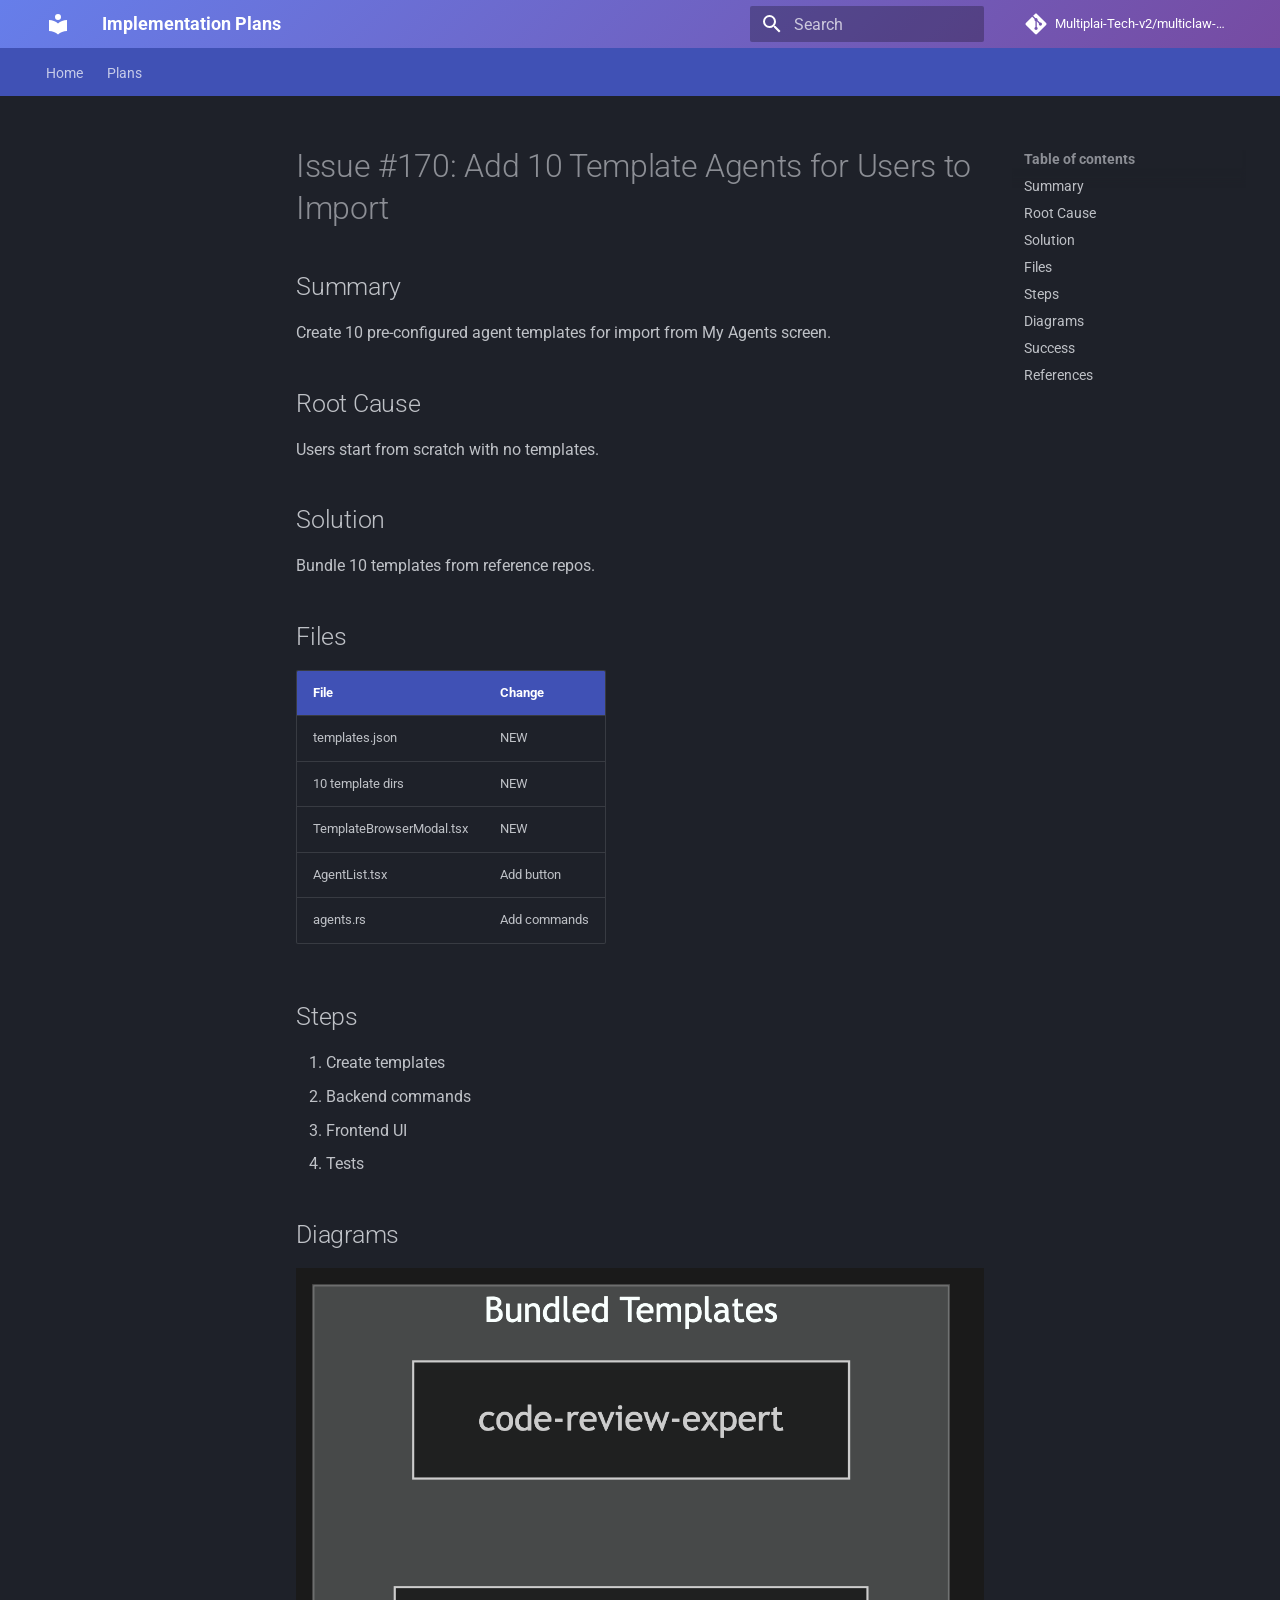
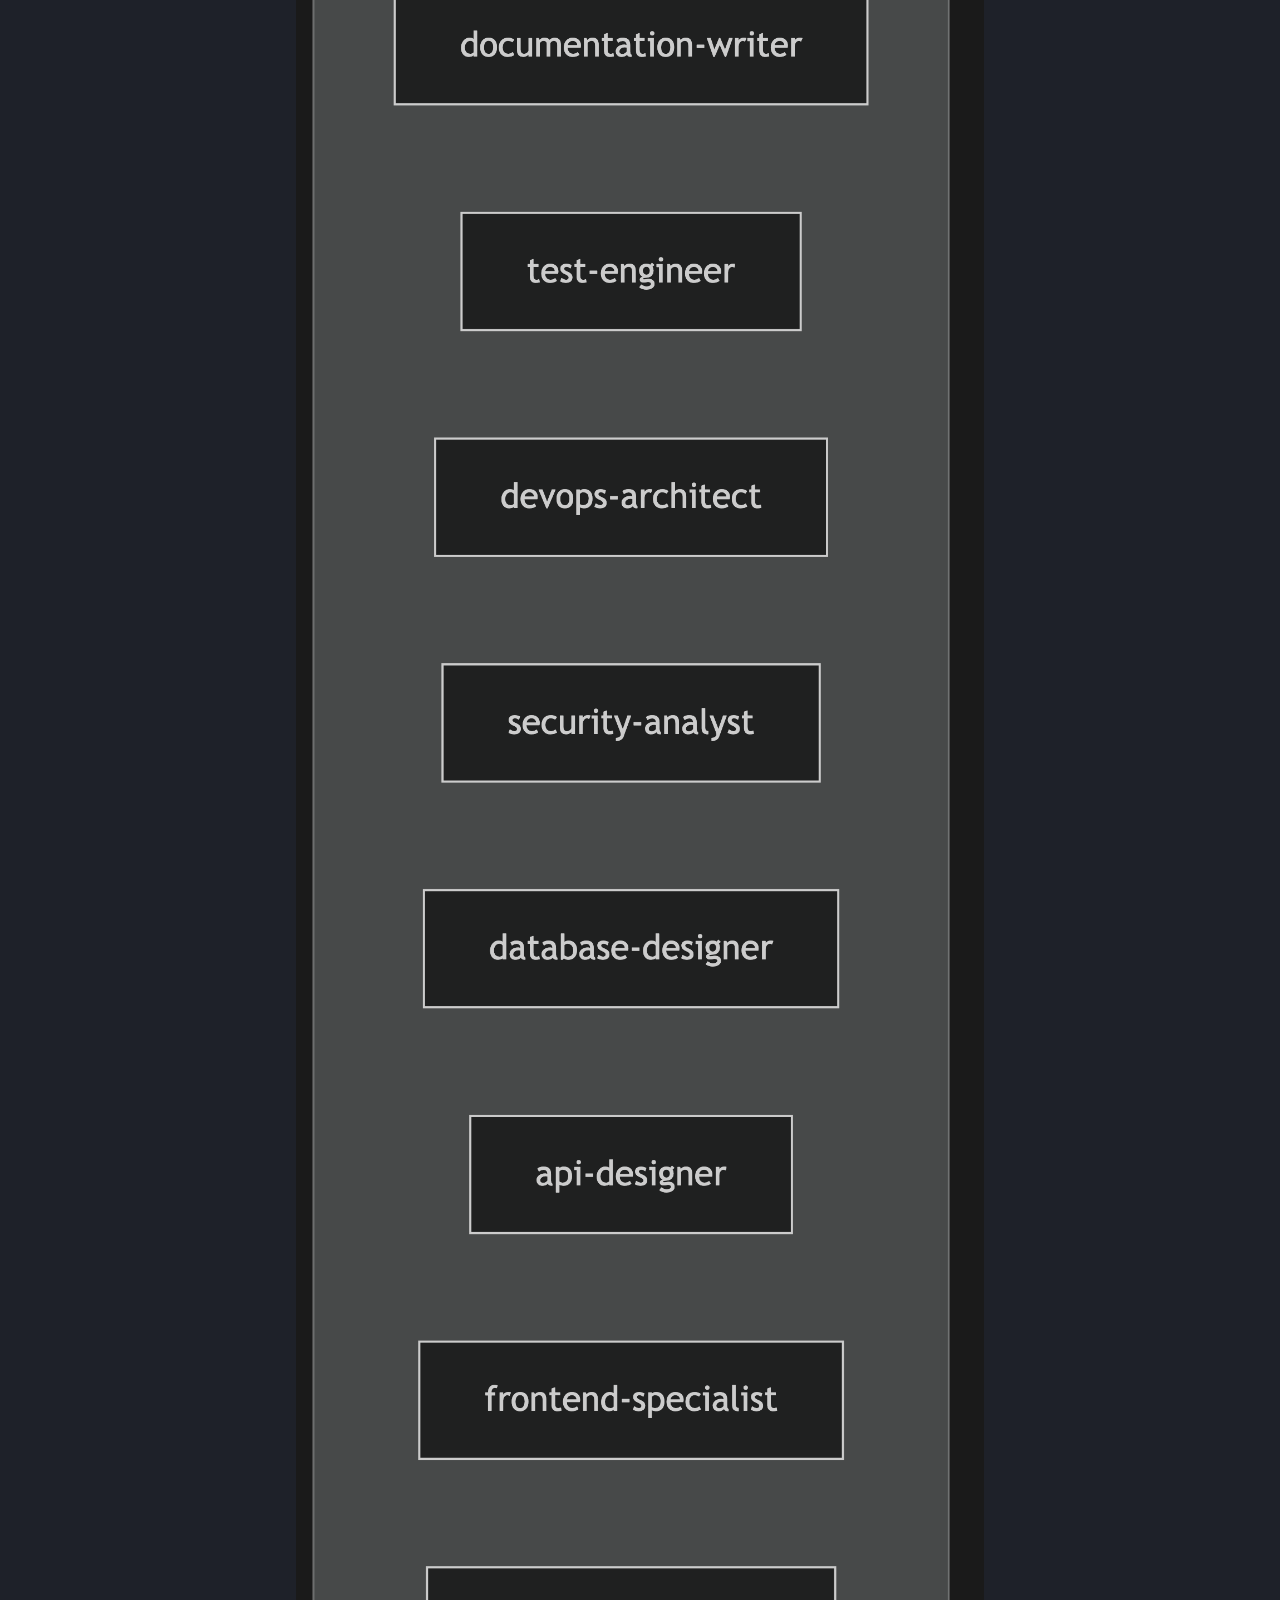
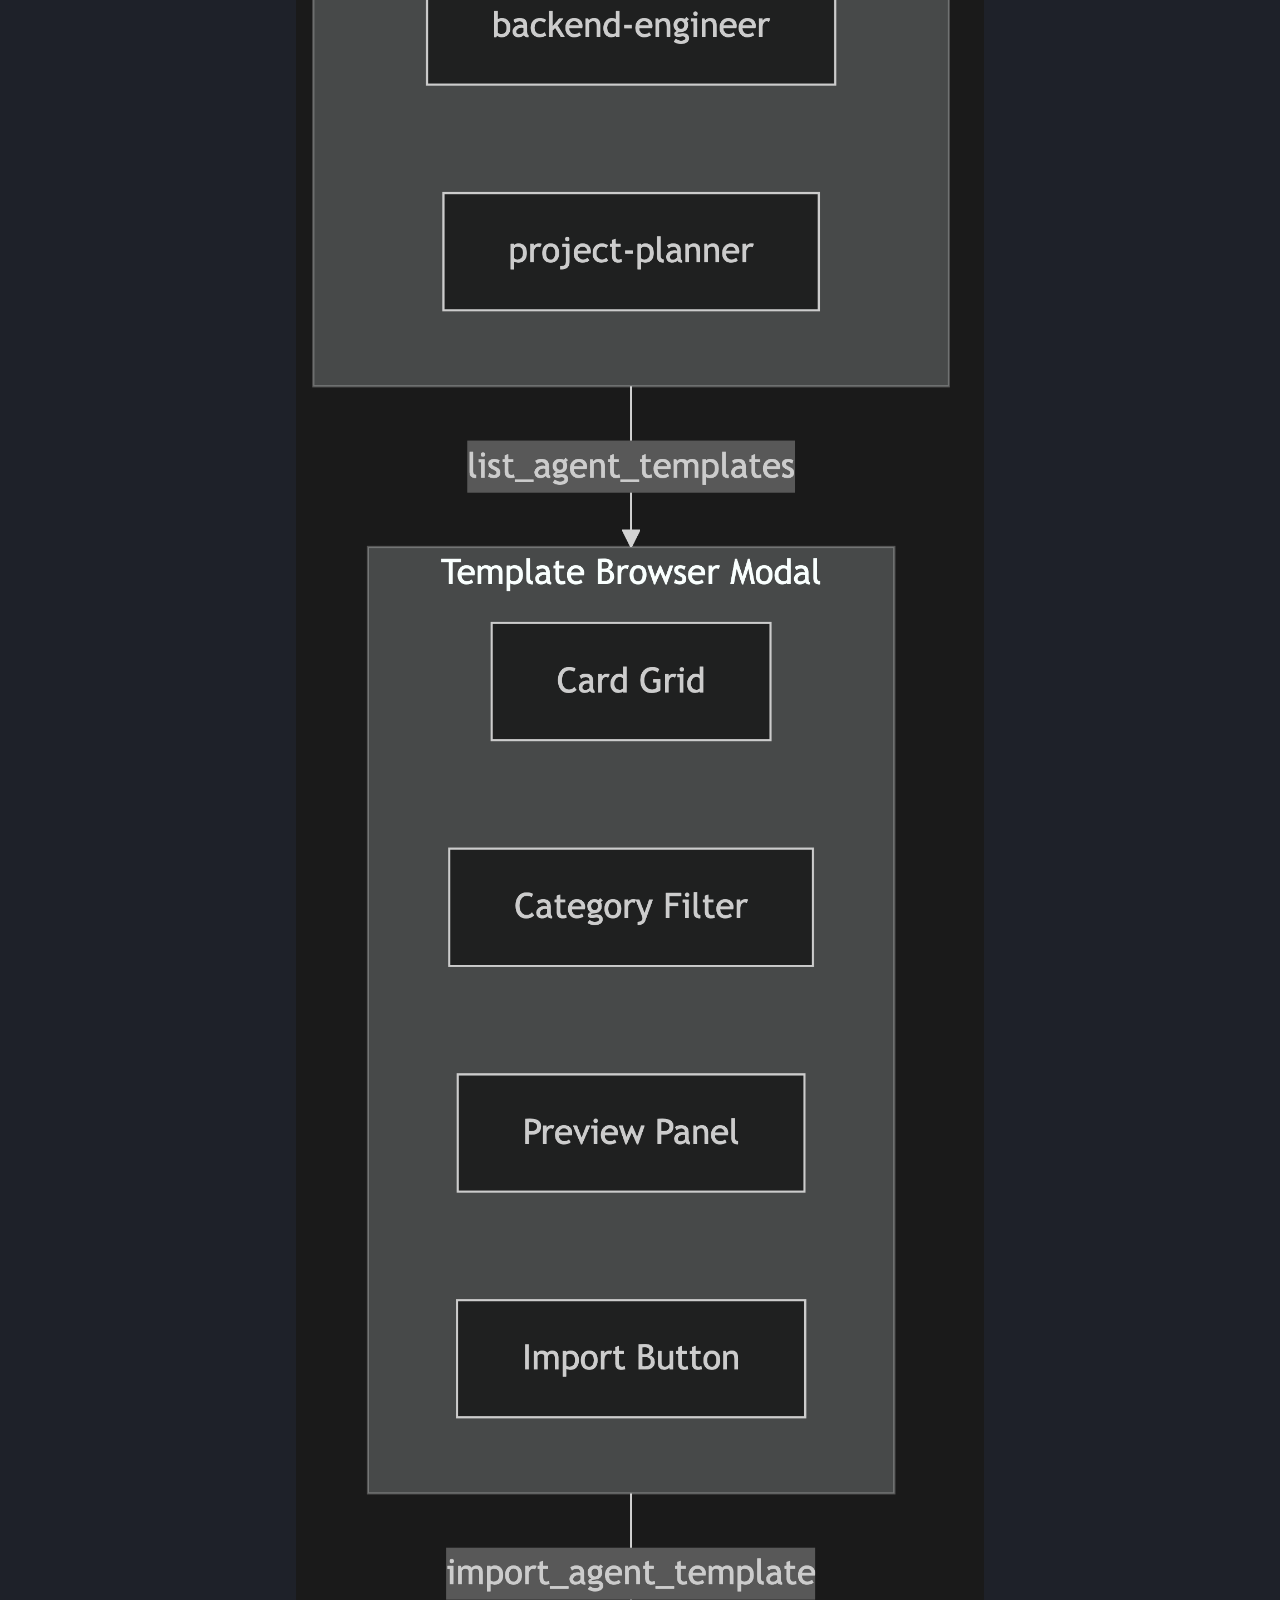
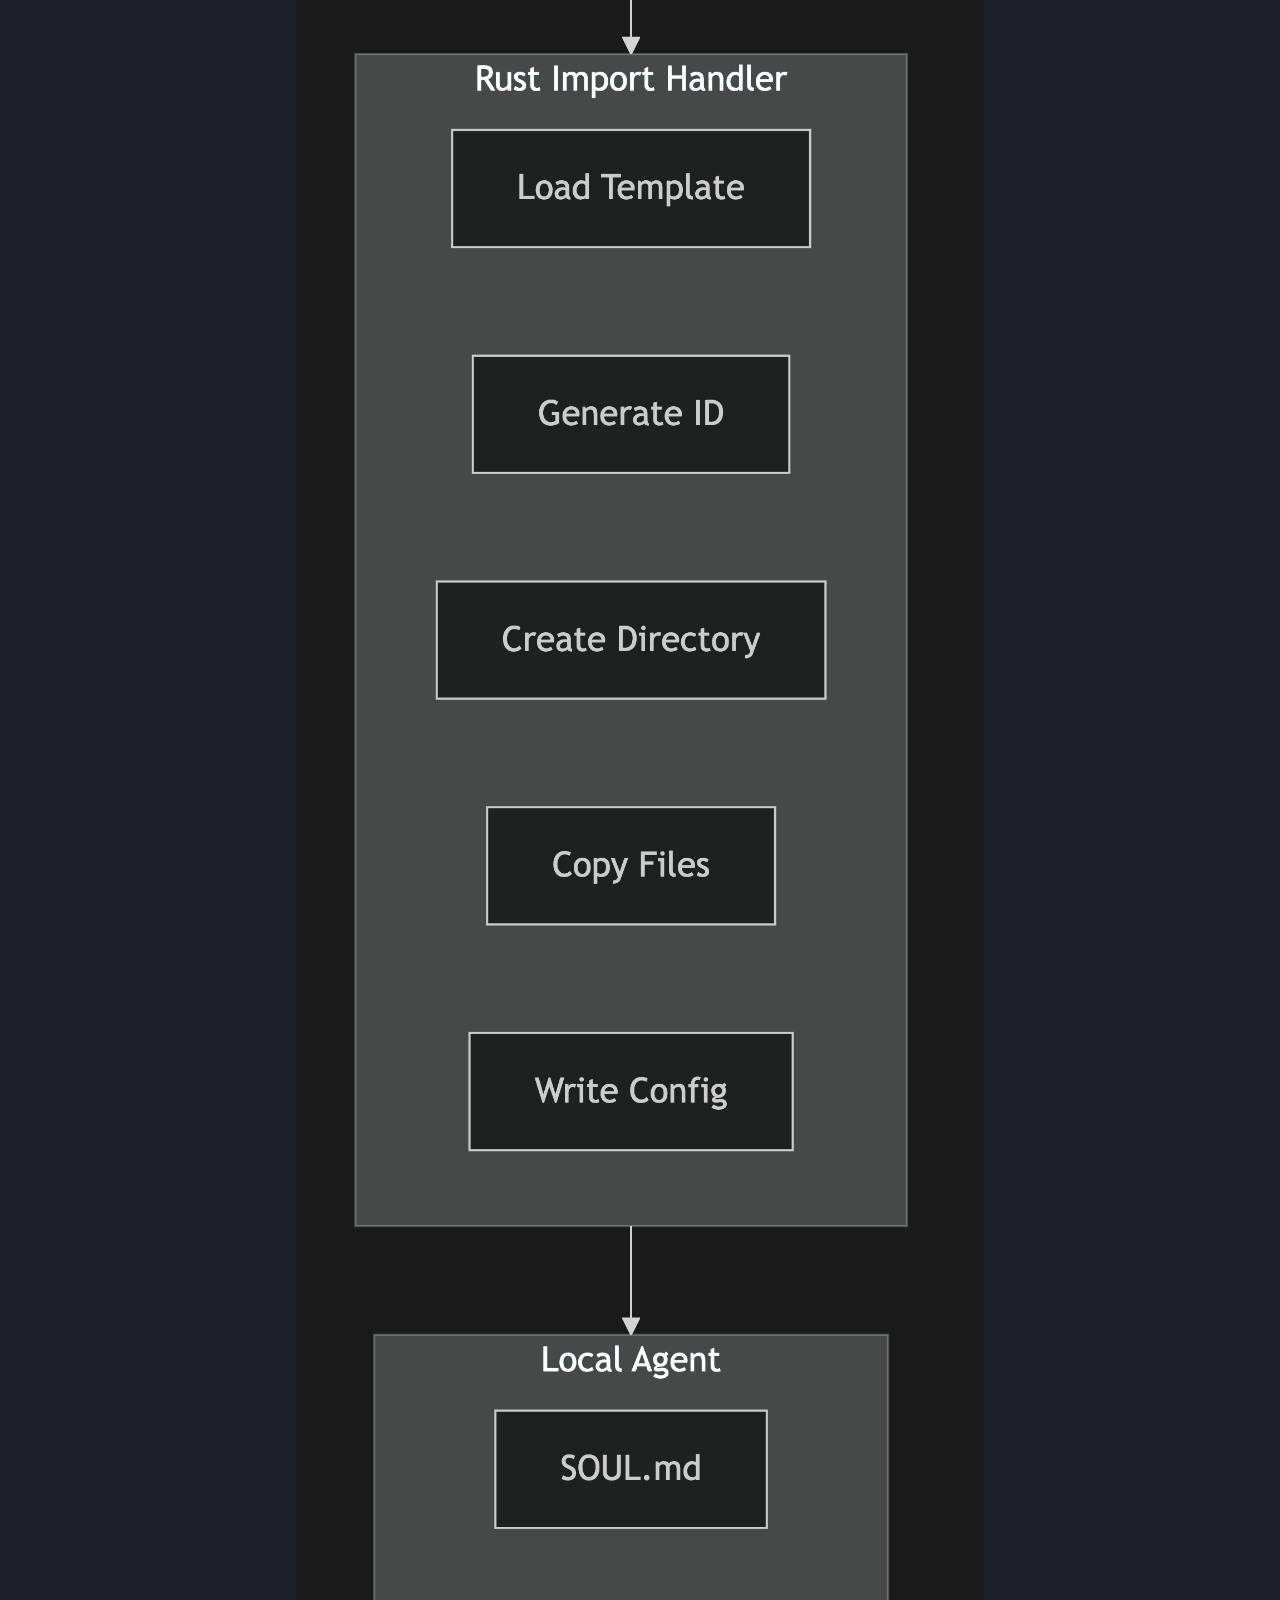
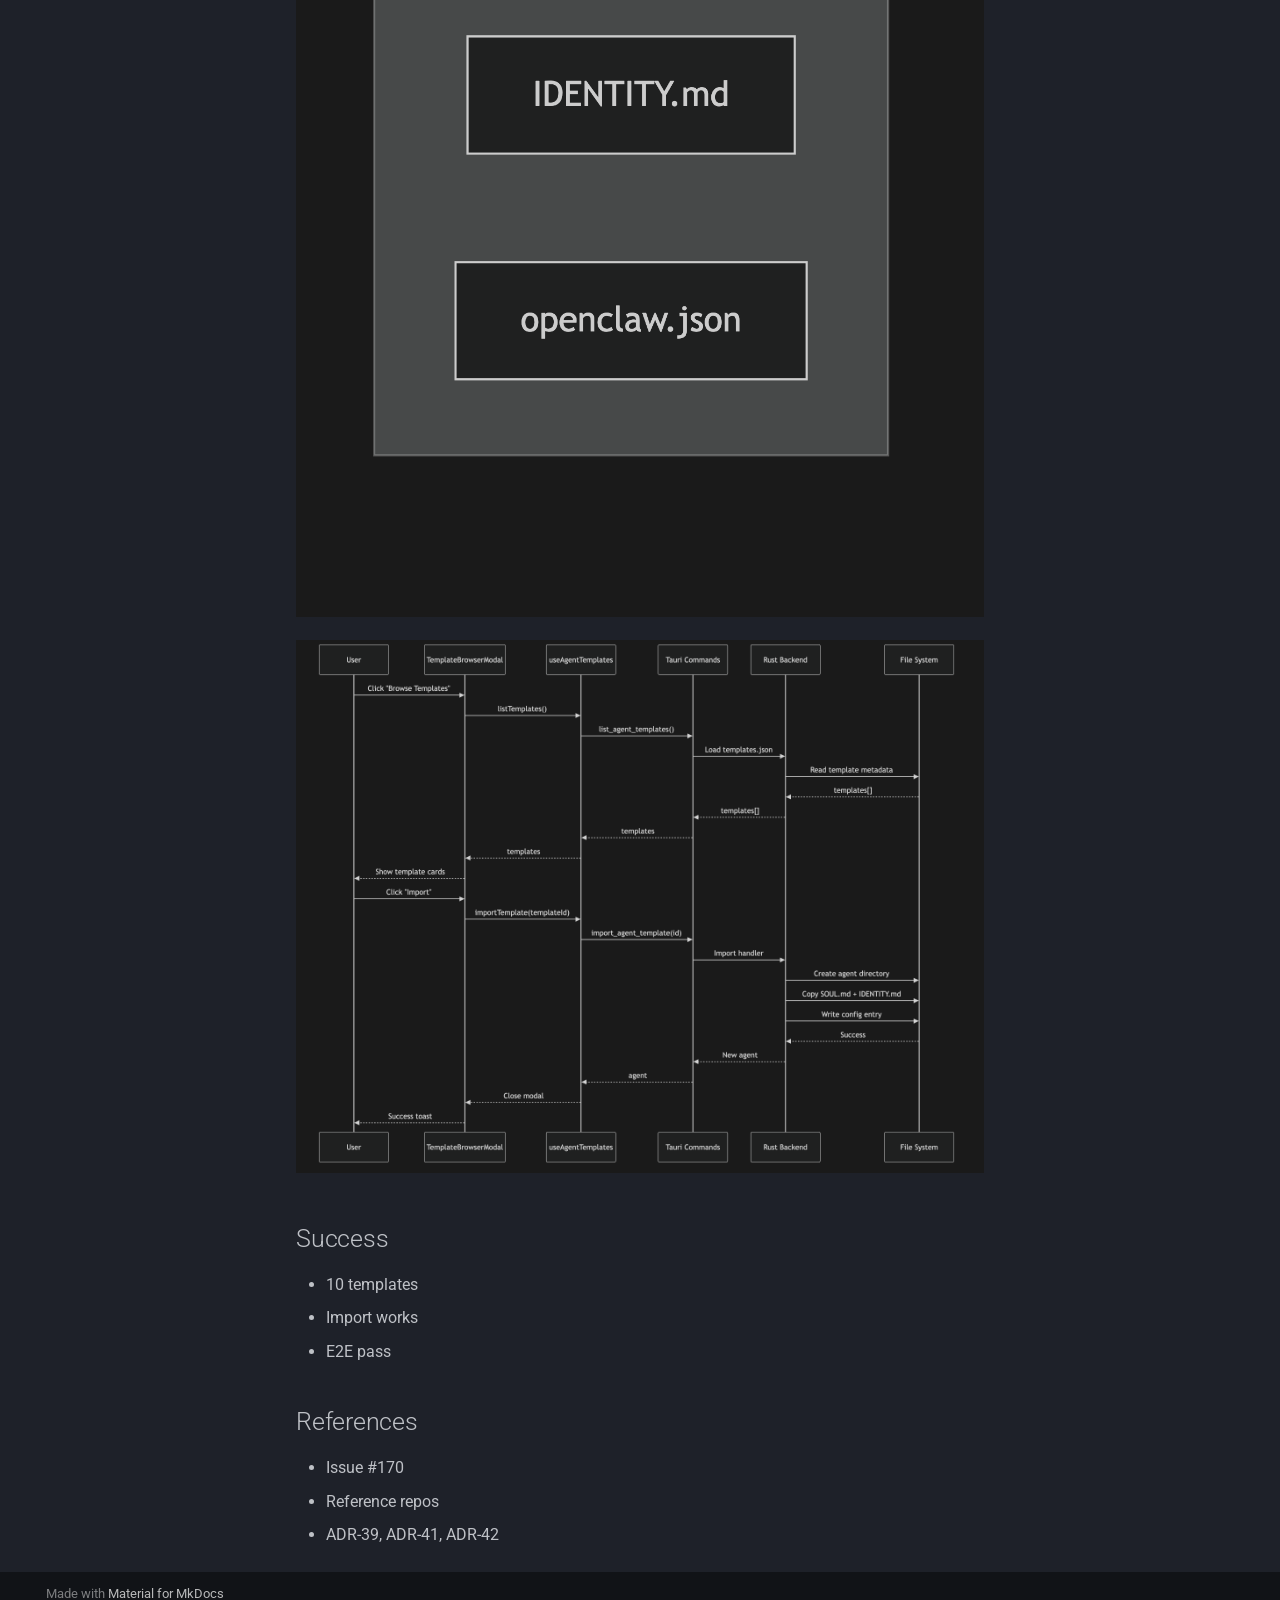
==== commit b142c0c7: "Deployed 8aea2eb with MkDocs version: 1.6.1" ====
--- a/plans/issue-170-plan/index.html
+++ b/plans/issue-170-plan/index.html
@@ -20,7 +20,7 @@
     
     
       
-        <title>Issue #170: Add 10 template agents - Implementation Plans</title>
+        <title>Issue #170: Add 10 Template Agents for Users to Import - Implementation Plans</title>
       
     
     
@@ -81,7 +81,7 @@
     <div data-md-component="skip">
       
         
-        <a href="#issue-170-add-10-template-agents" class="md-skip">
+        <a href="#issue-170-add-10-template-agents-for-users-to-import" class="md-skip">
           Skip to content
         </a>
       
@@ -115,7 +115,7 @@
         <div class="md-header__topic" data-md-component="header-topic">
           <span class="md-ellipsis">
             
-              Issue #170: Add 10 template agents
+              Issue #170: Add 10 Template Agents for Users to Import
             
           </span>
         </div>
@@ -465,21 +465,10 @@
 </li>
       
         <li class="md-nav__item">
-  <a href="#files-to-modify" class="md-nav__link">
-    <span class="md-ellipsis">
-      
-        Files to Modify
-      
-    </span>
-  </a>
-  
-</li>
-      
-        <li class="md-nav__item">
-  <a href="#new-files" class="md-nav__link">
-    <span class="md-ellipsis">
-      
-        New Files
+  <a href="#files" class="md-nav__link">
+    <span class="md-ellipsis">
+      
+        Files
       
     </span>
   </a>
@@ -498,10 +487,10 @@
 </li>
       
         <li class="md-nav__item">
-  <a href="#tests" class="md-nav__link">
-    <span class="md-ellipsis">
-      
-        Tests
+  <a href="#diagrams" class="md-nav__link">
+    <span class="md-ellipsis">
+      
+        Diagrams
       
     </span>
   </a>
@@ -513,6 +502,17 @@
     <span class="md-ellipsis">
       
         Success
+      
+    </span>
+  </a>
+  
+</li>
+      
+        <li class="md-nav__item">
+  <a href="#references" class="md-nav__link">
+    <span class="md-ellipsis">
+      
+        References
       
     </span>
   </a>
@@ -539,49 +539,65 @@
   
 
 
-<h1 id="issue-170-add-10-template-agents">Issue #170: Add 10 template agents<a class="headerlink" href="#issue-170-add-10-template-agents" title="Permanent link">¶</a></h1>
+<h1 id="issue-170-add-10-template-agents-for-users-to-import">Issue #170: Add 10 Template Agents for Users to Import<a class="headerlink" href="#issue-170-add-10-template-agents-for-users-to-import" title="Permanent link">¶</a></h1>
 <h2 id="summary">Summary<a class="headerlink" href="#summary" title="Permanent link">¶</a></h2>
 <p>Create 10 pre-configured agent templates for import from My Agents screen.</p>
 <h2 id="root-cause">Root Cause<a class="headerlink" href="#root-cause" title="Permanent link">¶</a></h2>
 <p>Users start from scratch with no templates.</p>
 <h2 id="solution">Solution<a class="headerlink" href="#solution" title="Permanent link">¶</a></h2>
-<ol>
-<li>Create 10 templates in apps/desktop/src/assets/agent-templates/</li>
-<li>Add template browser UI</li>
-<li>Implement backend commands</li>
-<li>Document location</li>
-</ol>
-<h2 id="files-to-modify">Files to Modify<a class="headerlink" href="#files-to-modify" title="Permanent link">¶</a></h2>
-<ul>
-<li>tauri.ts: template commands</li>
-<li>CreateAgentWizard.tsx: template option</li>
-<li>AgentList.tsx: Browse button</li>
-<li>agents.rs: implement commands</li>
-</ul>
-<h2 id="new-files">New Files<a class="headerlink" href="#new-files" title="Permanent link">¶</a></h2>
-<ul>
-<li>templates.json</li>
-<li>10 template dirs (SOUL.md, IDENTITY.md)</li>
-<li>TemplateBrowserModal.tsx</li>
-</ul>
+<p>Bundle 10 templates from reference repos.</p>
+<h2 id="files">Files<a class="headerlink" href="#files" title="Permanent link">¶</a></h2>
+<table>
+<thead>
+<tr>
+<th>File</th>
+<th>Change</th>
+</tr>
+</thead>
+<tbody>
+<tr>
+<td>templates.json</td>
+<td>NEW</td>
+</tr>
+<tr>
+<td>10 template dirs</td>
+<td>NEW</td>
+</tr>
+<tr>
+<td>TemplateBrowserModal.tsx</td>
+<td>NEW</td>
+</tr>
+<tr>
+<td>AgentList.tsx</td>
+<td>Add button</td>
+</tr>
+<tr>
+<td>agents.rs</td>
+<td>Add commands</td>
+</tr>
+</tbody>
+</table>
 <h2 id="steps">Steps<a class="headerlink" href="#steps" title="Permanent link">¶</a></h2>
 <ol>
-<li>Create content</li>
+<li>Create templates</li>
 <li>Backend commands</li>
 <li>Frontend UI</li>
-<li>Test</li>
+<li>Tests</li>
 </ol>
-<h2 id="tests">Tests<a class="headerlink" href="#tests" title="Permanent link">¶</a></h2>
-<ul>
-<li>Unit, Integration, E2E</li>
-<li>Edge cases</li>
-</ul>
+<h2 id="diagrams">Diagrams<a class="headerlink" href="#diagrams" title="Permanent link">¶</a></h2>
+<p><a class="glightbox" data-type="image" data-width="auto" data-height="auto" href="../issue-170-architecture.png" data-desc-position="bottom"><img alt="Architecture" src="../issue-170-architecture.png"></a></p>
+<p><a class="glightbox" data-type="image" data-width="auto" data-height="auto" href="../issue-170-flow.png" data-desc-position="bottom"><img alt="Flow" src="../issue-170-flow.png"></a></p>
 <h2 id="success">Success<a class="headerlink" href="#success" title="Permanent link">¶</a></h2>
 <ul>
 <li>10 templates</li>
-<li>Working browser</li>
-<li>Import flow</li>
-<li>Offline</li>
+<li>Import works</li>
+<li>E2E pass</li>
+</ul>
+<h2 id="references">References<a class="headerlink" href="#references" title="Permanent link">¶</a></h2>
+<ul>
+<li>Issue #170</li>
+<li>Reference repos</li>
+<li>ADR-39, ADR-41, ADR-42</li>
 </ul>
 
 
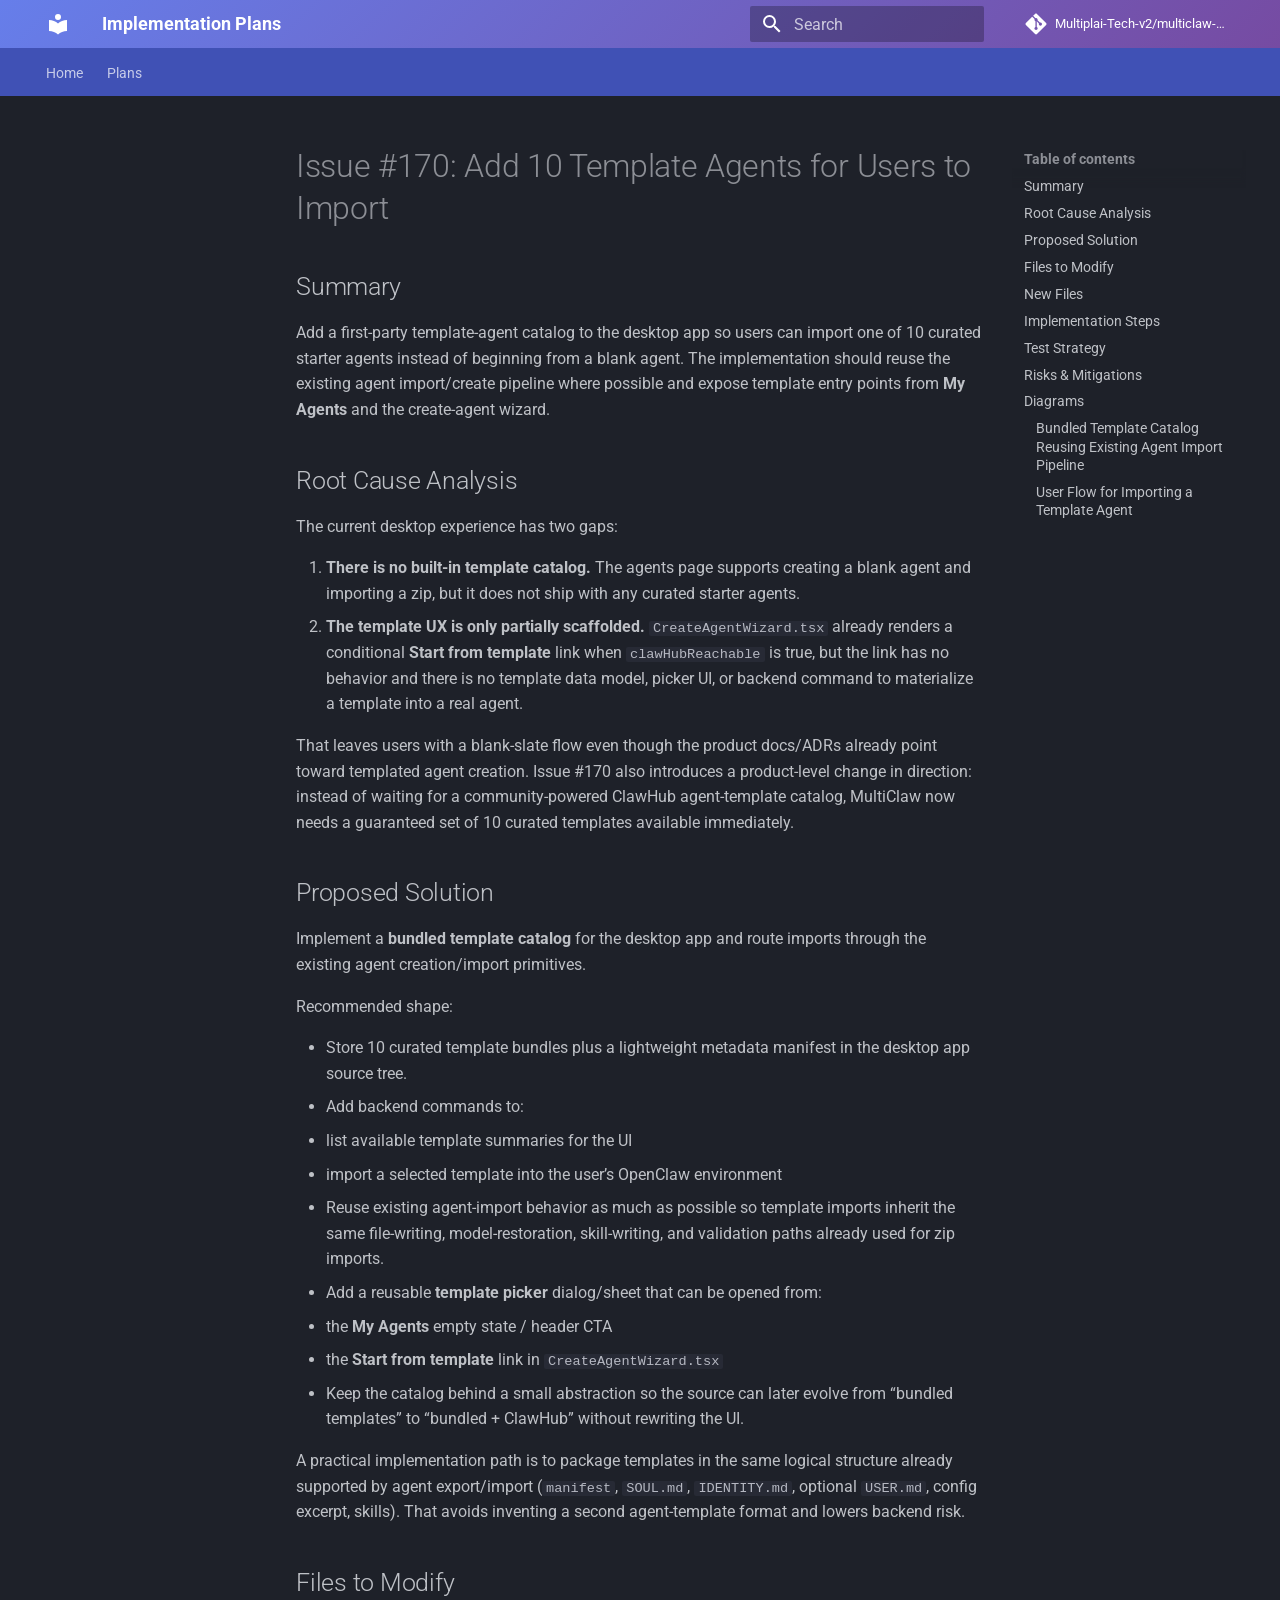
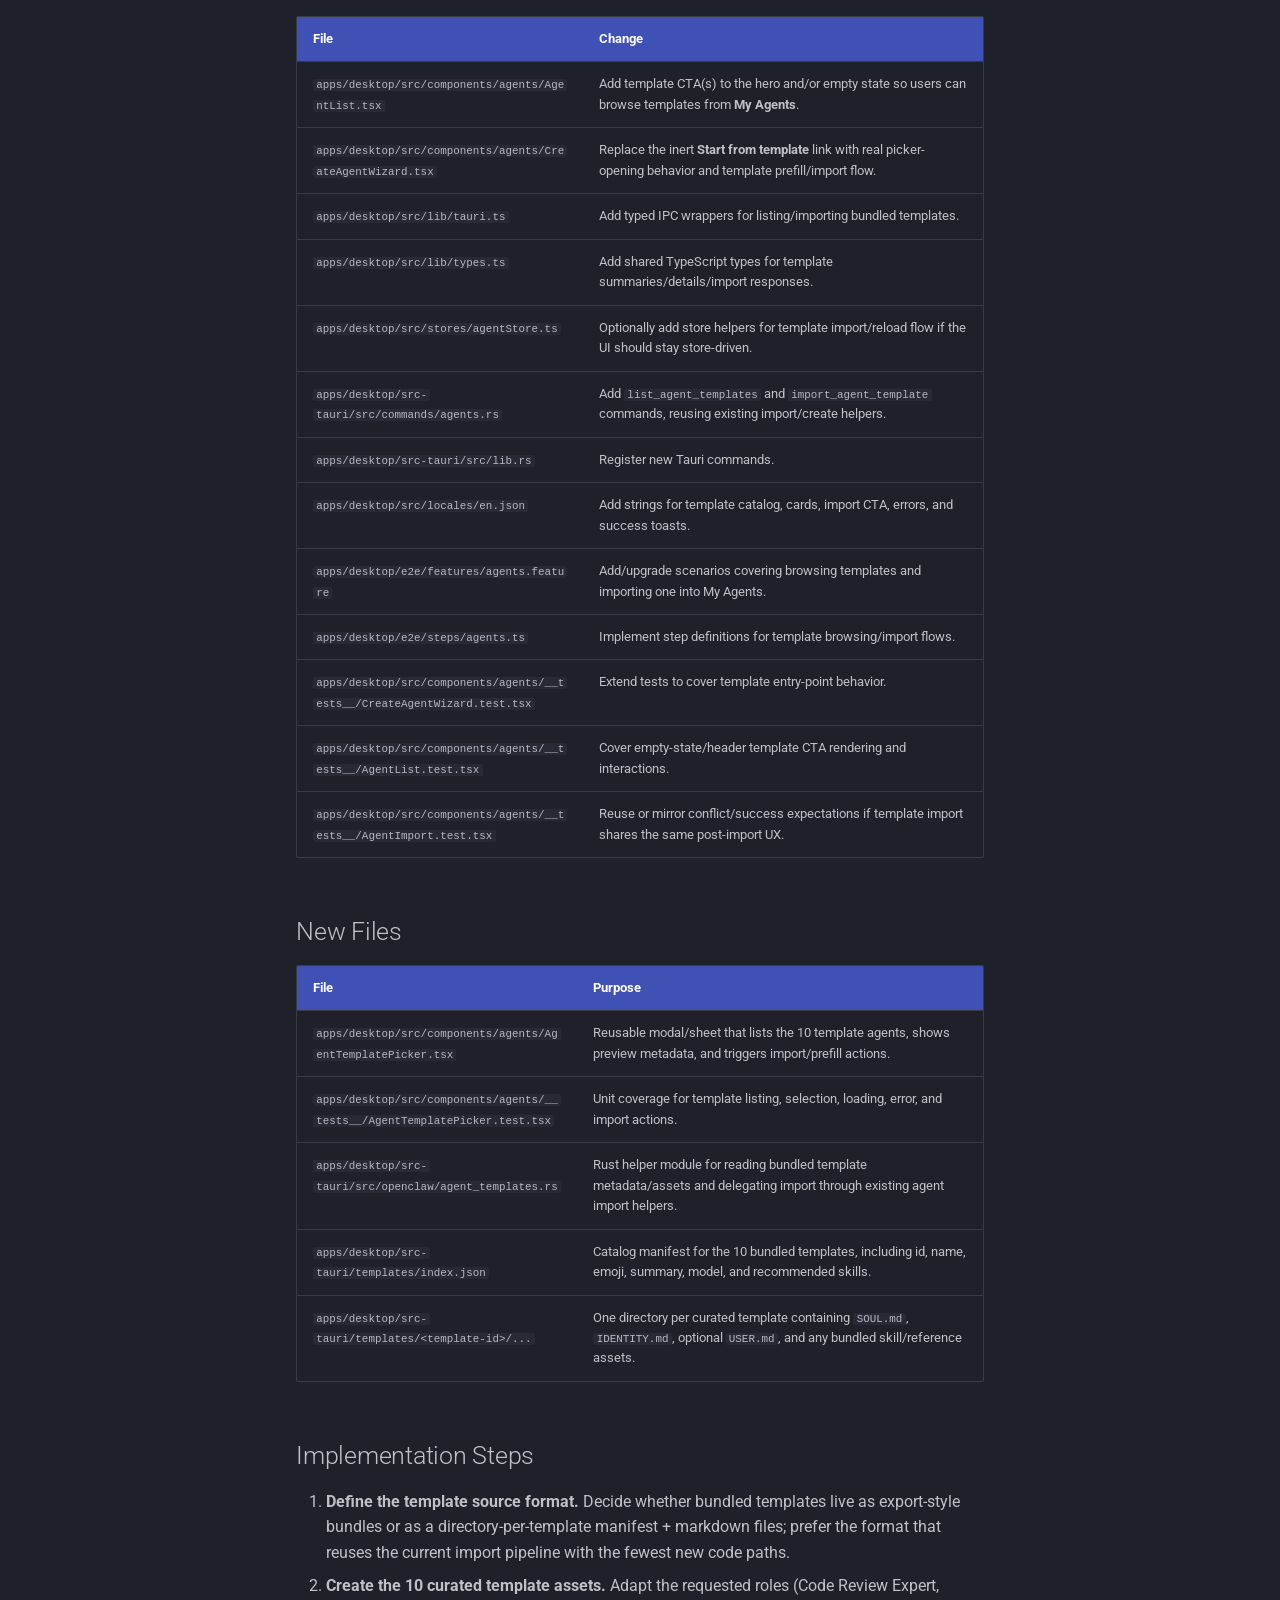
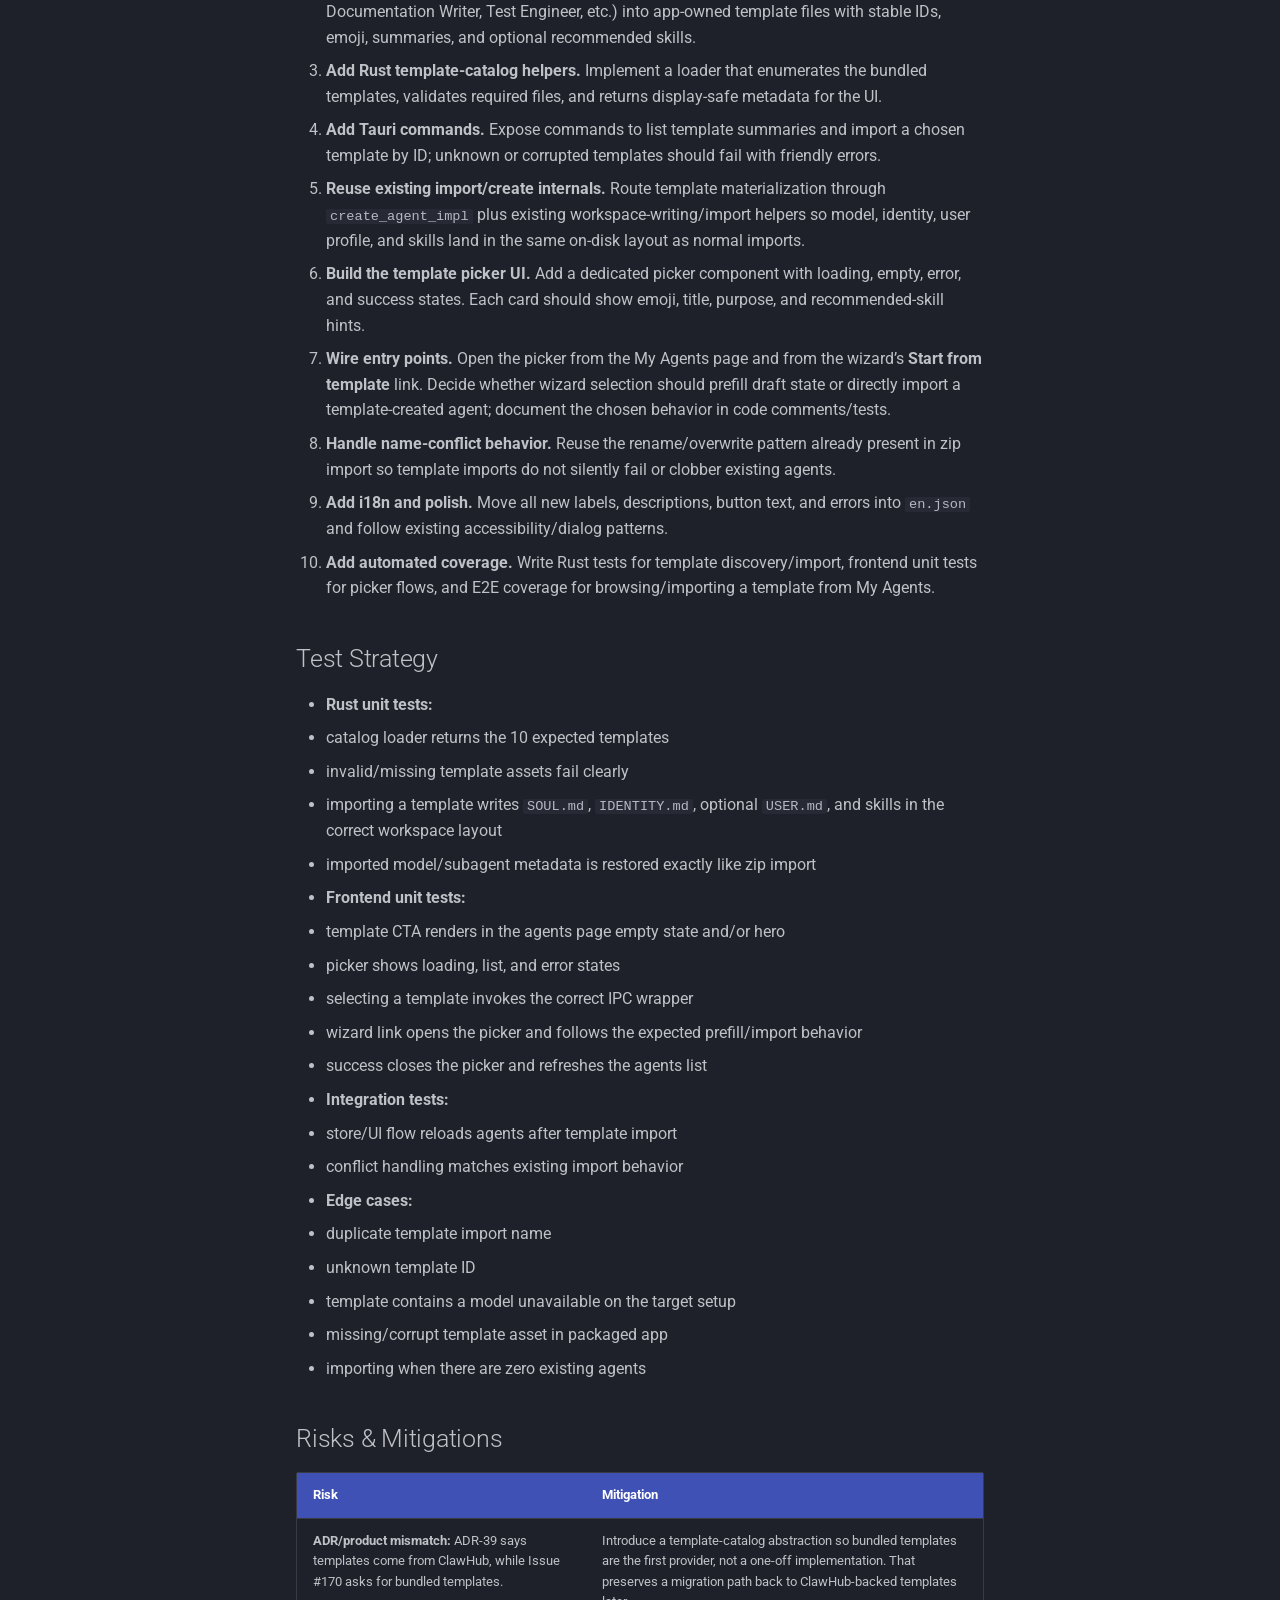
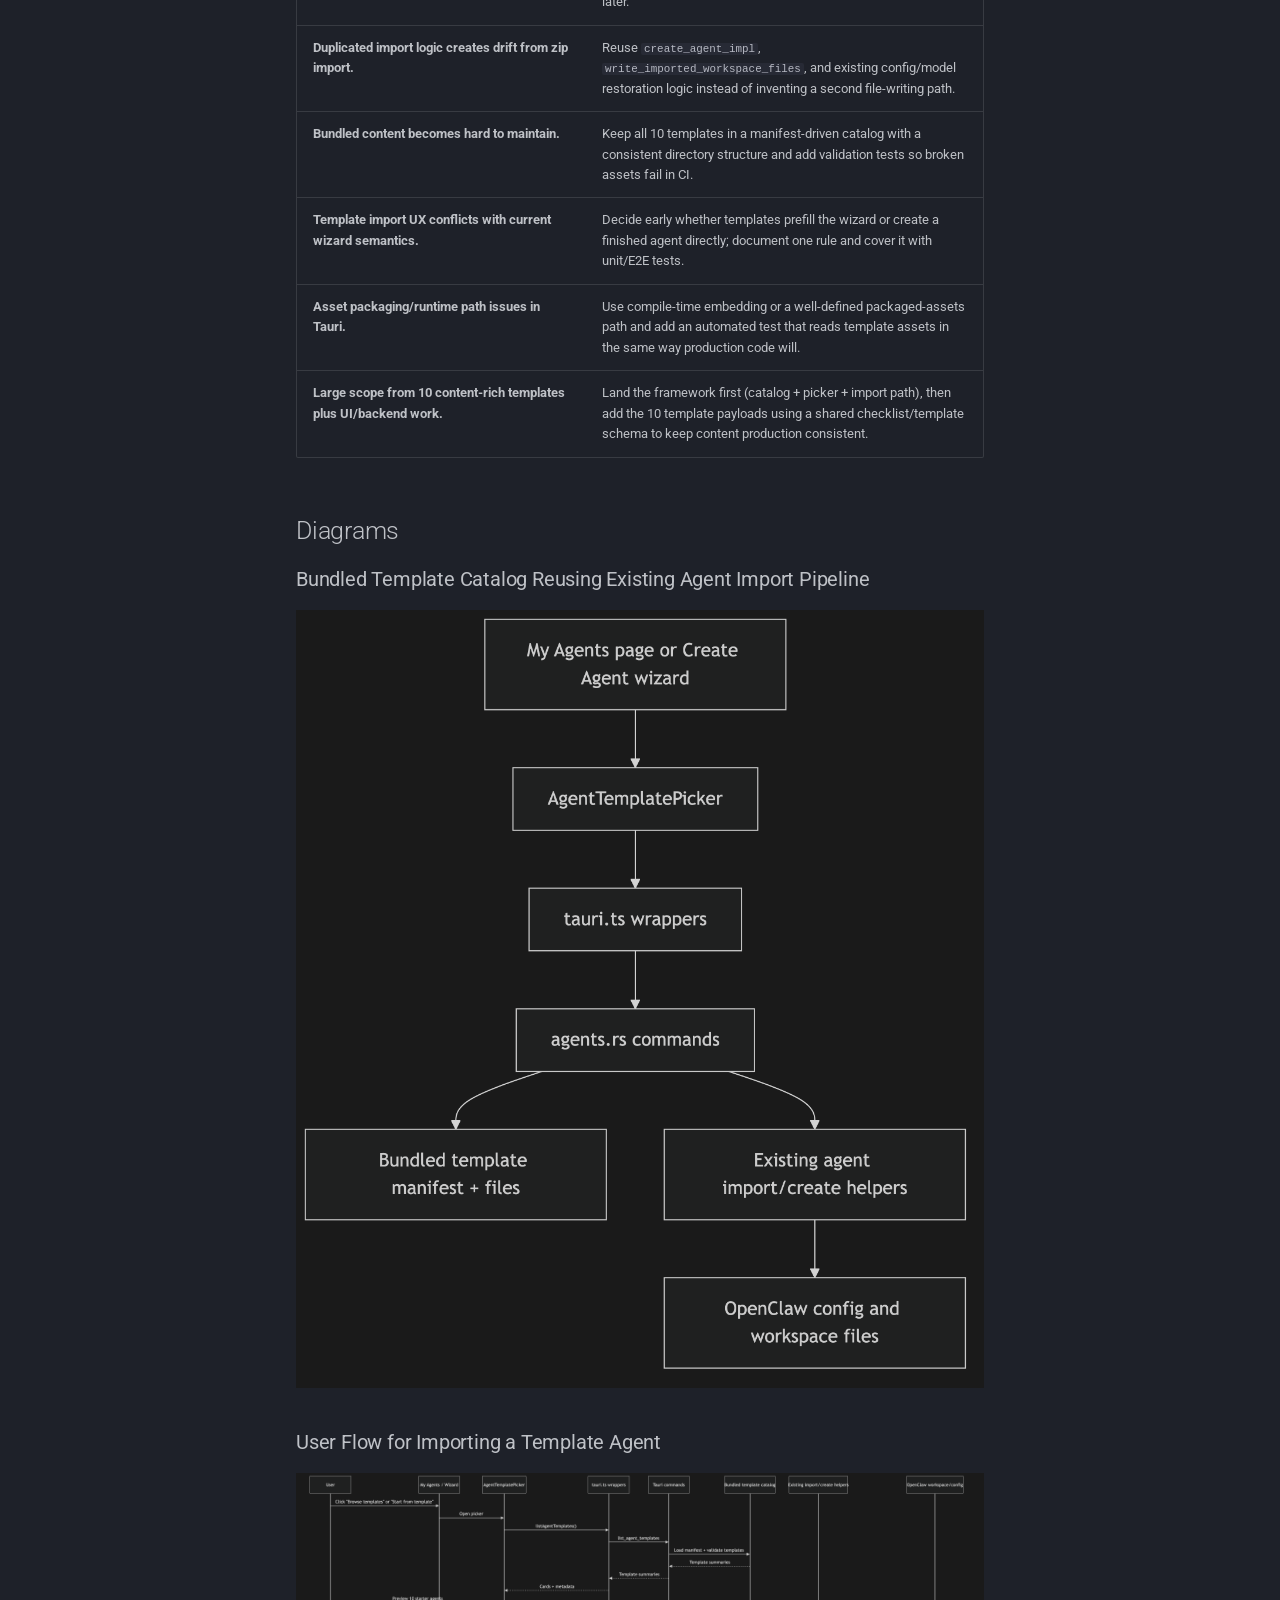
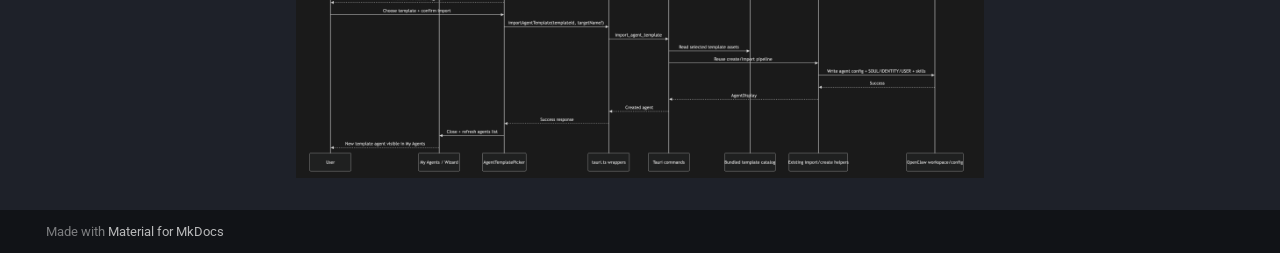
==== commit 5bdfb49c: "Deployed 536ace2 with MkDocs version: 1.6.1" ====
--- a/plans/issue-170-plan/index.html
+++ b/plans/issue-170-plan/index.html
@@ -443,10 +443,10 @@
 </li>
       
         <li class="md-nav__item">
-  <a href="#root-cause" class="md-nav__link">
-    <span class="md-ellipsis">
-      
-        Root Cause
+  <a href="#root-cause-analysis" class="md-nav__link">
+    <span class="md-ellipsis">
+      
+        Root Cause Analysis
       
     </span>
   </a>
@@ -454,10 +454,10 @@
 </li>
       
         <li class="md-nav__item">
-  <a href="#solution" class="md-nav__link">
-    <span class="md-ellipsis">
-      
-        Solution
+  <a href="#proposed-solution" class="md-nav__link">
+    <span class="md-ellipsis">
+      
+        Proposed Solution
       
     </span>
   </a>
@@ -465,10 +465,10 @@
 </li>
       
         <li class="md-nav__item">
-  <a href="#files" class="md-nav__link">
-    <span class="md-ellipsis">
-      
-        Files
+  <a href="#files-to-modify" class="md-nav__link">
+    <span class="md-ellipsis">
+      
+        Files to Modify
       
     </span>
   </a>
@@ -476,10 +476,43 @@
 </li>
       
         <li class="md-nav__item">
-  <a href="#steps" class="md-nav__link">
-    <span class="md-ellipsis">
-      
-        Steps
+  <a href="#new-files" class="md-nav__link">
+    <span class="md-ellipsis">
+      
+        New Files
+      
+    </span>
+  </a>
+  
+</li>
+      
+        <li class="md-nav__item">
+  <a href="#implementation-steps" class="md-nav__link">
+    <span class="md-ellipsis">
+      
+        Implementation Steps
+      
+    </span>
+  </a>
+  
+</li>
+      
+        <li class="md-nav__item">
+  <a href="#test-strategy" class="md-nav__link">
+    <span class="md-ellipsis">
+      
+        Test Strategy
+      
+    </span>
+  </a>
+  
+</li>
+      
+        <li class="md-nav__item">
+  <a href="#risks-mitigations" class="md-nav__link">
+    <span class="md-ellipsis">
+      
+        Risks &amp; Mitigations
       
     </span>
   </a>
@@ -495,27 +528,33 @@
     </span>
   </a>
   
-</li>
-      
-        <li class="md-nav__item">
-  <a href="#success" class="md-nav__link">
-    <span class="md-ellipsis">
-      
-        Success
-      
-    </span>
-  </a>
-  
-</li>
-      
-        <li class="md-nav__item">
-  <a href="#references" class="md-nav__link">
-    <span class="md-ellipsis">
-      
-        References
-      
-    </span>
-  </a>
+    <nav class="md-nav" aria-label="Diagrams">
+      <ul class="md-nav__list">
+        
+          <li class="md-nav__item">
+  <a href="#bundled-template-catalog-reusing-existing-agent-import-pipeline" class="md-nav__link">
+    <span class="md-ellipsis">
+      
+        Bundled Template Catalog Reusing Existing Agent Import Pipeline
+      
+    </span>
+  </a>
+  
+</li>
+        
+          <li class="md-nav__item">
+  <a href="#user-flow-for-importing-a-template-agent" class="md-nav__link">
+    <span class="md-ellipsis">
+      
+        User Flow for Importing a Template Agent
+      
+    </span>
+  </a>
+  
+</li>
+        
+      </ul>
+    </nav>
   
 </li>
       
@@ -541,12 +580,30 @@
 
 <h1 id="issue-170-add-10-template-agents-for-users-to-import">Issue #170: Add 10 Template Agents for Users to Import<a class="headerlink" href="#issue-170-add-10-template-agents-for-users-to-import" title="Permanent link">¶</a></h1>
 <h2 id="summary">Summary<a class="headerlink" href="#summary" title="Permanent link">¶</a></h2>
-<p>Create 10 pre-configured agent templates for import from My Agents screen.</p>
-<h2 id="root-cause">Root Cause<a class="headerlink" href="#root-cause" title="Permanent link">¶</a></h2>
-<p>Users start from scratch with no templates.</p>
-<h2 id="solution">Solution<a class="headerlink" href="#solution" title="Permanent link">¶</a></h2>
-<p>Bundle 10 templates from reference repos.</p>
-<h2 id="files">Files<a class="headerlink" href="#files" title="Permanent link">¶</a></h2>
+<p>Add a first-party template-agent catalog to the desktop app so users can import one of 10 curated starter agents instead of beginning from a blank agent. The implementation should reuse the existing agent import/create pipeline where possible and expose template entry points from <strong>My Agents</strong> and the create-agent wizard.</p>
+<h2 id="root-cause-analysis">Root Cause Analysis<a class="headerlink" href="#root-cause-analysis" title="Permanent link">¶</a></h2>
+<p>The current desktop experience has two gaps:</p>
+<ol>
+<li><strong>There is no built-in template catalog.</strong> The agents page supports creating a blank agent and importing a zip, but it does not ship with any curated starter agents.</li>
+<li><strong>The template UX is only partially scaffolded.</strong> <code>CreateAgentWizard.tsx</code> already renders a conditional <strong>Start from template</strong> link when <code>clawHubReachable</code> is true, but the link has no behavior and there is no template data model, picker UI, or backend command to materialize a template into a real agent.</li>
+</ol>
+<p>That leaves users with a blank-slate flow even though the product docs/ADRs already point toward templated agent creation. Issue #170 also introduces a product-level change in direction: instead of waiting for a community-powered ClawHub agent-template catalog, MultiClaw now needs a guaranteed set of 10 curated templates available immediately.</p>
+<h2 id="proposed-solution">Proposed Solution<a class="headerlink" href="#proposed-solution" title="Permanent link">¶</a></h2>
+<p>Implement a <strong>bundled template catalog</strong> for the desktop app and route imports through the existing agent creation/import primitives.</p>
+<p>Recommended shape:</p>
+<ul>
+<li>Store 10 curated template bundles plus a lightweight metadata manifest in the desktop app source tree.</li>
+<li>Add backend commands to:</li>
+<li>list available template summaries for the UI</li>
+<li>import a selected template into the user’s OpenClaw environment</li>
+<li>Reuse existing agent-import behavior as much as possible so template imports inherit the same file-writing, model-restoration, skill-writing, and validation paths already used for zip imports.</li>
+<li>Add a reusable <strong>template picker</strong> dialog/sheet that can be opened from:</li>
+<li>the <strong>My Agents</strong> empty state / header CTA</li>
+<li>the <strong>Start from template</strong> link in <code>CreateAgentWizard.tsx</code></li>
+<li>Keep the catalog behind a small abstraction so the source can later evolve from “bundled templates” to “bundled + ClawHub” without rewriting the UI.</li>
+</ul>
+<p>A practical implementation path is to package templates in the same logical structure already supported by agent export/import (<code>manifest</code>, <code>SOUL.md</code>, <code>IDENTITY.md</code>, optional <code>USER.md</code>, config excerpt, skills). That avoids inventing a second agent-template format and lowers backend risk.</p>
+<h2 id="files-to-modify">Files to Modify<a class="headerlink" href="#files-to-modify" title="Permanent link">¶</a></h2>
 <table>
 <thead>
 <tr>
@@ -556,49 +613,166 @@
 </thead>
 <tbody>
 <tr>
-<td>templates.json</td>
-<td>NEW</td>
-</tr>
-<tr>
-<td>10 template dirs</td>
-<td>NEW</td>
-</tr>
-<tr>
-<td>TemplateBrowserModal.tsx</td>
-<td>NEW</td>
-</tr>
-<tr>
-<td>AgentList.tsx</td>
-<td>Add button</td>
-</tr>
-<tr>
-<td>agents.rs</td>
-<td>Add commands</td>
+<td><code>apps/desktop/src/components/agents/AgentList.tsx</code></td>
+<td>Add template CTA(s) to the hero and/or empty state so users can browse templates from <strong>My Agents</strong>.</td>
+</tr>
+<tr>
+<td><code>apps/desktop/src/components/agents/CreateAgentWizard.tsx</code></td>
+<td>Replace the inert <strong>Start from template</strong> link with real picker-opening behavior and template prefill/import flow.</td>
+</tr>
+<tr>
+<td><code>apps/desktop/src/lib/tauri.ts</code></td>
+<td>Add typed IPC wrappers for listing/importing bundled templates.</td>
+</tr>
+<tr>
+<td><code>apps/desktop/src/lib/types.ts</code></td>
+<td>Add shared TypeScript types for template summaries/details/import responses.</td>
+</tr>
+<tr>
+<td><code>apps/desktop/src/stores/agentStore.ts</code></td>
+<td>Optionally add store helpers for template import/reload flow if the UI should stay store-driven.</td>
+</tr>
+<tr>
+<td><code>apps/desktop/src-tauri/src/commands/agents.rs</code></td>
+<td>Add <code>list_agent_templates</code> and <code>import_agent_template</code> commands, reusing existing import/create helpers.</td>
+</tr>
+<tr>
+<td><code>apps/desktop/src-tauri/src/lib.rs</code></td>
+<td>Register new Tauri commands.</td>
+</tr>
+<tr>
+<td><code>apps/desktop/src/locales/en.json</code></td>
+<td>Add strings for template catalog, cards, import CTA, errors, and success toasts.</td>
+</tr>
+<tr>
+<td><code>apps/desktop/e2e/features/agents.feature</code></td>
+<td>Add/upgrade scenarios covering browsing templates and importing one into My Agents.</td>
+</tr>
+<tr>
+<td><code>apps/desktop/e2e/steps/agents.ts</code></td>
+<td>Implement step definitions for template browsing/import flows.</td>
+</tr>
+<tr>
+<td><code>apps/desktop/src/components/agents/__tests__/CreateAgentWizard.test.tsx</code></td>
+<td>Extend tests to cover template entry-point behavior.</td>
+</tr>
+<tr>
+<td><code>apps/desktop/src/components/agents/__tests__/AgentList.test.tsx</code></td>
+<td>Cover empty-state/header template CTA rendering and interactions.</td>
+</tr>
+<tr>
+<td><code>apps/desktop/src/components/agents/__tests__/AgentImport.test.tsx</code></td>
+<td>Reuse or mirror conflict/success expectations if template import shares the same post-import UX.</td>
 </tr>
 </tbody>
 </table>
-<h2 id="steps">Steps<a class="headerlink" href="#steps" title="Permanent link">¶</a></h2>
+<h2 id="new-files">New Files<a class="headerlink" href="#new-files" title="Permanent link">¶</a></h2>
+<table>
+<thead>
+<tr>
+<th>File</th>
+<th>Purpose</th>
+</tr>
+</thead>
+<tbody>
+<tr>
+<td><code>apps/desktop/src/components/agents/AgentTemplatePicker.tsx</code></td>
+<td>Reusable modal/sheet that lists the 10 template agents, shows preview metadata, and triggers import/prefill actions.</td>
+</tr>
+<tr>
+<td><code>apps/desktop/src/components/agents/__tests__/AgentTemplatePicker.test.tsx</code></td>
+<td>Unit coverage for template listing, selection, loading, error, and import actions.</td>
+</tr>
+<tr>
+<td><code>apps/desktop/src-tauri/src/openclaw/agent_templates.rs</code></td>
+<td>Rust helper module for reading bundled template metadata/assets and delegating import through existing agent import helpers.</td>
+</tr>
+<tr>
+<td><code>apps/desktop/src-tauri/templates/index.json</code></td>
+<td>Catalog manifest for the 10 bundled templates, including id, name, emoji, summary, model, and recommended skills.</td>
+</tr>
+<tr>
+<td><code>apps/desktop/src-tauri/templates/&lt;template-id&gt;/...</code></td>
+<td>One directory per curated template containing <code>SOUL.md</code>, <code>IDENTITY.md</code>, optional <code>USER.md</code>, and any bundled skill/reference assets.</td>
+</tr>
+</tbody>
+</table>
+<h2 id="implementation-steps">Implementation Steps<a class="headerlink" href="#implementation-steps" title="Permanent link">¶</a></h2>
 <ol>
-<li>Create templates</li>
-<li>Backend commands</li>
-<li>Frontend UI</li>
-<li>Tests</li>
+<li><strong>Define the template source format.</strong> Decide whether bundled templates live as export-style bundles or as a directory-per-template manifest + markdown files; prefer the format that reuses the current import pipeline with the fewest new code paths.</li>
+<li><strong>Create the 10 curated template assets.</strong> Adapt the requested roles (Code Review Expert, Documentation Writer, Test Engineer, etc.) into app-owned template files with stable IDs, emoji, summaries, and optional recommended skills.</li>
+<li><strong>Add Rust template-catalog helpers.</strong> Implement a loader that enumerates the bundled templates, validates required files, and returns display-safe metadata for the UI.</li>
+<li><strong>Add Tauri commands.</strong> Expose commands to list template summaries and import a chosen template by ID; unknown or corrupted templates should fail with friendly errors.</li>
+<li><strong>Reuse existing import/create internals.</strong> Route template materialization through <code>create_agent_impl</code> plus existing workspace-writing/import helpers so model, identity, user profile, and skills land in the same on-disk layout as normal imports.</li>
+<li><strong>Build the template picker UI.</strong> Add a dedicated picker component with loading, empty, error, and success states. Each card should show emoji, title, purpose, and recommended-skill hints.</li>
+<li><strong>Wire entry points.</strong> Open the picker from the My Agents page and from the wizard’s <strong>Start from template</strong> link. Decide whether wizard selection should prefill draft state or directly import a template-created agent; document the chosen behavior in code comments/tests.</li>
+<li><strong>Handle name-conflict behavior.</strong> Reuse the rename/overwrite pattern already present in zip import so template imports do not silently fail or clobber existing agents.</li>
+<li><strong>Add i18n and polish.</strong> Move all new labels, descriptions, button text, and errors into <code>en.json</code> and follow existing accessibility/dialog patterns.</li>
+<li><strong>Add automated coverage.</strong> Write Rust tests for template discovery/import, frontend unit tests for picker flows, and E2E coverage for browsing/importing a template from My Agents.</li>
 </ol>
+<h2 id="test-strategy">Test Strategy<a class="headerlink" href="#test-strategy" title="Permanent link">¶</a></h2>
+<ul>
+<li><strong>Rust unit tests:</strong></li>
+<li>catalog loader returns the 10 expected templates</li>
+<li>invalid/missing template assets fail clearly</li>
+<li>importing a template writes <code>SOUL.md</code>, <code>IDENTITY.md</code>, optional <code>USER.md</code>, and skills in the correct workspace layout</li>
+<li>imported model/subagent metadata is restored exactly like zip import</li>
+<li><strong>Frontend unit tests:</strong></li>
+<li>template CTA renders in the agents page empty state and/or hero</li>
+<li>picker shows loading, list, and error states</li>
+<li>selecting a template invokes the correct IPC wrapper</li>
+<li>wizard link opens the picker and follows the expected prefill/import behavior</li>
+<li>success closes the picker and refreshes the agents list</li>
+<li><strong>Integration tests:</strong></li>
+<li>store/UI flow reloads agents after template import</li>
+<li>conflict handling matches existing import behavior</li>
+<li><strong>Edge cases:</strong></li>
+<li>duplicate template import name</li>
+<li>unknown template ID</li>
+<li>template contains a model unavailable on the target setup</li>
+<li>missing/corrupt template asset in packaged app</li>
+<li>importing when there are zero existing agents</li>
+</ul>
+<h2 id="risks-mitigations">Risks &amp; Mitigations<a class="headerlink" href="#risks-mitigations" title="Permanent link">¶</a></h2>
+<table>
+<thead>
+<tr>
+<th>Risk</th>
+<th>Mitigation</th>
+</tr>
+</thead>
+<tbody>
+<tr>
+<td><strong>ADR/product mismatch:</strong> ADR-39 says templates come from ClawHub, while Issue #170 asks for bundled templates.</td>
+<td>Introduce a template-catalog abstraction so bundled templates are the first provider, not a one-off implementation. That preserves a migration path back to ClawHub-backed templates later.</td>
+</tr>
+<tr>
+<td><strong>Duplicated import logic creates drift from zip import.</strong></td>
+<td>Reuse <code>create_agent_impl</code>, <code>write_imported_workspace_files</code>, and existing config/model restoration logic instead of inventing a second file-writing path.</td>
+</tr>
+<tr>
+<td><strong>Bundled content becomes hard to maintain.</strong></td>
+<td>Keep all 10 templates in a manifest-driven catalog with a consistent directory structure and add validation tests so broken assets fail in CI.</td>
+</tr>
+<tr>
+<td><strong>Template import UX conflicts with current wizard semantics.</strong></td>
+<td>Decide early whether templates prefill the wizard or create a finished agent directly; document one rule and cover it with unit/E2E tests.</td>
+</tr>
+<tr>
+<td><strong>Asset packaging/runtime path issues in Tauri.</strong></td>
+<td>Use compile-time embedding or a well-defined packaged-assets path and add an automated test that reads template assets in the same way production code will.</td>
+</tr>
+<tr>
+<td><strong>Large scope from 10 content-rich templates plus UI/backend work.</strong></td>
+<td>Land the framework first (catalog + picker + import path), then add the 10 template payloads using a shared checklist/template schema to keep content production consistent.</td>
+</tr>
+</tbody>
+</table>
 <h2 id="diagrams">Diagrams<a class="headerlink" href="#diagrams" title="Permanent link">¶</a></h2>
-<p><a class="glightbox" data-type="image" data-width="auto" data-height="auto" href="../issue-170-architecture.png" data-desc-position="bottom"><img alt="Architecture" src="../issue-170-architecture.png"></a></p>
-<p><a class="glightbox" data-type="image" data-width="auto" data-height="auto" href="../issue-170-flow.png" data-desc-position="bottom"><img alt="Flow" src="../issue-170-flow.png"></a></p>
-<h2 id="success">Success<a class="headerlink" href="#success" title="Permanent link">¶</a></h2>
-<ul>
-<li>10 templates</li>
-<li>Import works</li>
-<li>E2E pass</li>
-</ul>
-<h2 id="references">References<a class="headerlink" href="#references" title="Permanent link">¶</a></h2>
-<ul>
-<li>Issue #170</li>
-<li>Reference repos</li>
-<li>ADR-39, ADR-41, ADR-42</li>
-</ul>
+<h3 id="bundled-template-catalog-reusing-existing-agent-import-pipeline">Bundled Template Catalog Reusing Existing Agent Import Pipeline<a class="headerlink" href="#bundled-template-catalog-reusing-existing-agent-import-pipeline" title="Permanent link">¶</a></h3>
+<p><a class="glightbox" data-type="image" data-width="auto" data-height="auto" href="../issue-170-architecture.png" data-desc-position="bottom"><img alt="Bundled Template Catalog Reusing Existing Agent Import Pipeline" src="../issue-170-architecture.png"></a></p>
+<h3 id="user-flow-for-importing-a-template-agent">User Flow for Importing a Template Agent<a class="headerlink" href="#user-flow-for-importing-a-template-agent" title="Permanent link">¶</a></h3>
+<p><a class="glightbox" data-type="image" data-width="auto" data-height="auto" href="../issue-170-flow.png" data-desc-position="bottom"><img alt="User Flow for Importing a Template Agent" src="../issue-170-flow.png"></a></p>
 
 
 
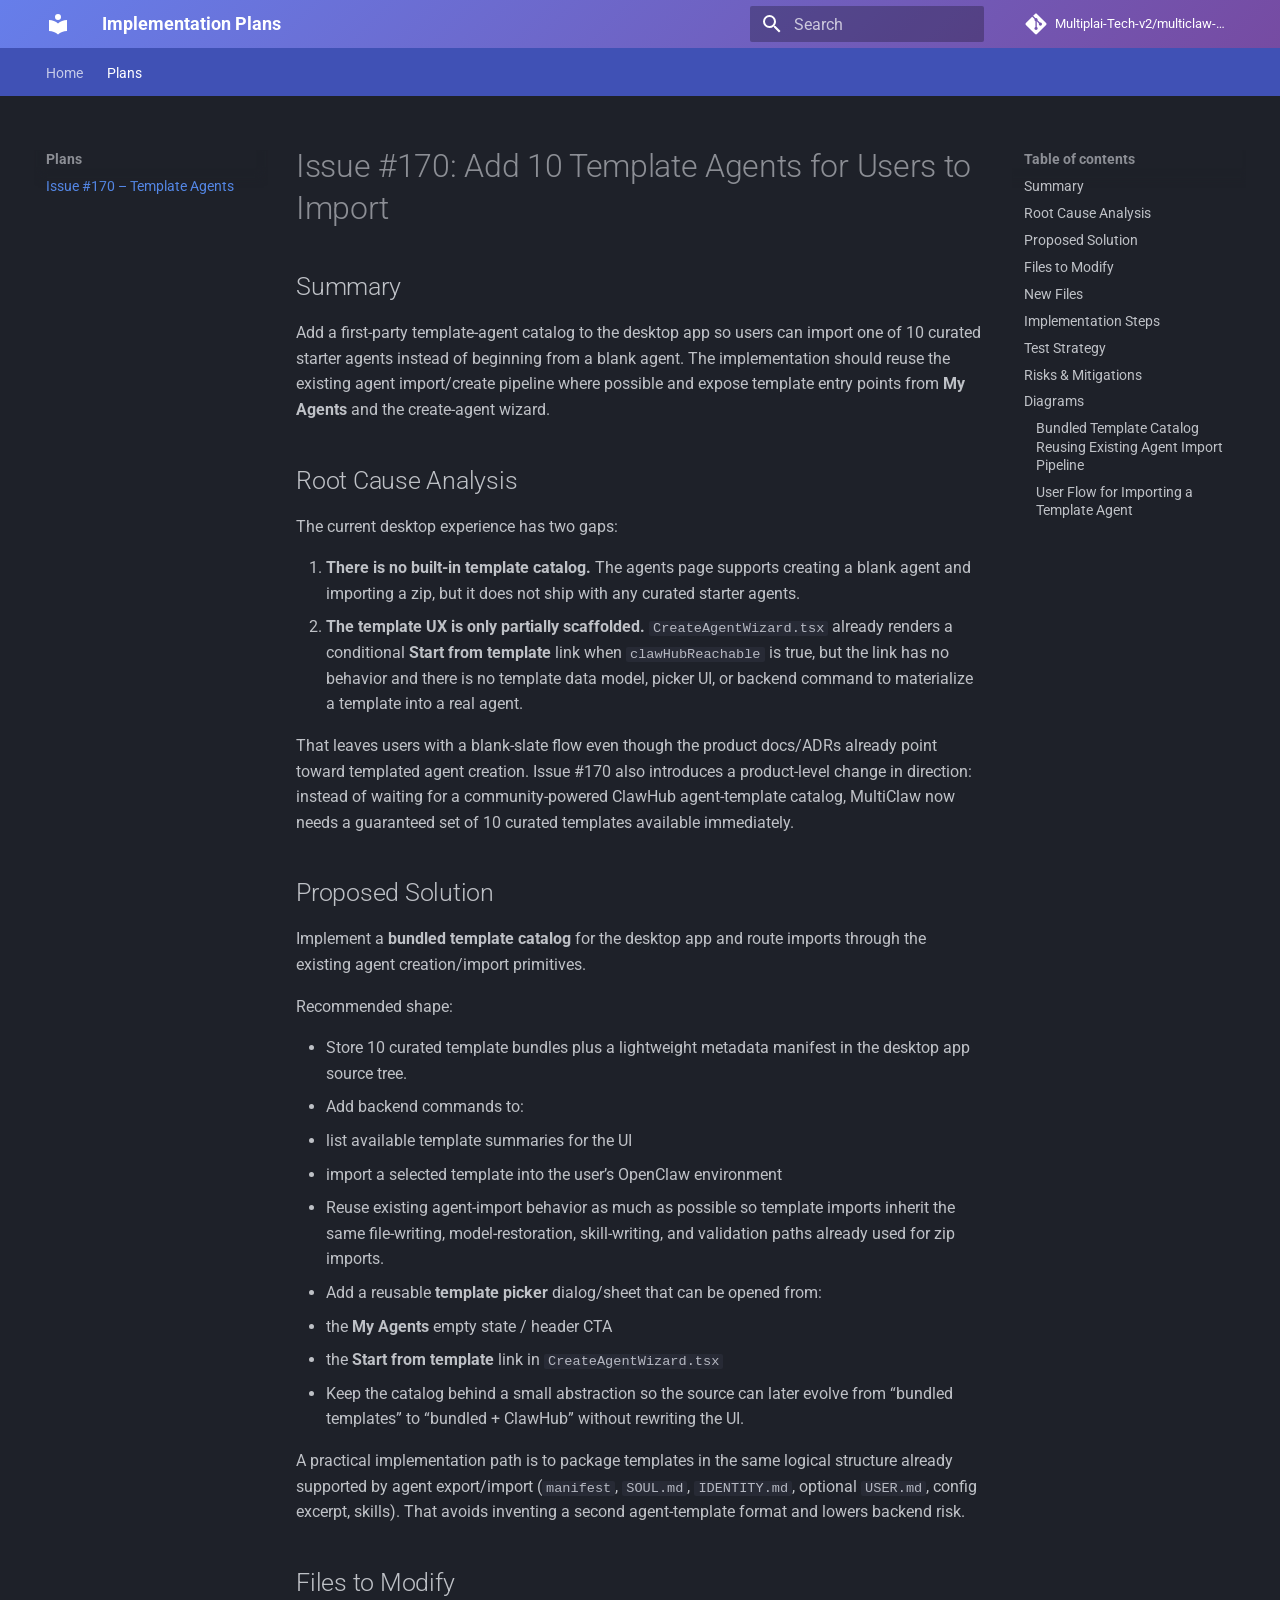
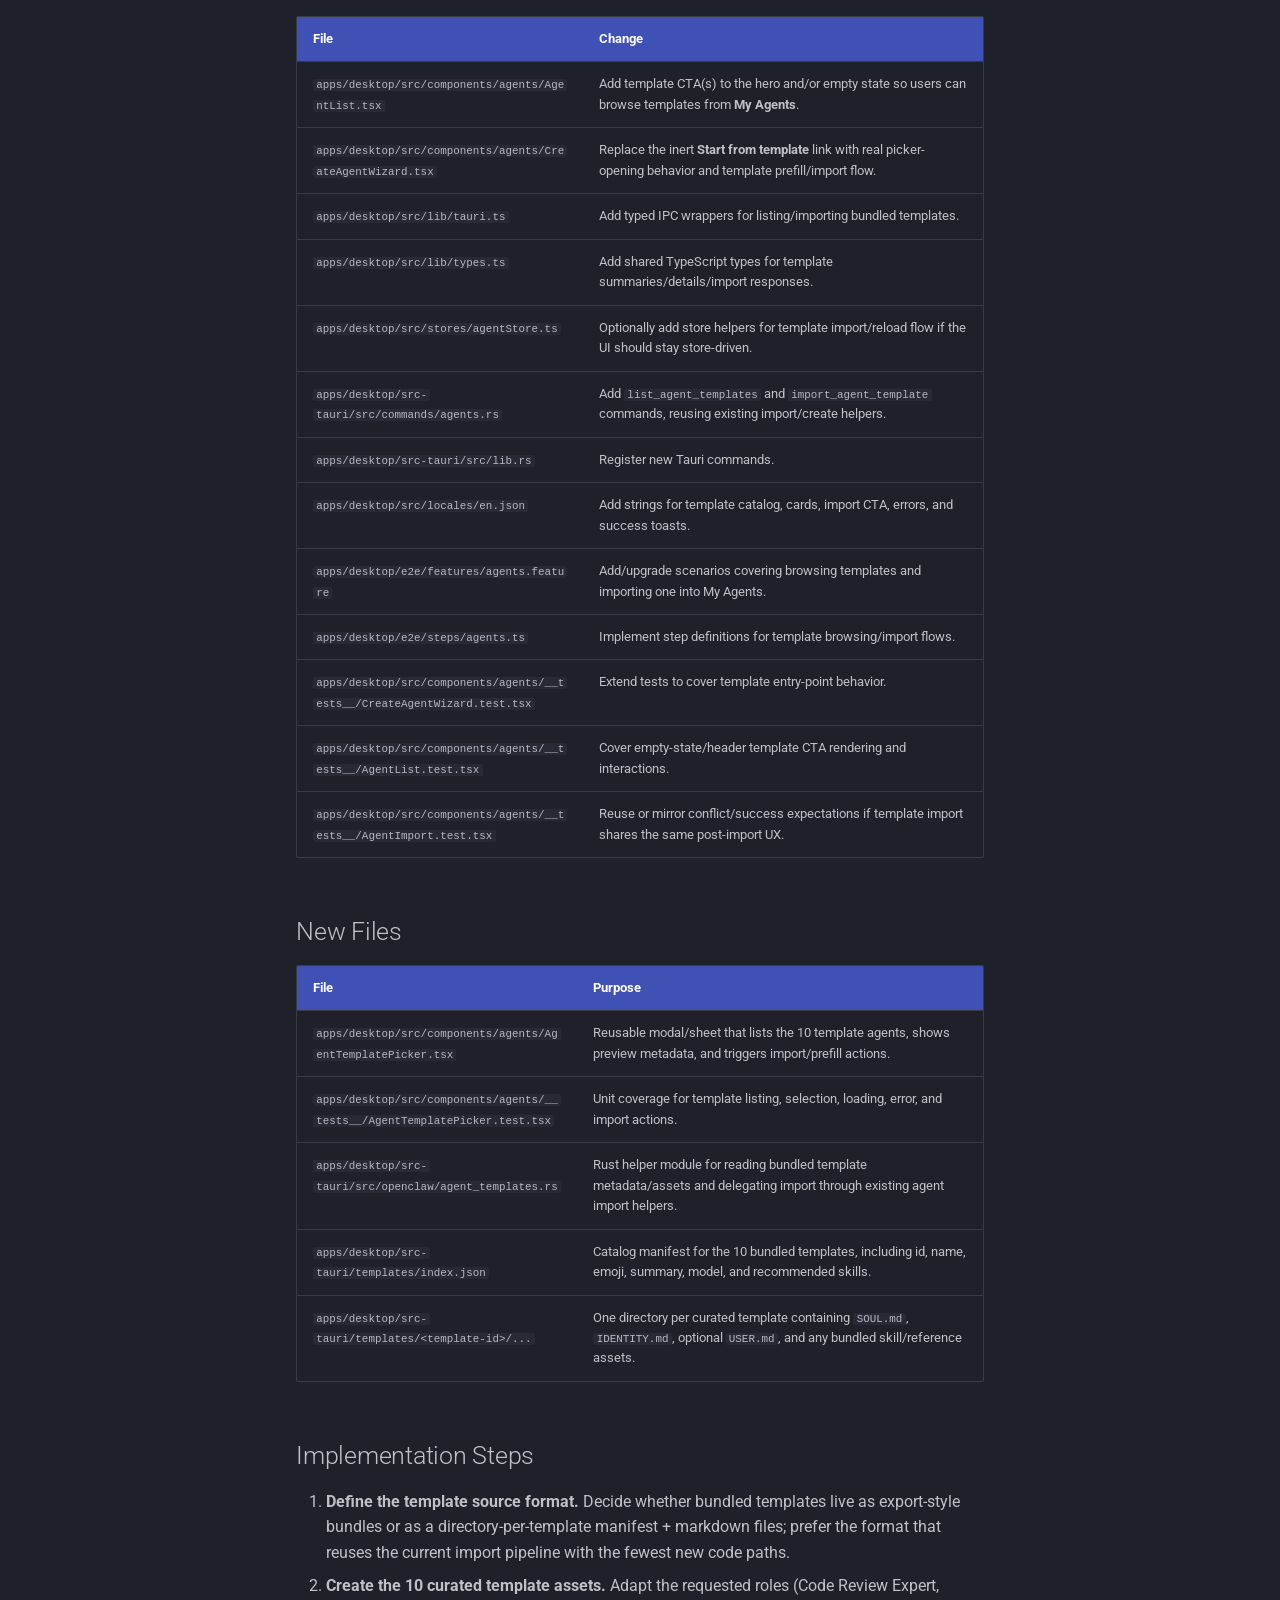
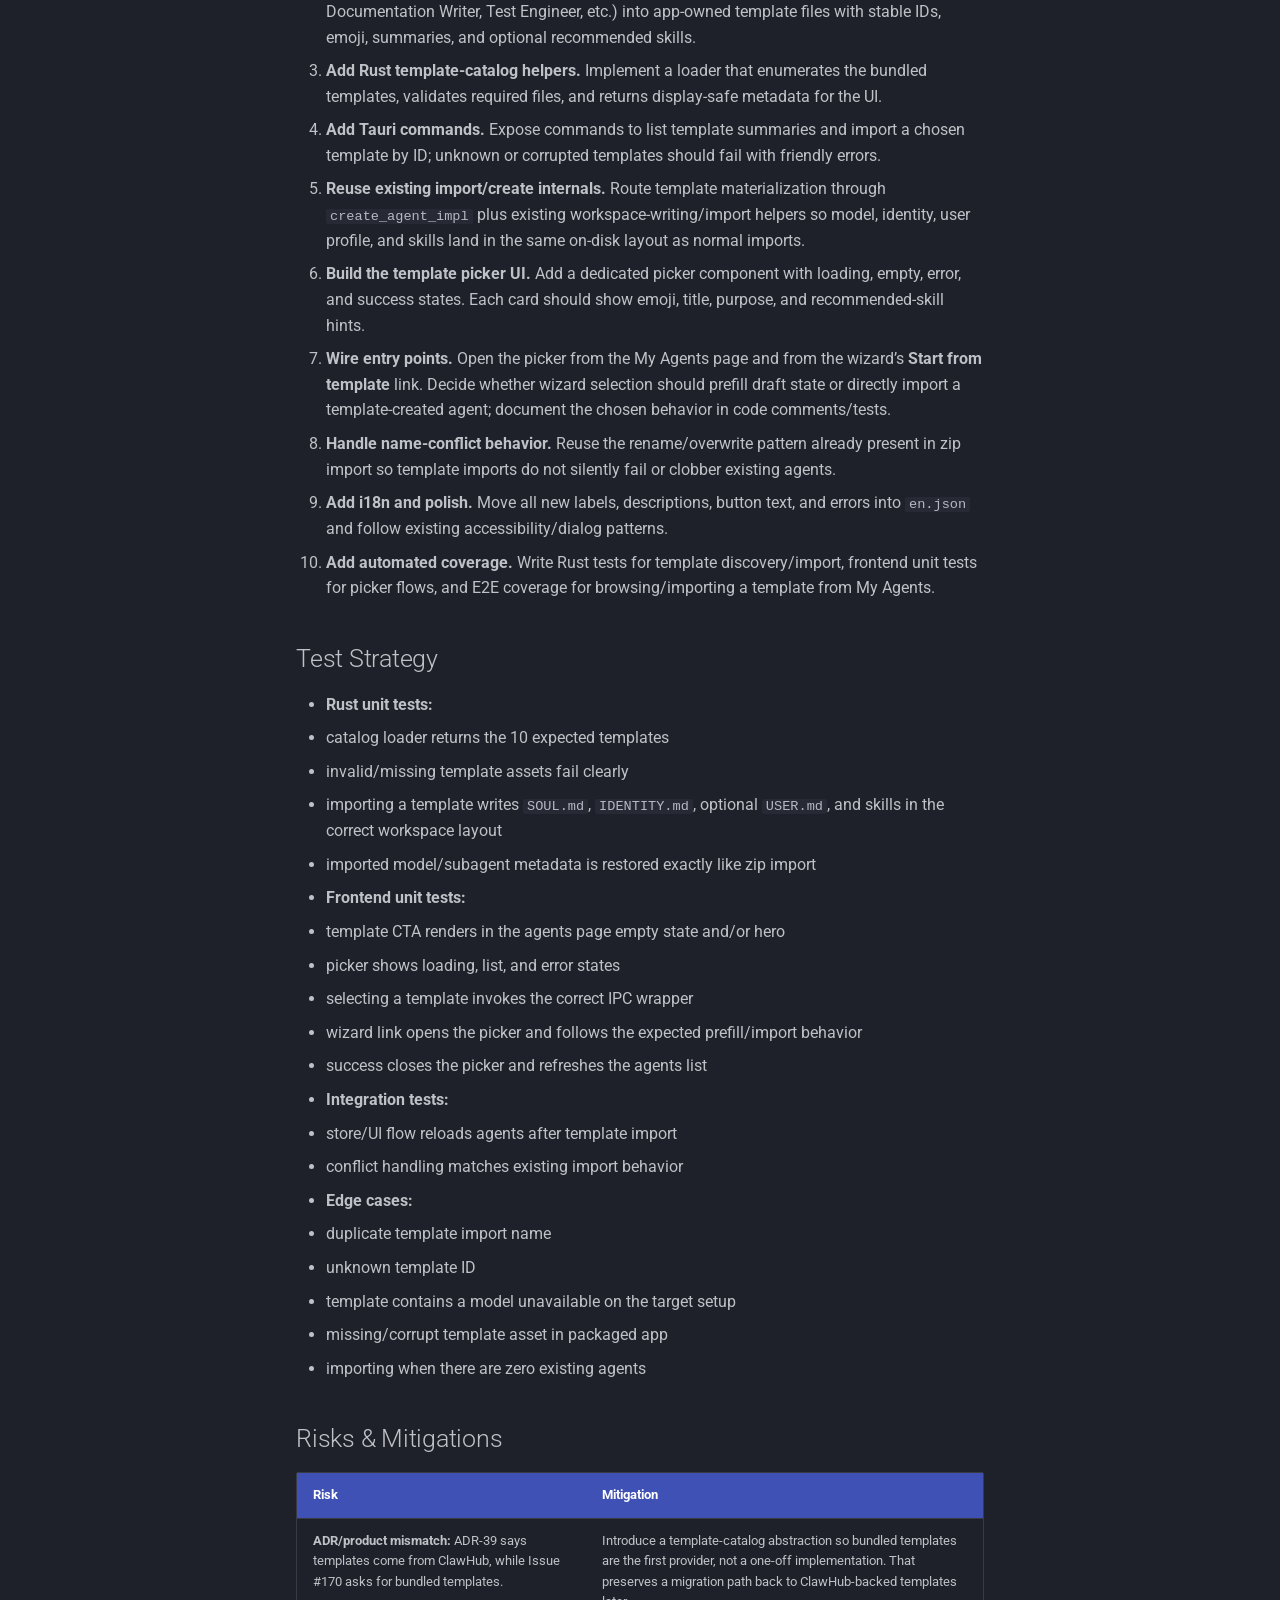
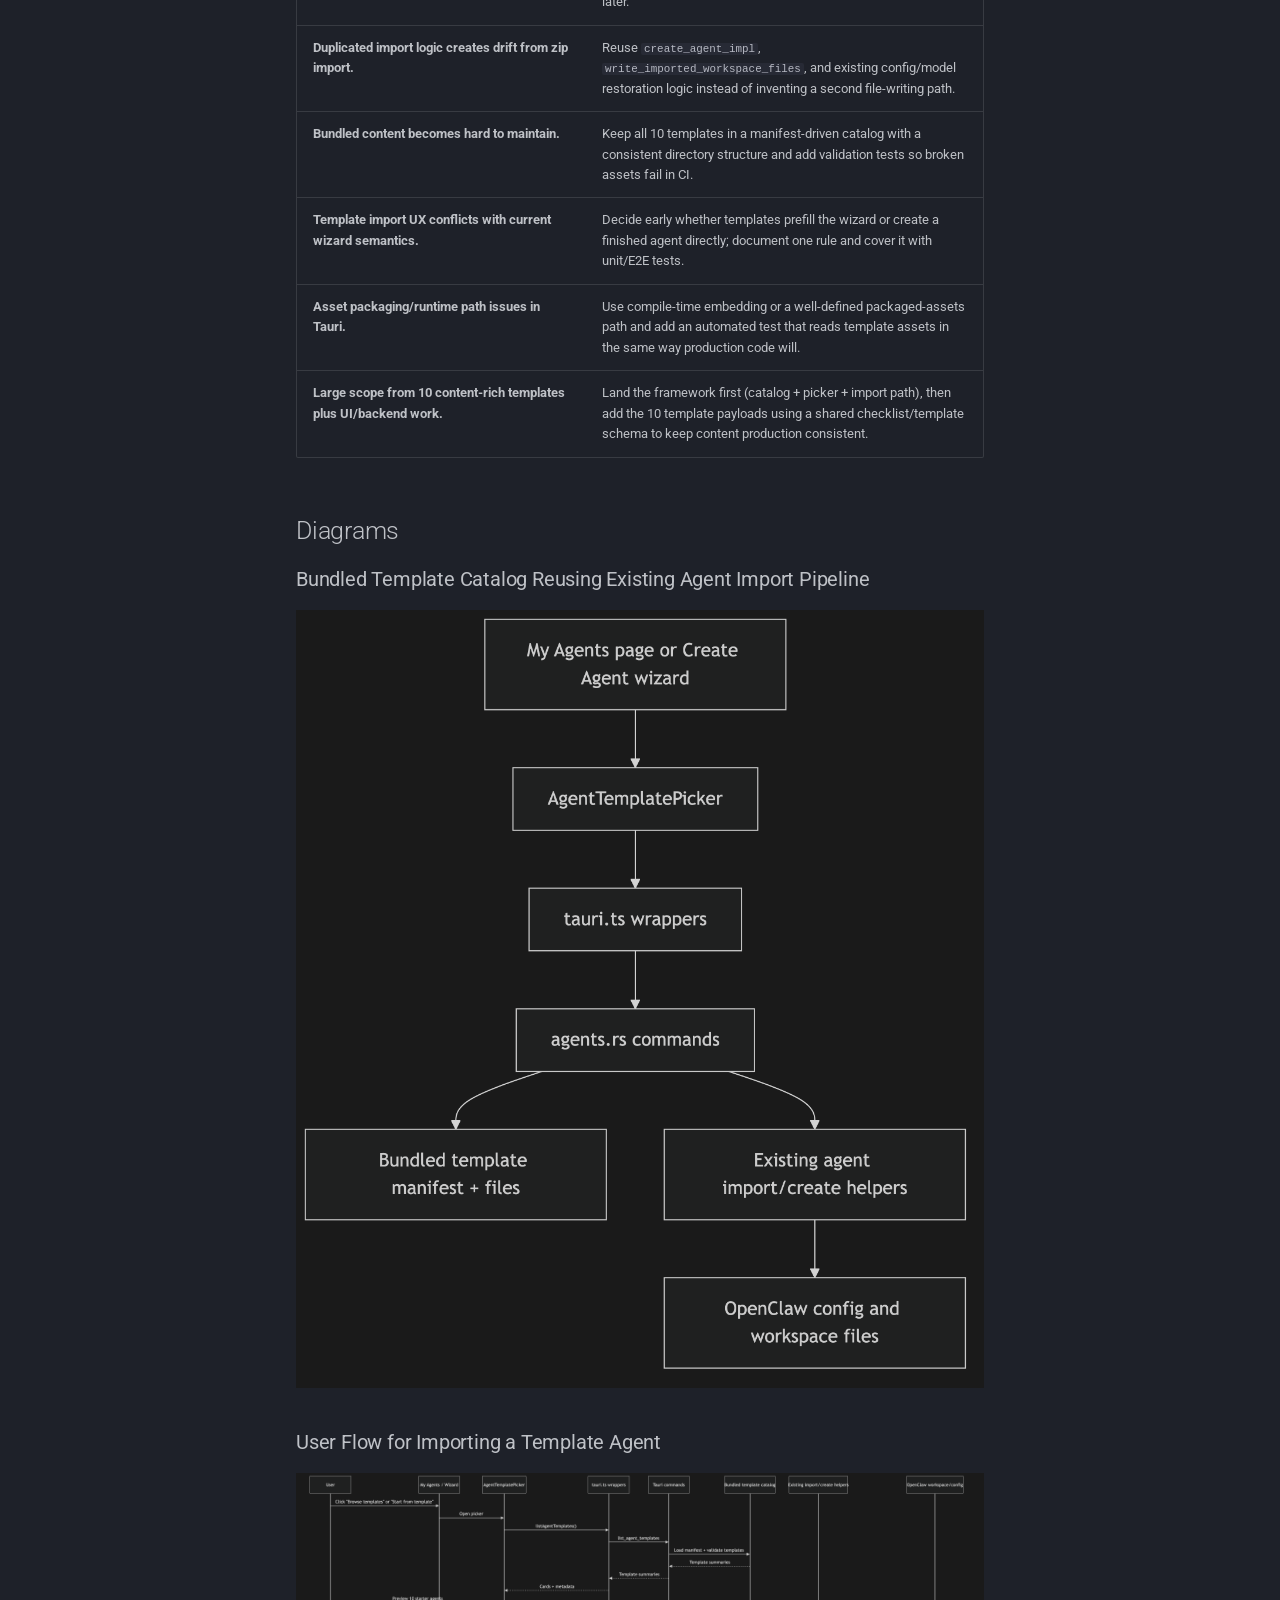
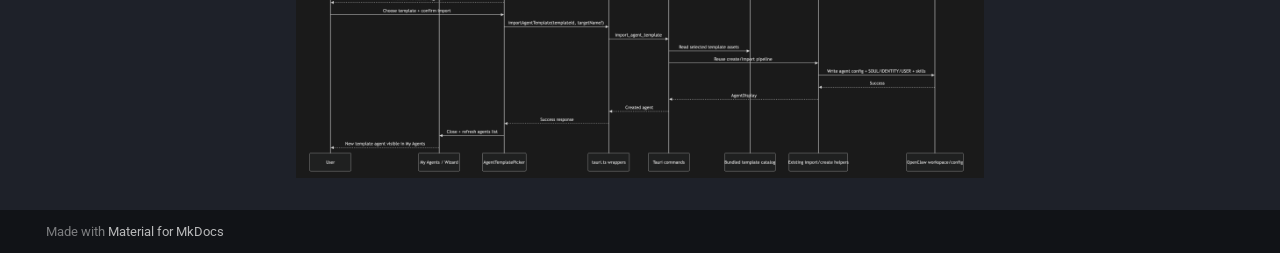
==== commit 58017377: "Deployed 5322cb1 with MkDocs version: 1.6.1" ====
--- a/plans/issue-170-plan/index.html
+++ b/plans/issue-170-plan/index.html
@@ -10,6 +10,8 @@
         <link rel="canonical" href="https://multiplai-tech-v2.github.io/multiclaw-monorepo-plans/plans/issue-170-plan/">
       
       
+        <link rel="prev" href="../..">
+      
       
       
         
@@ -20,7 +22,7 @@
     
     
       
-        <title>Issue #170: Add 10 Template Agents for Users to Import - Implementation Plans</title>
+        <title>Issue #170 – Template Agents - Implementation Plans</title>
       
     
     
@@ -115,7 +117,7 @@
         <div class="md-header__topic" data-md-component="header-topic">
           <span class="md-ellipsis">
             
-              Issue #170: Add 10 Template Agents for Users to Import
+              Issue #170 – Template Agents
             
           </span>
         </div>
@@ -222,11 +224,13 @@
   
   
   
-  
-    
-    
-      <li class="md-tabs__item">
-        <a href="../../Issue" class="md-tabs__link">
+    
+  
+  
+    
+    
+      <li class="md-tabs__item md-tabs__item--active">
+        <a href="./" class="md-tabs__link">
           
   
   
@@ -316,32 +320,35 @@
       
   
   
-  
-  
-    
-    
-      
-        
-      
-    
-    
-    
-      
-      
-        
-      
-    
-    
-    <li class="md-nav__item md-nav__item--nested">
-      
-        
-        
-          
-        
-        <input class="md-nav__toggle md-toggle md-toggle--indeterminate" type="checkbox" id="__nav_2">
-        
-          
-          <label class="md-nav__link" for="__nav_2" id="__nav_2_label" tabindex="0">
+    
+  
+  
+  
+    
+    
+      
+        
+      
+    
+    
+    
+      
+        
+        
+      
+      
+        
+      
+    
+    
+    <li class="md-nav__item md-nav__item--active md-nav__item--section md-nav__item--nested">
+      
+        
+        
+        <input class="md-nav__toggle md-toggle " type="checkbox" id="__nav_2" checked="">
+        
+          
+          <label class="md-nav__link" for="__nav_2" id="__nav_2_label" tabindex="">
             
   
   
@@ -359,7 +366,7 @@
             <span class="md-nav__icon md-icon"></span>
           </label>
         
-        <nav class="md-nav" data-md-level="1" aria-labelledby="__nav_2_label" aria-expanded="false">
+        <nav class="md-nav" data-md-level="1" aria-labelledby="__nav_2_label" aria-expanded="true">
           <label class="md-nav__title" for="__nav_2">
             <span class="md-nav__icon md-icon"></span>
             
@@ -374,17 +381,26 @@
                 
   
   
-  
-  
-    <li class="md-nav__item">
-      <a href="../../Issue" class="md-nav__link">
-        
+    
+  
+  
+  
+    <li class="md-nav__item md-nav__item--active">
+      
+      <input class="md-nav__toggle md-toggle" type="checkbox" id="__toc">
+      
+      
+        
+      
+      
+        <label class="md-nav__link md-nav__link--active" for="__toc">
+          
   
   
   <span class="md-ellipsis">
     
   
-    None
+    Issue #170 – Template Agents
   
 
     
@@ -392,7 +408,172 @@
   
   
 
+          <span class="md-nav__icon md-icon"></span>
+        </label>
+      
+      <a href="./" class="md-nav__link md-nav__link--active">
+        
+  
+  
+  <span class="md-ellipsis">
+    
+  
+    Issue #170 – Template Agents
+  
+
+    
+  </span>
+  
+  
+
       </a>
+      
+        
+
+<nav class="md-nav md-nav--secondary" aria-label="Table of contents">
+  
+  
+  
+    
+  
+  
+    <label class="md-nav__title" for="__toc">
+      <span class="md-nav__icon md-icon"></span>
+      Table of contents
+    </label>
+    <ul class="md-nav__list" data-md-component="toc" data-md-scrollfix="">
+      
+        <li class="md-nav__item">
+  <a href="#summary" class="md-nav__link">
+    <span class="md-ellipsis">
+      
+        Summary
+      
+    </span>
+  </a>
+  
+</li>
+      
+        <li class="md-nav__item">
+  <a href="#root-cause-analysis" class="md-nav__link">
+    <span class="md-ellipsis">
+      
+        Root Cause Analysis
+      
+    </span>
+  </a>
+  
+</li>
+      
+        <li class="md-nav__item">
+  <a href="#proposed-solution" class="md-nav__link">
+    <span class="md-ellipsis">
+      
+        Proposed Solution
+      
+    </span>
+  </a>
+  
+</li>
+      
+        <li class="md-nav__item">
+  <a href="#files-to-modify" class="md-nav__link">
+    <span class="md-ellipsis">
+      
+        Files to Modify
+      
+    </span>
+  </a>
+  
+</li>
+      
+        <li class="md-nav__item">
+  <a href="#new-files" class="md-nav__link">
+    <span class="md-ellipsis">
+      
+        New Files
+      
+    </span>
+  </a>
+  
+</li>
+      
+        <li class="md-nav__item">
+  <a href="#implementation-steps" class="md-nav__link">
+    <span class="md-ellipsis">
+      
+        Implementation Steps
+      
+    </span>
+  </a>
+  
+</li>
+      
+        <li class="md-nav__item">
+  <a href="#test-strategy" class="md-nav__link">
+    <span class="md-ellipsis">
+      
+        Test Strategy
+      
+    </span>
+  </a>
+  
+</li>
+      
+        <li class="md-nav__item">
+  <a href="#risks-mitigations" class="md-nav__link">
+    <span class="md-ellipsis">
+      
+        Risks &amp; Mitigations
+      
+    </span>
+  </a>
+  
+</li>
+      
+        <li class="md-nav__item">
+  <a href="#diagrams" class="md-nav__link">
+    <span class="md-ellipsis">
+      
+        Diagrams
+      
+    </span>
+  </a>
+  
+    <nav class="md-nav" aria-label="Diagrams">
+      <ul class="md-nav__list">
+        
+          <li class="md-nav__item">
+  <a href="#bundled-template-catalog-reusing-existing-agent-import-pipeline" class="md-nav__link">
+    <span class="md-ellipsis">
+      
+        Bundled Template Catalog Reusing Existing Agent Import Pipeline
+      
+    </span>
+  </a>
+  
+</li>
+        
+          <li class="md-nav__item">
+  <a href="#user-flow-for-importing-a-template-agent" class="md-nav__link">
+    <span class="md-ellipsis">
+      
+        User Flow for Importing a Template Agent
+      
+    </span>
+  </a>
+  
+</li>
+        
+      </ul>
+    </nav>
+  
+</li>
+      
+    </ul>
+  
+</nav>
+      
     </li>
   
 
